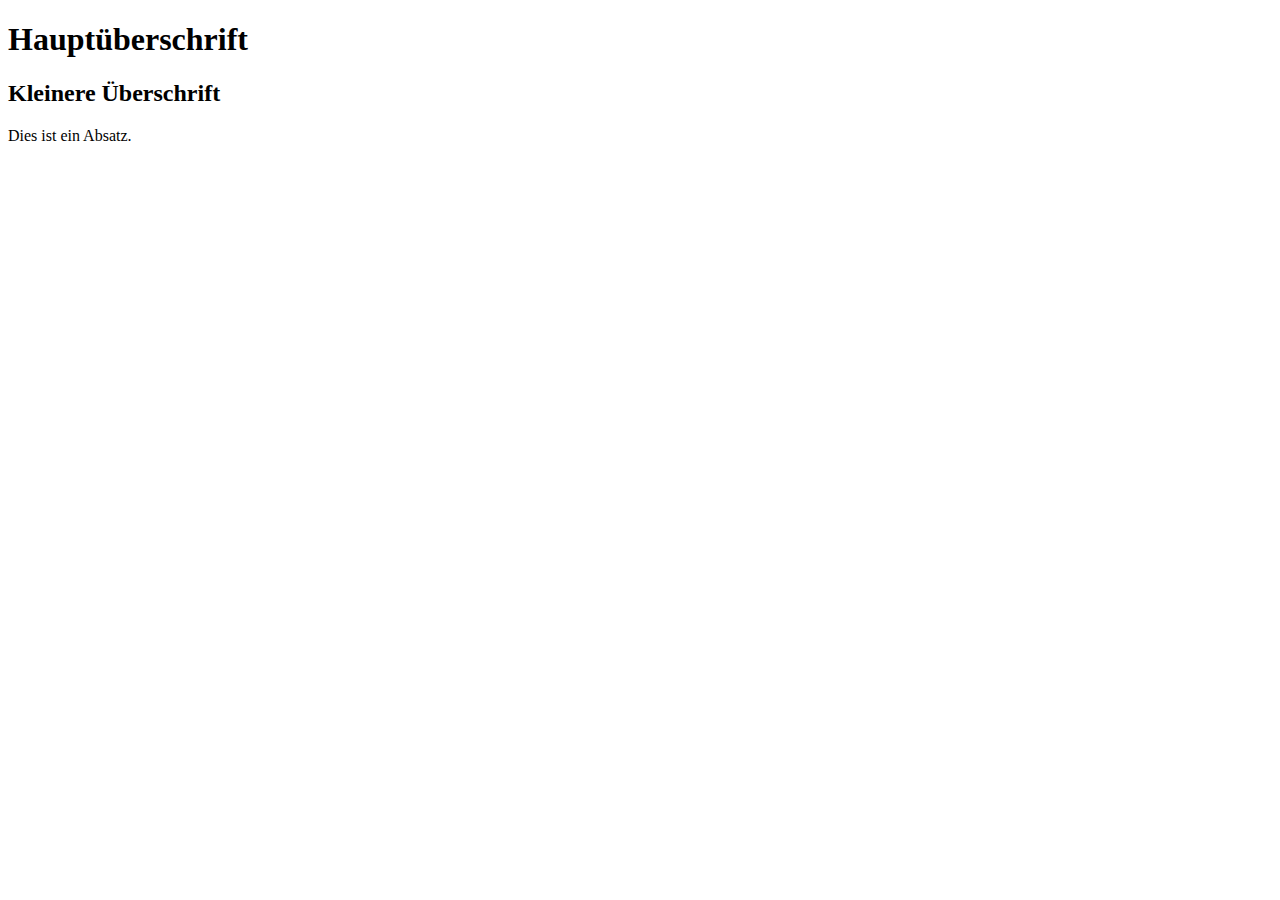
==== hauptwebseite.html @ 468aeac0 "Add files via upload" ====
<!DOCTYPE html>
<html lang="de">
  <head>
    <meta charset="utf-8">
    <link rel="stylesheet" href="stil.css">
    <title>Titel der Webseite</title>
  </head>
  <body>

      <h1>
          Hauptüberschrift
      </h1>

      <h2>
          Kleinere Überschrift
      </h2>

      <p>
          Dies ist ein Absatz.
      </p>

  </body>
</html>
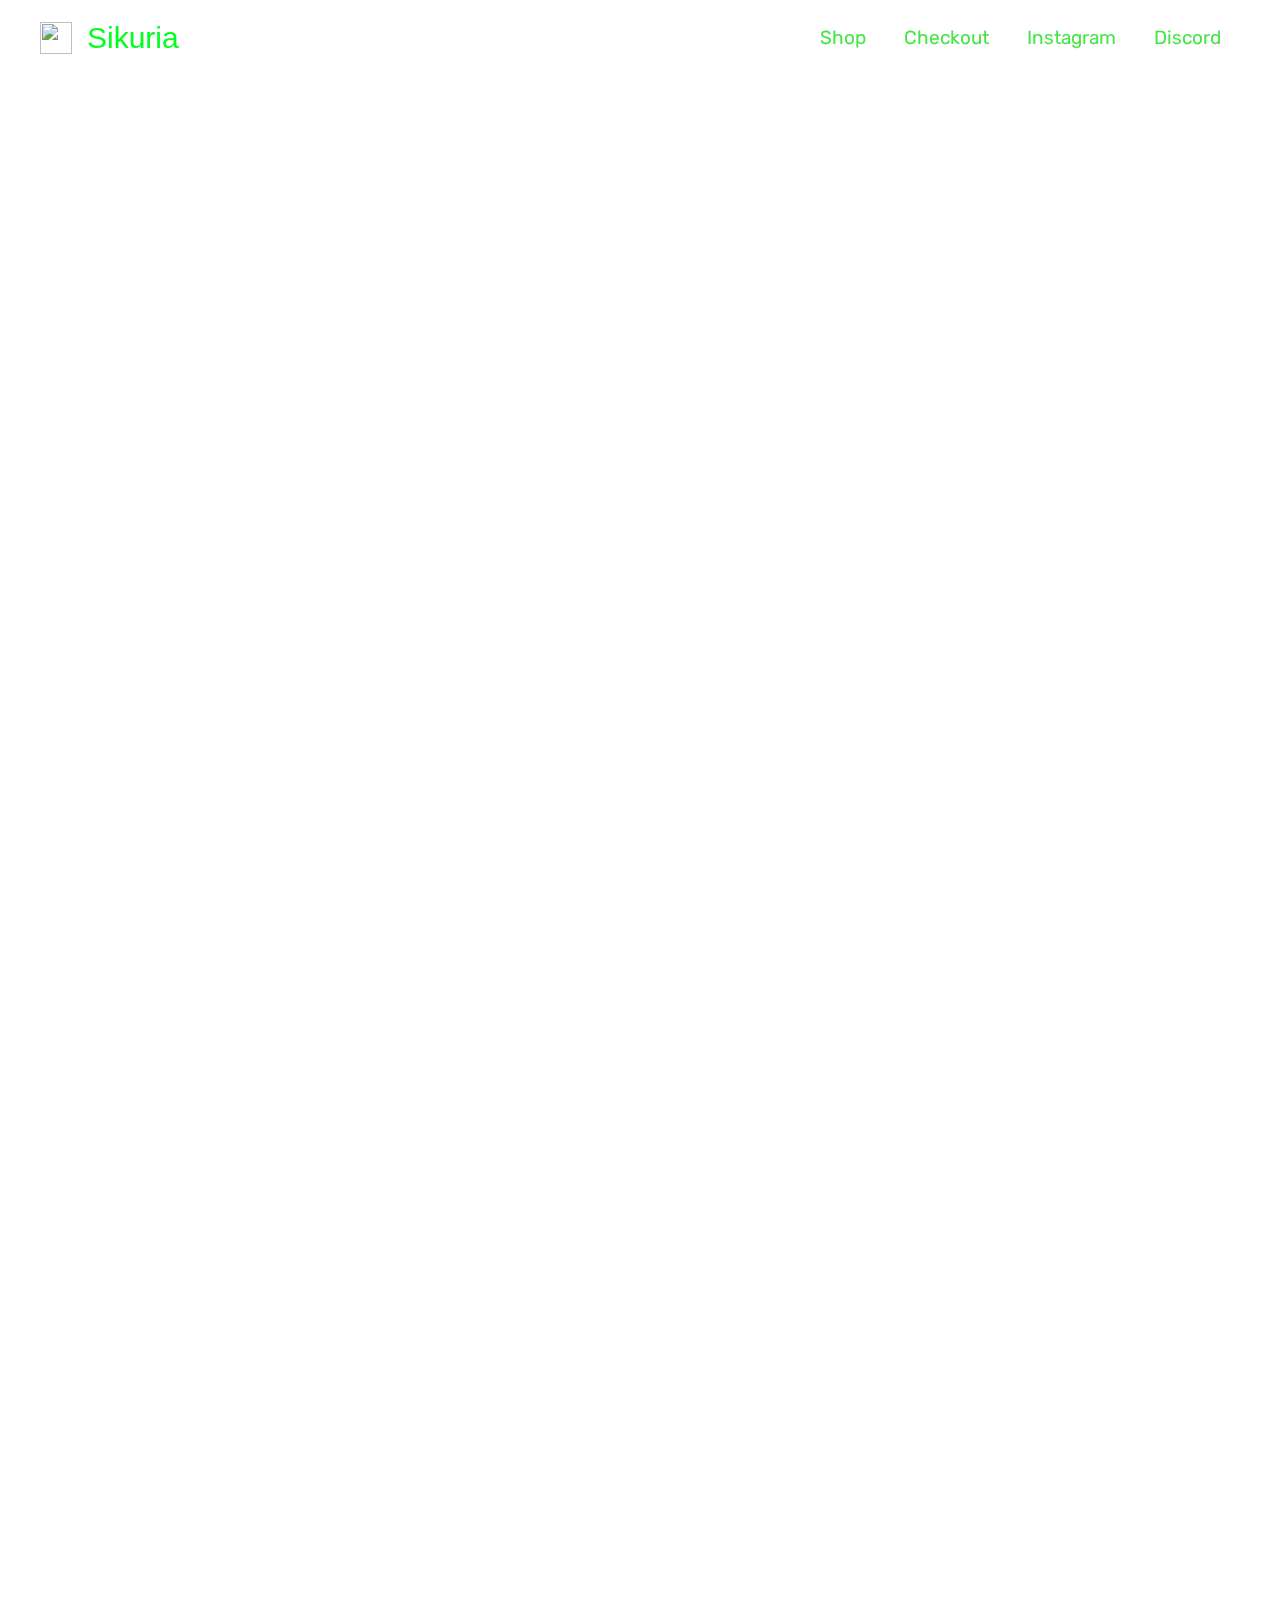
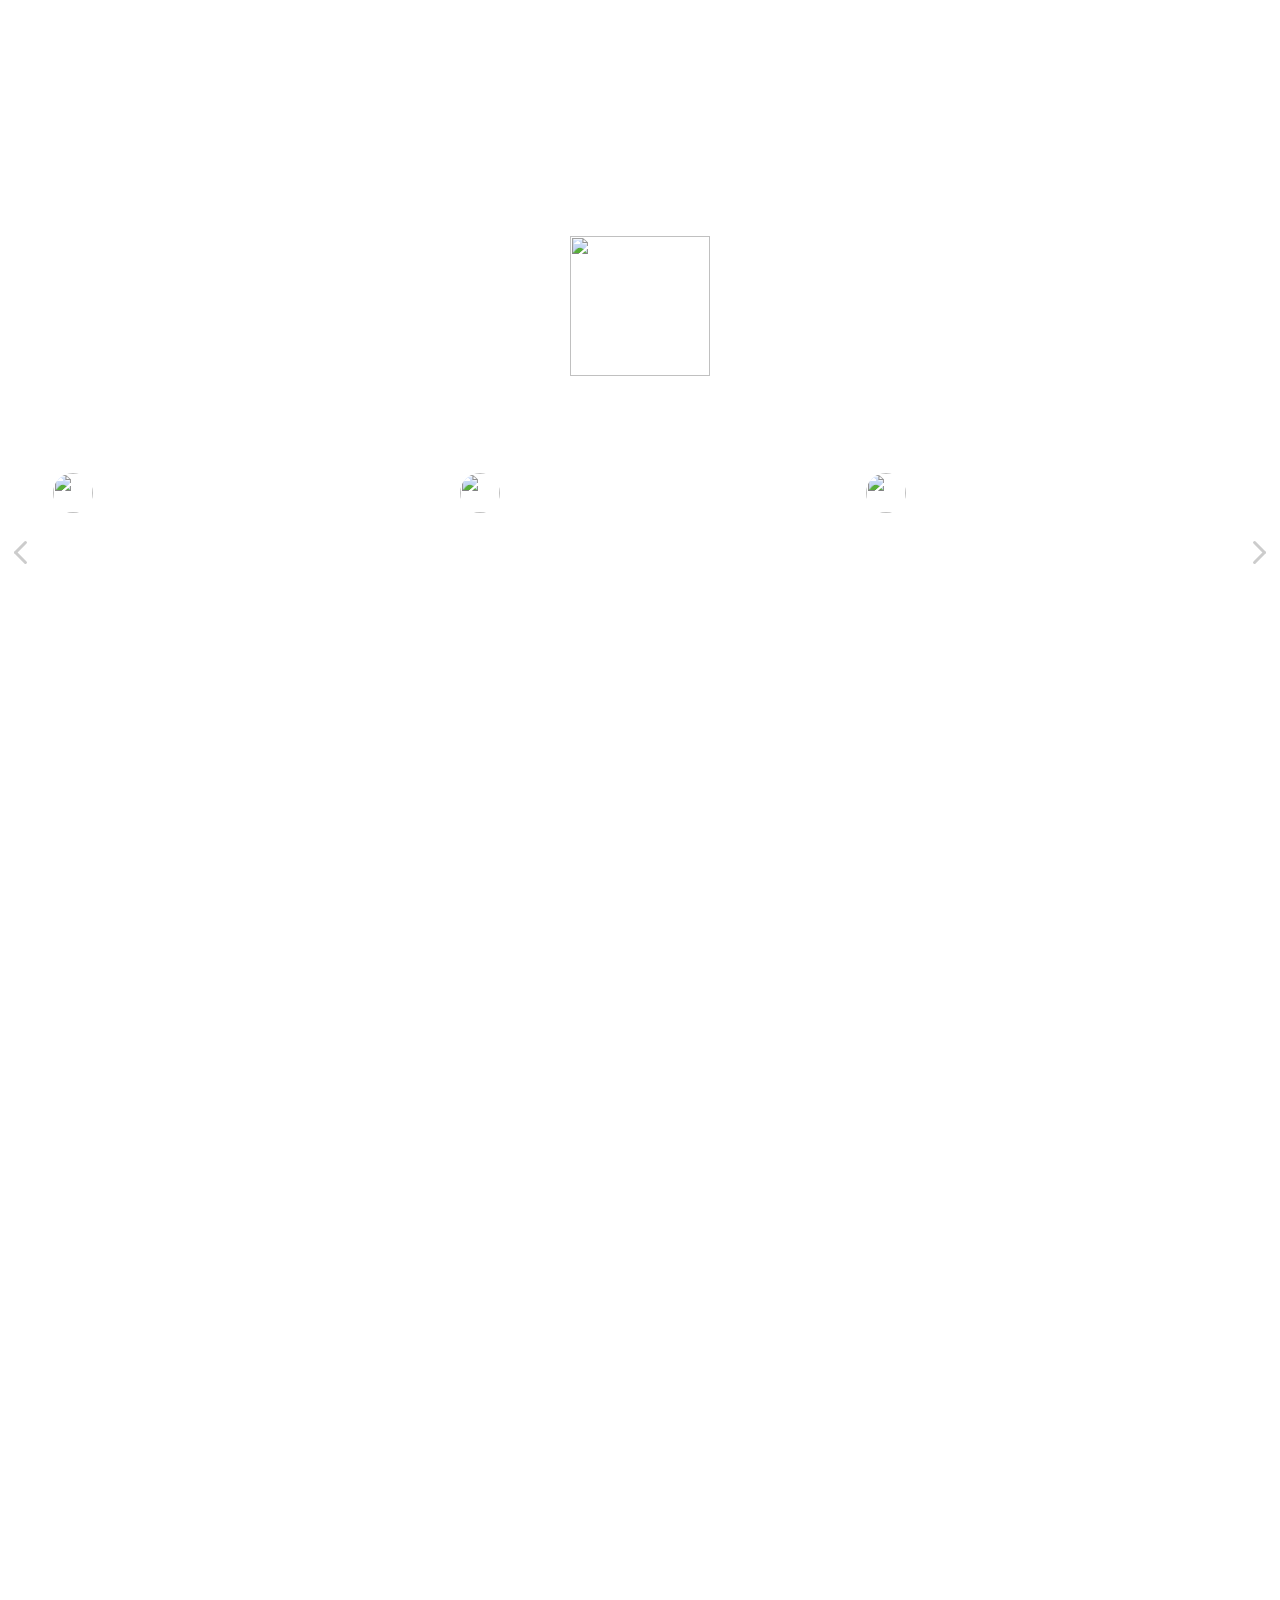
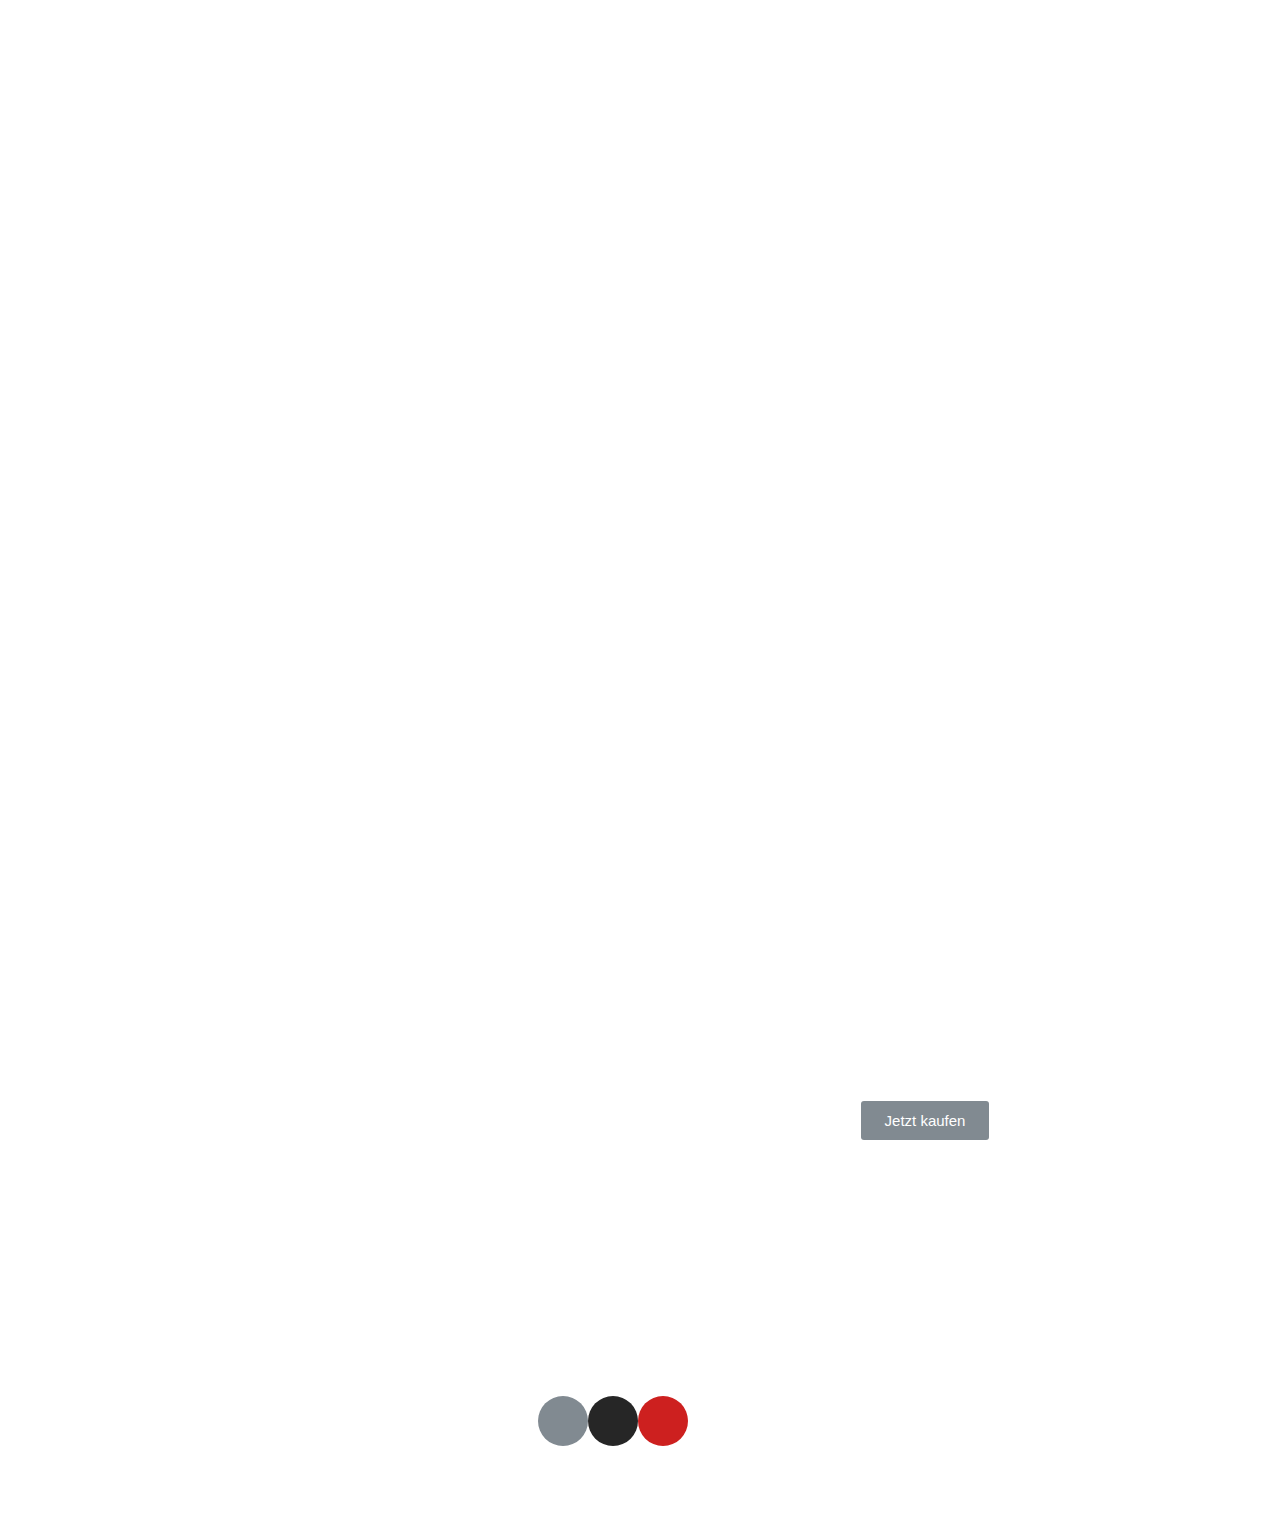
==== commit d88c45ad: "Update hauptwebseite.html" ====
--- a/hauptwebseite.html
+++ b/hauptwebseite.html
@@ -1,23 +1,759 @@
-<!DOCTYPE html>
-<html lang="de">
-  <head>
-    <meta charset="utf-8">
-    <link rel="stylesheet" href="stil.css">
-    <title>Titel der Webseite</title>
-  </head>
-  <body>
-
-      <h1>
-          Hauptüberschrift
-      </h1>
-
-      <h2>
-          Kleinere Überschrift
-      </h2>
-
-      <p>
-          Dies ist ein Absatz.
-      </p>
-
-  </body>
-</html>
+<html lang="de-DE"><head><meta charset="UTF-8"><meta name="viewport" content="width=device-width, initial-scale=1"><link rel="profile" href="https://gmpg.org/xfn/11"><meta name="google-site-verification" content="m3rKRxfQfH-Yxah_00Z8AyoeyfSwNm5pNWLx0bXLU9E" /> <style media="all">img.wp-smiley,img.emoji{display:inline !important;border:none !important;box-shadow:none !important;height:1em !important;width:1em !important;margin:0 .07em !important;vertical-align:-.1em !important;background:0 0 !important;padding:0 !important}
+@charset "UTF-8";a,abbr,acronym,address,applet,big,blockquote,body,caption,cite,code,dd,del,dfn,div,dl,dt,em,fieldset,font,form,h1,h2,h3,h4,h5,h6,html,iframe,ins,kbd,label,legend,li,object,ol,p,pre,q,s,samp,small,span,strike,strong,sub,sup,table,tbody,td,tfoot,th,thead,tr,tt,ul,var{border:0;font-size:100%;font-style:inherit;font-weight:inherit;margin:0;outline:0;padding:0;vertical-align:baseline}html{-webkit-text-size-adjust:100%;-ms-text-size-adjust:100%}body{margin:0}article,aside,details,figcaption,figure,footer,header,main,menu,nav,section,summary{display:block}audio,canvas,progress,video{display:inline-block;vertical-align:baseline}audio:not([controls]){display:none;height:0}[hidden],template{display:none}a{background-color:transparent}a:active{outline:0}a,a:focus,a:hover,a:visited{text-decoration:none}abbr[title]{border-bottom:1px dotted}b,strong{font-weight:700}dfn{font-style:italic}mark{background:#ff0;color:#000}small{font-size:80%}sub,sup{font-size:75%;line-height:0;position:relative;vertical-align:baseline}sup{top:-.5em}sub{bottom:-.25em}img{border:0}svg:not(:root){overflow:hidden}figure{margin:0}hr{box-sizing:content-box;height:0}pre{overflow:auto}code,kbd,pre,samp{font-size:1em}button,input,optgroup,select,textarea{color:inherit;font:inherit;margin:0}button{overflow:visible}button,select{text-transform:none}button,html input[type=button],input[type=reset],input[type=submit]{-webkit-appearance:button;cursor:pointer}button[disabled],html input[disabled]{cursor:default}button::-moz-focus-inner,input::-moz-focus-inner{border:0;padding:0}input{line-height:normal}input[type=checkbox],input[type=radio]{box-sizing:border-box;padding:0}input[type=number]::-webkit-inner-spin-button,input[type=number]::-webkit-outer-spin-button{height:auto}input[type=search]{-webkit-appearance:textfield;box-sizing:content-box}#comments .submit,.search .search-submit{padding:10px 15px;border-radius:2px;line-height:1.85714285714286;border:0}input[type=search]::-webkit-search-cancel-button,input[type=search]::-webkit-search-decoration{-webkit-appearance:none}fieldset{border:1px solid #eaeaea;margin:0 0;padding:.35em .625em .75em}legend{border:0;padding:0}fieldset legend{margin-bottom:1.5em;padding:0 .5em}textarea{overflow:auto}optgroup{font-weight:700}table{border-collapse:collapse;border-spacing:0}td,th{padding:0}/*!
+ * Bootstrap v4.0.0-alpha.2 (https://getbootstrap.com)
+ */.ast-container{margin-left:auto;margin-right:auto;padding-left:20px;padding-right:20px}.ast-container::after{content:"";display:table;clear:both}@media (min-width:544px){.ast-container{max-width:100%}}@media (min-width:768px){.ast-container{max-width:100%}}@media (min-width:992px){.ast-container{max-width:100%}}@media (min-width:1200px){.ast-container{max-width:100%}}.ast-container-fluid{margin-left:auto;margin-right:auto;padding-left:20px;padding-right:20px}.ast-container-fluid::after{content:"";display:table;clear:both}.ast-row{margin-left:-20px;margin-right:-20px}.ast-row::after{content:"";display:table;clear:both}.ast-col-lg-1,.ast-col-lg-10,.ast-col-lg-11,.ast-col-lg-12,.ast-col-lg-2,.ast-col-lg-3,.ast-col-lg-4,.ast-col-lg-5,.ast-col-lg-6,.ast-col-lg-7,.ast-col-lg-8,.ast-col-lg-9,.ast-col-md-1,.ast-col-md-10,.ast-col-md-11,.ast-col-md-12,.ast-col-md-2,.ast-col-md-3,.ast-col-md-4,.ast-col-md-5,.ast-col-md-6,.ast-col-md-7,.ast-col-md-8,.ast-col-md-9,.ast-col-sm-1,.ast-col-sm-10,.ast-col-sm-11,.ast-col-sm-12,.ast-col-sm-2,.ast-col-sm-3,.ast-col-sm-4,.ast-col-sm-5,.ast-col-sm-6,.ast-col-sm-7,.ast-col-sm-8,.ast-col-sm-9,.ast-col-xl-1,.ast-col-xl-10,.ast-col-xl-11,.ast-col-xl-12,.ast-col-xl-2,.ast-col-xl-3,.ast-col-xl-4,.ast-col-xl-5,.ast-col-xl-6,.ast-col-xl-7,.ast-col-xl-8,.ast-col-xl-9,.ast-col-xs-1,.ast-col-xs-10,.ast-col-xs-11,.ast-col-xs-12,.ast-col-xs-2,.ast-col-xs-3,.ast-col-xs-4,.ast-col-xs-5,.ast-col-xs-6,.ast-col-xs-7,.ast-col-xs-8,.ast-col-xs-9{position:relative;min-height:1px;padding-left:20px;padding-right:20px}.ast-col-xs-1,.ast-col-xs-10,.ast-col-xs-11,.ast-col-xs-12,.ast-col-xs-2,.ast-col-xs-3,.ast-col-xs-4,.ast-col-xs-5,.ast-col-xs-6,.ast-col-xs-7,.ast-col-xs-8,.ast-col-xs-9{float:left}.ast-col-xs-1{width:8.3333333333%}.ast-col-xs-2{width:16.6666666667%}.ast-col-xs-3{width:25%}.ast-col-xs-4{width:33.3333333333%}.ast-col-xs-5{width:41.6666666667%}.ast-col-xs-6{width:50%}.ast-col-xs-7{width:58.3333333333%}.ast-col-xs-8{width:66.6666666667%}.ast-col-xs-9{width:75%}.ast-col-xs-10{width:83.3333333333%}.ast-col-xs-11{width:91.6666666667%}.ast-col-xs-12{width:100%}.ast-col-xs-pull-0{right:auto}.ast-col-xs-pull-1{right:8.3333333333%}.ast-col-xs-pull-2{right:16.6666666667%}.ast-col-xs-pull-3{right:25%}.ast-col-xs-pull-4{right:33.3333333333%}.ast-col-xs-pull-5{right:41.6666666667%}.ast-col-xs-pull-6{right:50%}.ast-col-xs-pull-7{right:58.3333333333%}.ast-col-xs-pull-8{right:66.6666666667%}.ast-col-xs-pull-9{right:75%}.ast-col-xs-pull-10{right:83.3333333333%}.ast-col-xs-pull-11{right:91.6666666667%}.ast-col-xs-pull-12{right:100%}.ast-col-xs-push-0{left:auto}.ast-col-xs-push-1{left:8.3333333333%}.ast-col-xs-push-2{left:16.6666666667%}.ast-col-xs-push-3{left:25%}.ast-col-xs-push-4{left:33.3333333333%}.ast-col-xs-push-5{left:41.6666666667%}.ast-col-xs-push-6{left:50%}.ast-col-xs-push-7{left:58.3333333333%}.ast-col-xs-push-8{left:66.6666666667%}.ast-col-xs-push-9{left:75%}.ast-col-xs-push-10{left:83.3333333333%}.ast-col-xs-push-11{left:91.6666666667%}.ast-col-xs-push-12{left:100%}.ast-col-xs-offset-0{margin-left:0}.ast-col-xs-offset-1{margin-left:8.3333333333%}.ast-col-xs-offset-2{margin-left:16.6666666667%}.ast-col-xs-offset-3{margin-left:25%}.ast-col-xs-offset-4{margin-left:33.3333333333%}.ast-col-xs-offset-5{margin-left:41.6666666667%}.ast-col-xs-offset-6{margin-left:50%}.ast-col-xs-offset-7{margin-left:58.3333333333%}.ast-col-xs-offset-8{margin-left:66.6666666667%}.ast-col-xs-offset-9{margin-left:75%}.ast-col-xs-offset-10{margin-left:83.3333333333%}.ast-col-xs-offset-11{margin-left:91.6666666667%}.ast-col-xs-offset-12{margin-left:100%}@media (min-width:544px){.ast-col-sm-1,.ast-col-sm-10,.ast-col-sm-11,.ast-col-sm-12,.ast-col-sm-2,.ast-col-sm-3,.ast-col-sm-4,.ast-col-sm-5,.ast-col-sm-6,.ast-col-sm-7,.ast-col-sm-8,.ast-col-sm-9{float:left}.ast-col-sm-1{width:8.3333333333%}.ast-col-sm-2{width:16.6666666667%}.ast-col-sm-3{width:25%}.ast-col-sm-4{width:33.3333333333%}.ast-col-sm-5{width:41.6666666667%}.ast-col-sm-6{width:50%}.ast-col-sm-7{width:58.3333333333%}.ast-col-sm-8{width:66.6666666667%}.ast-col-sm-9{width:75%}.ast-col-sm-10{width:83.3333333333%}.ast-col-sm-11{width:91.6666666667%}.ast-col-sm-12{width:100%}.ast-col-sm-pull-0{right:auto}.ast-col-sm-pull-1{right:8.3333333333%}.ast-col-sm-pull-2{right:16.6666666667%}.ast-col-sm-pull-3{right:25%}.ast-col-sm-pull-4{right:33.3333333333%}.ast-col-sm-pull-5{right:41.6666666667%}.ast-col-sm-pull-6{right:50%}.ast-col-sm-pull-7{right:58.3333333333%}.ast-col-sm-pull-8{right:66.6666666667%}.ast-col-sm-pull-9{right:75%}.ast-col-sm-pull-10{right:83.3333333333%}.ast-col-sm-pull-11{right:91.6666666667%}.ast-col-sm-pull-12{right:100%}.ast-col-sm-push-0{left:auto}.ast-col-sm-push-1{left:8.3333333333%}.ast-col-sm-push-2{left:16.6666666667%}.ast-col-sm-push-3{left:25%}.ast-col-sm-push-4{left:33.3333333333%}.ast-col-sm-push-5{left:41.6666666667%}.ast-col-sm-push-6{left:50%}.ast-col-sm-push-7{left:58.3333333333%}.ast-col-sm-push-8{left:66.6666666667%}.ast-col-sm-push-9{left:75%}.ast-col-sm-push-10{left:83.3333333333%}.ast-col-sm-push-11{left:91.6666666667%}.ast-col-sm-push-12{left:100%}.ast-col-sm-offset-0{margin-left:0}.ast-col-sm-offset-1{margin-left:8.3333333333%}.ast-col-sm-offset-2{margin-left:16.6666666667%}.ast-col-sm-offset-3{margin-left:25%}.ast-col-sm-offset-4{margin-left:33.3333333333%}.ast-col-sm-offset-5{margin-left:41.6666666667%}.ast-col-sm-offset-6{margin-left:50%}.ast-col-sm-offset-7{margin-left:58.3333333333%}.ast-col-sm-offset-8{margin-left:66.6666666667%}.ast-col-sm-offset-9{margin-left:75%}.ast-col-sm-offset-10{margin-left:83.3333333333%}.ast-col-sm-offset-11{margin-left:91.6666666667%}.ast-col-sm-offset-12{margin-left:100%}}@media (min-width:768px){.ast-col-md-1,.ast-col-md-10,.ast-col-md-11,.ast-col-md-12,.ast-col-md-2,.ast-col-md-3,.ast-col-md-4,.ast-col-md-5,.ast-col-md-6,.ast-col-md-7,.ast-col-md-8,.ast-col-md-9{float:left}.ast-col-md-1{width:8.3333333333%}.ast-col-md-2{width:16.6666666667%}.ast-col-md-3{width:25%}.ast-col-md-4{width:33.3333333333%}.ast-col-md-5{width:41.6666666667%}.ast-col-md-6{width:50%}.ast-col-md-7{width:58.3333333333%}.ast-col-md-8{width:66.6666666667%}.ast-col-md-9{width:75%}.ast-col-md-10{width:83.3333333333%}.ast-col-md-11{width:91.6666666667%}.ast-col-md-12{width:100%}.ast-col-md-pull-0{right:auto}.ast-col-md-pull-1{right:8.3333333333%}.ast-col-md-pull-2{right:16.6666666667%}.ast-col-md-pull-3{right:25%}.ast-col-md-pull-4{right:33.3333333333%}.ast-col-md-pull-5{right:41.6666666667%}.ast-col-md-pull-6{right:50%}.ast-col-md-pull-7{right:58.3333333333%}.ast-col-md-pull-8{right:66.6666666667%}.ast-col-md-pull-9{right:75%}.ast-col-md-pull-10{right:83.3333333333%}.ast-col-md-pull-11{right:91.6666666667%}.ast-col-md-pull-12{right:100%}.ast-col-md-push-0{left:auto}.ast-col-md-push-1{left:8.3333333333%}.ast-col-md-push-2{left:16.6666666667%}.ast-col-md-push-3{left:25%}.ast-col-md-push-4{left:33.3333333333%}.ast-col-md-push-5{left:41.6666666667%}.ast-col-md-push-6{left:50%}.ast-col-md-push-7{left:58.3333333333%}.ast-col-md-push-8{left:66.6666666667%}.ast-col-md-push-9{left:75%}.ast-col-md-push-10{left:83.3333333333%}.ast-col-md-push-11{left:91.6666666667%}.ast-col-md-push-12{left:100%}.ast-col-md-offset-0{margin-left:0}.ast-col-md-offset-1{margin-left:8.3333333333%}.ast-col-md-offset-2{margin-left:16.6666666667%}.ast-col-md-offset-3{margin-left:25%}.ast-col-md-offset-4{margin-left:33.3333333333%}.ast-col-md-offset-5{margin-left:41.6666666667%}.ast-col-md-offset-6{margin-left:50%}.ast-col-md-offset-7{margin-left:58.3333333333%}.ast-col-md-offset-8{margin-left:66.6666666667%}.ast-col-md-offset-9{margin-left:75%}.ast-col-md-offset-10{margin-left:83.3333333333%}.ast-col-md-offset-11{margin-left:91.6666666667%}.ast-col-md-offset-12{margin-left:100%}}@media (min-width:992px){.ast-col-lg-1,.ast-col-lg-10,.ast-col-lg-11,.ast-col-lg-12,.ast-col-lg-2,.ast-col-lg-3,.ast-col-lg-4,.ast-col-lg-5,.ast-col-lg-6,.ast-col-lg-7,.ast-col-lg-8,.ast-col-lg-9{float:left}.ast-col-lg-1{width:8.3333333333%}.ast-col-lg-2{width:16.6666666667%}.ast-col-lg-3{width:25%}.ast-col-lg-4{width:33.3333333333%}.ast-col-lg-5{width:41.6666666667%}.ast-col-lg-6{width:50%}.ast-col-lg-7{width:58.3333333333%}.ast-col-lg-8{width:66.6666666667%}.ast-col-lg-9{width:75%}.ast-col-lg-10{width:83.3333333333%}.ast-col-lg-11{width:91.6666666667%}.ast-col-lg-12{width:100%}.ast-col-lg-pull-0{right:auto}.ast-col-lg-pull-1{right:8.3333333333%}.ast-col-lg-pull-2{right:16.6666666667%}.ast-col-lg-pull-3{right:25%}.ast-col-lg-pull-4{right:33.3333333333%}.ast-col-lg-pull-5{right:41.6666666667%}.ast-col-lg-pull-6{right:50%}.ast-col-lg-pull-7{right:58.3333333333%}.ast-col-lg-pull-8{right:66.6666666667%}.ast-col-lg-pull-9{right:75%}.ast-col-lg-pull-10{right:83.3333333333%}.ast-col-lg-pull-11{right:91.6666666667%}.ast-col-lg-pull-12{right:100%}.ast-col-lg-push-0{left:auto}.ast-col-lg-push-1{left:8.3333333333%}.ast-col-lg-push-2{left:16.6666666667%}.ast-col-lg-push-3{left:25%}.ast-col-lg-push-4{left:33.3333333333%}.ast-col-lg-push-5{left:41.6666666667%}.ast-col-lg-push-6{left:50%}.ast-col-lg-push-7{left:58.3333333333%}.ast-col-lg-push-8{left:66.6666666667%}.ast-col-lg-push-9{left:75%}.ast-col-lg-push-10{left:83.3333333333%}.ast-col-lg-push-11{left:91.6666666667%}.ast-col-lg-push-12{left:100%}.ast-col-lg-offset-0{margin-left:0}.ast-col-lg-offset-1{margin-left:8.3333333333%}.ast-col-lg-offset-2{margin-left:16.6666666667%}.ast-col-lg-offset-3{margin-left:25%}.ast-col-lg-offset-4{margin-left:33.3333333333%}.ast-col-lg-offset-5{margin-left:41.6666666667%}.ast-col-lg-offset-6{margin-left:50%}.ast-col-lg-offset-7{margin-left:58.3333333333%}.ast-col-lg-offset-8{margin-left:66.6666666667%}.ast-col-lg-offset-9{margin-left:75%}.ast-col-lg-offset-10{margin-left:83.3333333333%}.ast-col-lg-offset-11{margin-left:91.6666666667%}.ast-col-lg-offset-12{margin-left:100%}}@media (min-width:1200px){.ast-col-xl-1,.ast-col-xl-10,.ast-col-xl-11,.ast-col-xl-12,.ast-col-xl-2,.ast-col-xl-3,.ast-col-xl-4,.ast-col-xl-5,.ast-col-xl-6,.ast-col-xl-7,.ast-col-xl-8,.ast-col-xl-9{float:left}.ast-col-xl-1{width:8.3333333333%}.ast-col-xl-2{width:16.6666666667%}.ast-col-xl-3{width:25%}.ast-col-xl-4{width:33.3333333333%}.ast-col-xl-5{width:41.6666666667%}.ast-col-xl-6{width:50%}.ast-col-xl-7{width:58.3333333333%}.ast-col-xl-8{width:66.6666666667%}.ast-col-xl-9{width:75%}.ast-col-xl-10{width:83.3333333333%}.ast-col-xl-11{width:91.6666666667%}.ast-col-xl-12{width:100%}.ast-col-xl-pull-0{right:auto}.ast-col-xl-pull-1{right:8.3333333333%}.ast-col-xl-pull-2{right:16.6666666667%}.ast-col-xl-pull-3{right:25%}.ast-col-xl-pull-4{right:33.3333333333%}.ast-col-xl-pull-5{right:41.6666666667%}.ast-col-xl-pull-6{right:50%}.ast-col-xl-pull-7{right:58.3333333333%}.ast-col-xl-pull-8{right:66.6666666667%}.ast-col-xl-pull-9{right:75%}.ast-col-xl-pull-10{right:83.3333333333%}.ast-col-xl-pull-11{right:91.6666666667%}.ast-col-xl-pull-12{right:100%}.ast-col-xl-push-0{left:auto}.ast-col-xl-push-1{left:8.3333333333%}.ast-col-xl-push-2{left:16.6666666667%}.ast-col-xl-push-3{left:25%}.ast-col-xl-push-4{left:33.3333333333%}.ast-col-xl-push-5{left:41.6666666667%}.ast-col-xl-push-6{left:50%}.ast-col-xl-push-7{left:58.3333333333%}.ast-col-xl-push-8{left:66.6666666667%}.ast-col-xl-push-9{left:75%}.ast-col-xl-push-10{left:83.3333333333%}.ast-col-xl-push-11{left:91.6666666667%}.ast-col-xl-push-12{left:100%}.ast-col-xl-offset-0{margin-left:0}.ast-col-xl-offset-1{margin-left:8.3333333333%}.ast-col-xl-offset-2{margin-left:16.6666666667%}.ast-col-xl-offset-3{margin-left:25%}.ast-col-xl-offset-4{margin-left:33.3333333333%}.ast-col-xl-offset-5{margin-left:41.6666666667%}.ast-col-xl-offset-6{margin-left:50%}.ast-col-xl-offset-7{margin-left:58.3333333333%}.ast-col-xl-offset-8{margin-left:66.6666666667%}.ast-col-xl-offset-9{margin-left:75%}.ast-col-xl-offset-10{margin-left:83.3333333333%}.ast-col-xl-offset-11{margin-left:91.6666666667%}.ast-col-xl-offset-12{margin-left:100%}}h1,h2,h3,h4,h5,h6{clear:both}.entry-content h1,h1{color:#808285;font-size:2em;line-height:1.2}.entry-content h2,h2{color:#808285;font-size:1.7em;line-height:1.3}.entry-content h3,h3{color:#808285;font-size:1.5em;line-height:1.4}.entry-content h4,h4{color:#808285;line-height:1.5;font-size:1.3em}.entry-content h5,h5{color:#808285;line-height:1.6;font-size:1.2em}.entry-content h6,h6{color:#808285;line-height:1.7;font-size:1.1em}html{box-sizing:border-box}*,:after,:before{box-sizing:inherit}body{color:#808285;background:#fff;font-style:normal}ol,ul{margin:0 0 1.5em 3em}ul{list-style:disc}ol{list-style:decimal}li>ol,li>ul{margin-bottom:0;margin-left:1.5em}dt{font-weight:700}dd{margin:0 1.5em 1.5em}b,strong{font-weight:700}cite,dfn,em,i{font-style:italic}blockquote,q{quotes:"" ""}blockquote:after,blockquote:before,q:after,q:before{content:""}blockquote{border-left:5px solid rgba(0,0,0,.05);padding:20px;font-size:1.2em;font-style:italic;margin:0 0 1.5em;position:relative}blockquote p:last-child{margin:0}address{margin:0 0 1.5em}abbr,acronym{border-bottom:1px dotted #666;cursor:help}pre{background:#eee;font-family:"Courier 10 Pitch",Courier,monospace;margin-bottom:1.6em;overflow:auto;max-width:100%;padding:1.6em}code,kbd,tt,var{font:15px Monaco,Consolas,"Andale Mono","DejaVu Sans Mono",monospace}img{height:auto;max-width:100%}hr{background-color:#ccc;border:0;height:1px;margin-bottom:1.5em}.ast-button,.button,button,input,select,textarea{color:#808285;font-weight:400;font-size:100%;margin:0;vertical-align:baseline}button,input{line-height:normal}big{font-size:125%}ins,mark{background:0 0;text-decoration:none}ol,ul{margin:0 0 1.5em 3em}ul{list-style:disc}ol{list-style:decimal}li>ol,li>ul{margin-bottom:0;margin-left:1.5em}dt{font-weight:700}dd{margin:0 1.5em 1.5em}table,td,th{border:1px solid rgba(0,0,0,.1)}table{border-collapse:separate;border-spacing:0;border-width:1px 0 0 1px;margin:0 0 1.5em;width:100%}th{font-weight:700}td,th{padding:8px;text-align:left;border-width:0 1px 1px 0}.ast-button,.button,button,input[type=button],input[type=reset],input[type=submit]{border:1px solid;border-color:#eaeaea;border-radius:2px;background:#e6e6e6;padding:.6em 1em .4em;color:#fff}.ast-button:focus,.ast-button:hover,.button:focus,.button:hover,button:focus,button:hover,input[type=button]:focus,input[type=button]:hover,input[type=reset]:focus,input[type=reset]:hover,input[type=submit]:focus,input[type=submit]:hover{color:#fff;border-color:#eaeaea}.ast-button:active,.ast-button:focus,.button:active,.button:focus,button:active,button:focus,input[type=button]:active,input[type=button]:focus,input[type=reset]:active,input[type=reset]:focus,input[type=submit]:active,input[type=submit]:focus{border-color:#eaeaea;outline:0}input[type=email],input[type=password],input[type=search],input[type=tel],input[type=text],input[type=url],textarea{color:#666;border:1px solid #ccc;border-radius:2px;-webkit-appearance:none}input[type=email]:focus,input[type=password]:focus,input[type=search]:focus,input[type=tel]:focus,input[type=text]:focus,input[type=url]:focus,textarea:focus{color:#111}textarea{padding-left:3px;width:100%}a{color:#4169e1}a:focus,a:hover{color:#191970}a:focus{outline:thin dotted}a:hover{outline:0}.screen-reader-text{border:0;clip:rect(1px,1px,1px,1px);height:1px;margin:-1px;overflow:hidden;padding:0;position:absolute;width:1px;word-wrap:normal!important}.screen-reader-text:focus{background-color:#f1f1f1;border-radius:2px;box-shadow:0 0 2px 2px rgba(0,0,0,.6);clip:auto!important;color:#21759b;display:block;font-size:12.25px;font-size:.875rem;height:auto;left:5px;line-height:normal;padding:15px 23px 14px;text-decoration:none;top:5px;width:auto;z-index:100000}.alignleft{display:inline;float:left;margin-right:1.5em}.alignright{display:inline;float:right;margin-left:1.5em}.aligncenter{clear:both;text-align:center;display:block;margin-left:auto;margin-right:auto}#primary:after,#primary:before,#secondary:after,#secondary:before,.ast-container:after,.ast-container:before,.ast-row:after,.ast-row:before,.clear:after,.clear:before,.sidebar-main:after,.sidebar-main:before,.site-content:after,.site-content:before,.site-footer:after,.site-footer:before,.site-header:after,.site-header:before,.site-main:after,.site-main:before{content:"";display:table}#primary:after,#secondary:after,.ast-container:after,.ast-row:after,.clear:after,.sidebar-main:after,.site-content:after,.site-footer:after,.site-header:after,.site-main:after{clear:both}.comment-content .wp-smiley,.entry-content .wp-smiley,.page-content .wp-smiley{border:none;margin-bottom:0;margin-top:0;padding:0}embed,iframe,object{max-width:100%}.wp-caption{margin-bottom:1.5em;max-width:100%}.wp-caption img[class*=wp-image-]{display:block;margin-left:auto;margin-right:auto}.wp-caption .wp-caption-text{margin:.8075em 0}.wp-caption-text{text-align:center}.gallery-item{display:inline-block;text-align:center;vertical-align:top;width:100%}.gallery-columns-2 .gallery-item{max-width:50%}.gallery-columns-3 .gallery-item{max-width:33.33%}.gallery-columns-4 .gallery-item{max-width:25%}.gallery-columns-5 .gallery-item{max-width:20%}.gallery-columns-6 .gallery-item{max-width:16.66%}.gallery-columns-7 .gallery-item{max-width:14.28%}.gallery-columns-8 .gallery-item{max-width:12.5%}.gallery-columns-9 .gallery-item{max-width:11.11%}.gallery-caption{display:block}::selection{color:#fff;background:#0274be}body{-webkit-font-smoothing:antialiased;-moz-osx-font-smoothing:grayscale}body:not(.logged-in){position:relative}#page{position:relative}a,a:focus{text-decoration:none}.secondary a *,.site-footer a *,.site-header a *,a{transition:all .2s linear}.capitalize{text-transform:uppercase}img{vertical-align:middle}.entry-content h1,.entry-content h2,.entry-content h3,.entry-content h4,.entry-content h5,.entry-content h6{margin-bottom:20px}p{margin-bottom:1.75em}blockquote{margin:1.5em 1em 1.5em 3em;padding:1.2em;font-size:1.1em;line-height:inherit;position:relative}.ast-button,.button,input[type=button],input[type=submit]{border-radius:0;padding:18px 30px;border:0;box-shadow:none;text-shadow:none}.ast-button:hover,.button:hover,input[type=button]:hover,input[type=submit]:hover{box-shadow:none}.ast-button:active,.ast-button:focus,.button:active,.button:focus,input[type=button]:active,input[type=button]:focus,input[type=submit]:active,input[type=submit]:focus{box-shadow:none}.site-title{font-weight:400}.site-description,.site-title{margin-bottom:0}.site-description a,.site-description:focus a,.site-description:hover a,.site-title a,.site-title:focus a,.site-title:hover a{transition:all .2s linear}.site-title a,.site-title a:focus,.site-title a:hover,.site-title a:visited{color:#222}.site-description a,.site-description a:focus,.site-description a:hover,.site-description a:visited{color:#999}.search-form .search-field{outline:0}.ast-search-menu-icon{position:relative}.ast-header-break-point.ast-header-custom-item-outside .main-header-bar .ast-search-icon{margin-right:1em}.ast-header-break-point.ast-header-custom-item-inside .main-header-bar .main-header-bar-navigation .ast-search-icon{display:none}.ast-header-break-point.ast-header-custom-item-inside .main-header-bar .ast-search-menu-icon .search-field,.ast-header-break-point.ast-header-custom-item-inside .main-header-bar .ast-search-menu-icon.ast-inline-search .search-field{width:100%;padding-right:5.5em}.ast-header-break-point.ast-header-custom-item-inside .main-header-bar .ast-search-menu-icon .search-submit{display:block;position:absolute;height:100%;top:0;right:0;padding:0 1em;border-radius:0}.ast-header-break-point.ast-header-custom-item-inside .main-header-bar .ast-search-menu-icon .search-form{padding:0;display:block;overflow:hidden}.site .skip-link{background-color:#f1f1f1;box-shadow:0 0 1px 1px rgba(0,0,0,.2);color:#21759b;display:block;font-family:Montserrat,"Helvetica Neue",sans-serif;font-size:14px;font-weight:700;left:-9999em;outline:0;padding:15px 23px 14px;text-decoration:none;text-transform:none;top:-9999em}.site .skip-link:focus{clip:auto;height:auto;left:6px;top:7px;width:auto;z-index:100000;outline:thin dotted}.logged-in .site .skip-link{box-shadow:0 0 2px 2px rgba(0,0,0,.2);font-family:"Open Sans",sans-serif}.astra-icon-down_arrow::after{content:"\e900";font-family:Astra}.astra-icon-close::after{content:"\e5cd";font-family:Astra}.astra-icon-drag_handle::after{content:"\e25d";font-family:Astra}.astra-icon-format_align_justify::after{content:"\e235";font-family:Astra}.astra-icon-menu::after{content:"\e5d2";font-family:Astra}.astra-icon-reorder::after{content:"\e8fe";font-family:Astra}.astra-icon-search::after{content:"\e8b6";font-family:Astra}.astra-icon-zoom_in::after{content:"\e56b";font-family:Astra}.astra-icon-check-circle::after{content:"\e901";font-family:Astra}.astra-icon-shopping-cart::after{content:"\f07a";font-family:Astra}.astra-icon-shopping-bag::after{content:"\f290";font-family:Astra}.astra-icon-shopping-basket::after{content:"\f291";font-family:Astra}.astra-icon-circle-o::after{content:"\e903";font-family:Astra}.astra-icon-certificate::after{content:"\e902";font-family:Astra}input,select{line-height:1}.ast-button,.ast-custom-button,body,button,input[type=button],input[type=submit],textarea{line-height:1.85714285714286}.site-title a{line-height:1.2}.site-header .site-description{line-height:1.5}.ast-single-post .entry-title,.ast-single-post .entry-title a{line-height:1.2}.entry-title,.entry-title a{font-weight:400}.ast-social-icons{list-style-type:none;margin:0}.ast-social-icons li{display:inline-block;padding-right:15px}.ast-social-icons li:last-child{padding-right:0}.ast-social-icons a{display:block}.ast-social-icons i{font-style:normal;font-family:fontawesome;font-weight:400}.ast-social-icons i:before{font-weight:400}.single .entry-content .gallery{margin-left:-10px;margin-right:-10px}.gallery-caption{color:#000;padding:10px;border-radius:0 0 2px 2px;border:1px solid #eaeaea;border-top:none;font-size:.9em}.gallery-icon{border-bottom:0;border-radius:2px 2px 0 0;border:1px solid #eaeaea;overflow:hidden}.gallery-item{margin:0;padding:10px;border-radius:2px}.gallery-item:last-child{margin-bottom:2em}.elementor-image-gallery .gallery-icon{border:none}.ast-oembed-container{position:relative;padding-top:56.25%;height:0;overflow:hidden;max-width:100%;height:auto}.ast-oembed-container embed,.ast-oembed-container iframe,.ast-oembed-container object{position:absolute;top:0;left:0;width:100%;height:100%}body .ast-oembed-container *{position:absolute;top:0;left:0;width:100%;height:100%}.ast-hidden{display:none!important}body{background-color:#fff}#page{display:block}#primary,#secondary{display:block;position:relative;float:left;width:100%}#primary{margin:4em 0}#secondary{margin:4em 0 2.5em;word-break:break-word;line-height:2}#secondary li{margin-bottom:.25em}#secondary li:last-child{margin-bottom:0}.ast-separate-container{background-color:#f5f5f5}.ast-separate-container #primary{padding:4em 0;margin:0;border:0}.ast-separate-container .site-main>.ast-row{margin-left:0;margin-right:0}.ast-separate-container .ast-article-post,.ast-separate-container .ast-article-single{background-color:#fff;border-bottom:1px solid #eee;margin:0;padding:5.34em 6.67em}.ast-separate-container .blog-layout-1{padding:0;border-bottom:0}.ast-separate-container .ast-article-single{border-bottom:0}@media (max-width:1200px){.ast-separate-container .ast-article-post,.ast-separate-container .ast-article-single{margin:0;padding:3.34em 2.4em}}.ast-page-builder-template .hentry{margin:0}.ast-page-builder-template .site-content>.ast-container{max-width:100%;padding:0}.ast-page-builder-template .site-content #primary{padding:0;margin:0}.ast-page-builder-template .no-results{text-align:center;margin:4em auto}.ast-page-builder-template .ast-pagination{padding:2em}.ast-page-builder-template .entry-header{margin-top:4em;margin-left:auto;margin-right:auto;padding-left:20px;padding-right:20px}.ast-page-builder-template .entry-header.ast-no-title.ast-no-thumbnail{margin-top:0}.ast-page-builder-template .entry-header.ast-header-without-markup{margin-top:0;margin-bottom:0}.ast-page-builder-template .entry-header.ast-no-title.ast-no-meta{margin-bottom:0}.ast-page-builder-template.ast-left-sidebar #secondary{padding-left:20px}.ast-page-builder-template.ast-right-sidebar #secondary{padding-right:20px}.ast-page-builder-template.single .post-navigation{padding-bottom:2em}.ast-page-builder-template .ast-archive-description{margin-top:4em;margin-left:auto;margin-right:auto;padding-left:20px;padding-right:20px}@media (min-width:993px){.ast-separate-container #primary,.ast-separate-container.ast-left-sidebar #primary,.ast-separate-container.ast-right-sidebar #primary{margin:4em 0;padding:0}.ast-right-sidebar #primary{padding-right:60px}.ast-right-sidebar #secondary{padding-left:60px}.ast-left-sidebar #primary{padding-left:60px}.ast-left-sidebar #secondary{padding-right:60px}}@media (max-width:992px){.ast-separate-container #primary,.ast-separate-container.ast-left-sidebar #primary,.ast-separate-container.ast-right-sidebar #primary{padding-left:0;padding-right:0}.ast-right-sidebar #primary{padding-right:30px}.ast-right-sidebar #secondary{padding-left:30px}.ast-left-sidebar #primary{padding-left:30px}.ast-left-sidebar #secondary{padding-right:30px}}.astra-search-icon::before{content:"\e8b6";font-family:Astra;font-style:normal;font-weight:400;text-decoration:inherit;text-align:center;-webkit-font-smoothing:antialiased;-moz-osx-font-smoothing:grayscale}.ast-search-icon .astra-search-icon{font-size:1.3em}.main-navigation{-js-display:inline-flex;display:inline-flex;height:100%}.main-navigation ul{list-style:none;margin:0;padding-left:0;position:relative}.main-header-menu .menu-link,.main-header-menu a{text-decoration:none;padding:0 1em;display:inline-block;transition:all .2s linear}.main-header-menu .menu-item{position:relative}.main-header-menu .menu-item.focus>.sub-menu,.main-header-menu .menu-item:hover>.sub-menu{right:auto;left:0}.main-header-menu .ast-left-align-sub-menu.focus>.sub-menu,.main-header-menu .ast-left-align-sub-menu:hover>.sub-menu{right:0;left:auto}@media (min-width:769px){.main-header-menu .ast-sub-menu-goes-outside.focus>.sub-menu,.main-header-menu .ast-sub-menu-goes-outside:hover>.sub-menu{left:-100%}.main-header-menu .ast-left-align-sub-menu .sub-menu .menu-item.focus>.sub-menu,.main-header-menu .ast-left-align-sub-menu .sub-menu .menu-item:hover>.sub-menu{left:-100%}}.main-header-menu .sub-menu{width:240px;background:#fff;left:-999em;position:absolute;top:100%;z-index:99999}@media (min-width:769px){.main-header-menu .sub-menu .menu-item.focus>.sub-menu,.main-header-menu .sub-menu .menu-item:hover>.sub-menu{left:100%;right:auto}.main-header-menu .sub-menu .ast-left-align-sub-menu.focus>.sub-menu,.main-header-menu .sub-menu .ast-left-align-sub-menu:focus * .sub-menu,.main-header-menu .sub-menu .ast-left-align-sub-menu:hover * .sub-menu,.main-header-menu .sub-menu .ast-left-align-sub-menu:hover>.sub-menu{left:-100%}.main-header-menu .sub-menu .main-header-menu .ast-sub-menu-goes-outside.focus>.sub-menu,.main-header-menu .sub-menu .main-header-menu .ast-sub-menu-goes-outside:hover>.sub-menu{left:-100%}}.main-header-menu .sub-menu .menu-link{padding:.9em 1em;display:block;word-wrap:break-word}.main-header-menu .sub-menu .menu-item.menu-item-has-children>.menu-link:after{position:absolute;right:1em;top:50%;transform:translate(0,-50%) rotate(270deg)}.main-header-menu .sub-menu .sub-menu{top:0}.submenu-with-border .sub-menu{border-width:1px;border-style:solid}.submenu-with-border .sub-menu .menu-link{border-width:0 0 1px;border-style:solid}.submenu-with-border .sub-menu .sub-menu{top:-1px}.ast-desktop .submenu-with-border .sub-menu>.menu-item:last-child>.menu-link{border-bottom-width:0}.ast-header-break-point .main-navigation{padding-left:0}.ast-header-break-point .main-navigation ul .menu-item .menu-link{padding:0 20px;display:inline-block;width:100%;border-bottom-width:1px;border-style:solid;border-color:#eaeaea}.ast-header-break-point .main-navigation ul .button-custom-menu-item .menu-link{padding:0 20px;display:inline-block;width:100%;border-bottom-width:1px;border-style:solid;border-color:#eaeaea}.ast-header-break-point .main-navigation ul.sub-menu .menu-item .menu-link:before{content:"\e900";font-family:Astra;font-size:.65em;text-decoration:inherit;display:inline-block;transform:translate(0,-2px) rotateZ(270deg);margin-right:5px}.ast-header-break-point .main-navigation .sub-menu .menu-item .menu-link{padding-left:30px}.ast-header-break-point .main-navigation .sub-menu .menu-item .menu-item .menu-link{padding-left:40px}.ast-header-break-point .main-navigation .sub-menu .menu-item .menu-item .menu-item .menu-link{padding-left:50px}.ast-header-break-point .main-navigation .sub-menu .menu-item .menu-item .menu-item .menu-item .menu-link{padding-left:60px}.ast-header-break-point .ast-header-custom-item,.ast-header-break-point .main-header-menu{background-color:#f9f9f9}.ast-header-break-point .main-header-menu .sub-menu{background-color:#f9f9f9;position:static;opacity:1;visibility:visible;border:0;width:auto}.ast-header-break-point .main-header-menu .sub-menu .ast-left-align-sub-menu.focus>.sub-menu,.ast-header-break-point .main-header-menu .sub-menu .ast-left-align-sub-menu:hover>.sub-menu{left:0}.ast-header-break-point .main-header-menu .ast-sub-menu-goes-outside.focus>.sub-menu,.ast-header-break-point .main-header-menu .ast-sub-menu-goes-outside:hover>.sub-menu{left:0}.ast-header-break-point .submenu-with-border .sub-menu{border:0}.ast-mobile-menu-buttons{display:none}.ast-button-wrap{display:inline-block}.ast-button-wrap button{box-shadow:none;border:none}.ast-button-wrap .menu-toggle{padding:0;width:2.2em;height:2.1em;font-size:1.5em;font-weight:400;border-radius:2px;-webkit-font-smoothing:antialiased;-moz-osx-font-smoothing:grayscale;border-radius:2px;vertical-align:middle;line-height:1.85714285714286}.ast-button-wrap .menu-toggle.main-header-menu-toggle{padding:0 .5em;width:auto;text-align:center}.ast-button-wrap .menu-toggle.main-header-menu-toggle .mobile-menu{font-size:15px;font-size:1rem;font-weight:600}.ast-button-wrap .menu-toggle .menu-toggle-icon{font-style:normal;display:inline-block;vertical-align:middle;line-height:2.05}.ast-button-wrap .menu-toggle .menu-toggle-icon:before{content:"\e5d2";font-family:Astra;text-decoration:inherit}.ast-button-wrap .menu-toggle.toggled .menu-toggle-icon:before{content:"\e5cd"}.ast-button-wrap .menu-toggle .mobile-menu-wrap{display:inline-block}.ast-button-wrap .menu-toggle:focus{outline:thin dotted}.main-header-bar-navigation{flex:1}.header-main-layout-1 .ast-main-header-bar-alignment{margin-left:auto}.header-main-layout-3 .ast-main-header-bar-alignment{margin-right:auto}#site-navigation{height:100%}.ast-header-break-point .user-select{clear:both}.ast-header-break-point .ast-mobile-menu-buttons{display:block;align-self:center}.ast-header-break-point .main-header-bar-navigation{flex:auto}.ast-header-break-point .ast-main-header-bar-alignment{display:block;width:100%;flex:auto;order:4}.site-main .comment-navigation,.site-main .post-navigation,.site-main .posts-navigation{margin:0 0 1.5em;overflow:hidden}.comment-navigation .nav-next,.comment-navigation .nav-previous,.post-navigation .nav-next,.post-navigation .nav-previous,.posts-navigation .nav-next,.posts-navigation .nav-previous{width:50%;display:inline-block}.comment-navigation .nav-next,.post-navigation .nav-next,.posts-navigation .nav-next{text-align:right}.main-header-bar{z-index:1}.header-main-layout-1.ast-primary-menu-disabled .ast-masthead-custom-menu-items{text-align:right}.header-main-layout-1 .main-header-bar-navigation{text-align:right}.header-main-layout-1 .main-header-bar-navigation .sub-menu{text-align:left}.header-main-layout-1 .main-navigation{padding-left:15px;vertical-align:top}.header-main-layout-1 .main-header-container{align-items:stretch}.header-main-layout-2 .main-header-container{display:block}.header-main-layout-2 .site-branding{text-align:center;padding-bottom:1em}.header-main-layout-2 .site-title{justify-content:center}.header-main-layout-2 .main-navigation ul{justify-content:center}.header-main-layout-2 .main-header-bar-navigation{text-align:center}.header-main-layout-2 .main-header-bar-navigation .sub-menu{text-align:left}.header-main-layout-2 .ast-header-custom-item{justify-content:center;line-height:1.85714285714286}.header-main-layout-2 .ast-masthead-custom-menu-items{position:relative}.header-main-layout-2 .widget{text-align:center}.ast-header-custom-item-outside .header-main-layout-2 .main-header-container{-js-display:flex;display:flex;justify-content:center}.ast-header-custom-item-outside .header-main-layout-2 .site-branding{flex:0 0 100%}.header-main-layout-3 .ast-site-identity{text-align:right}.header-main-layout-3 .main-header-container{flex-direction:row-reverse;align-items:stretch}.header-main-layout-3 .main-navigation{padding-right:15px}.header-main-layout-3 .main-navigation ul{justify-content:flex-start}.header-main-layout-3 .main-header-bar-navigation{text-align:left}.header-main-layout-3 .ast-header-custom-item{justify-content:flex-start}.header-main-layout-3 .ast-masthead-custom-menu-items{position:relative}.header-main-layout-3 li .ast-search-icon{padding-left:.5em}.header-main-layout-3 .ast-search-menu-icon{left:0;right:0}.header-main-layout-3 li .ast-search-menu-icon{left:1em;right:0}.header-main-layout-3 .main-header-bar .ast-search-menu-icon .search-form{padding:0 0 0 3em}.header-main-layout-3 .main-header-bar .ast-search-menu-icon.slide-search .search-form{left:-1em;right:auto}.ast-header-break-point .header-main-layout-1 .site-branding{padding-right:1em}.ast-header-break-point .header-main-layout-1 .main-header-bar-navigation{text-align:left}.ast-header-break-point .header-main-layout-1 .main-navigation{padding-left:0}.ast-header-break-point .ast-mobile-header-stack .ast-masthead-custom-menu-items{flex:1 1 100%}.ast-header-break-point .ast-mobile-header-stack .site-branding{padding-left:0;padding-right:0;padding-bottom:1em;flex:1 1 100%}.ast-header-break-point .ast-mobile-header-stack .ast-masthead-custom-menu-items,.ast-header-break-point .ast-mobile-header-stack .ast-site-identity,.ast-header-break-point .ast-mobile-header-stack .site-branding,.ast-header-break-point .ast-mobile-header-stack .site-title{justify-content:center;text-align:center}.ast-header-break-point .ast-mobile-header-stack.ast-logo-title-inline .site-title{text-align:left}.ast-header-break-point .ast-mobile-header-stack .ast-mobile-menu-buttons{flex:1 1 100%;text-align:center;justify-content:center}.ast-header-break-point .ast-mobile-header-stack.header-main-layout-3 .main-header-container{flex-direction:initial}.ast-header-break-point .header-main-layout-2 .ast-mobile-menu-buttons{-js-display:flex;display:flex;justify-content:center}.ast-header-break-point .header-main-layout-2 .main-header-bar-navigation,.ast-header-break-point .header-main-layout-2 .widget{text-align:left}.ast-header-break-point.ast-header-custom-item-outside .header-main-layout-3 .main-header-bar .ast-search-icon{margin-right:auto;margin-left:1em}.ast-header-break-point .header-main-layout-3 .main-header-bar .ast-search-menu-icon.slide-search .search-form{right:auto;left:0}.ast-header-break-point .header-main-layout-3.ast-mobile-header-inline .ast-mobile-menu-buttons{justify-content:flex-start}.ast-header-break-point .header-main-layout-3 li .ast-search-menu-icon{left:0}.ast-header-break-point .header-main-layout-3 .site-branding{padding-left:1em;justify-content:flex-end}.ast-header-break-point .header-main-layout-3 .main-navigation{padding-right:0}.ast-logo-title-inline .ast-site-identity{-js-display:inline-flex;display:inline-flex;vertical-align:middle;align-items:center}.ast-logo-title-inline .site-logo-img{padding-right:1em}.ast-logo-title-inline.header-main-layout-2 .site-logo-img+.ast-site-title-wrap .site-title{justify-content:flex-start}@media (max-width:544px){.site-branding img,.site-header .site-logo-img .custom-logo-link img{max-width:100%}.ast-header-custom-item-outside .ast-mobile-header-stack .site-branding{padding-right:0}.ast-header-custom-item-outside .ast-mobile-header-stack .site-title{justify-content:center;text-align:center}.ast-header-break-point .ast-mobile-header-stack .ast-mobile-menu-buttons,.ast-header-break-point .ast-mobile-header-stack .site-branding{justify-content:center;text-align:center;padding-bottom:0}}.ast-header-break-point.ast-header-custom-item-outside .ast-mobile-header-inline .site-branding{text-align:left}.ast-header-break-point.ast-header-custom-item-outside .ast-mobile-header-inline .site-title{justify-content:left}.ast-header-break-point.ast-header-custom-item-outside .header-main-layout-2 .ast-mobile-menu-buttons{padding-bottom:1em}.ast-header-break-point .ast-mobile-header-inline .main-header-container,.ast-header-break-point .ast-mobile-header-stack .main-header-container{-js-display:flex;display:flex}.site-header{z-index:99;position:relative}.main-header-container{position:relative}.main-header-bar-wrap{position:relative}.main-header-bar-wrap .nav-fallback-text{float:right}.main-header-bar{background-color:#fff;border-bottom-color:#eaeaea;border-bottom-style:solid}.ast-header-break-point .main-header-bar{border:0}.ast-header-break-point .nav-fallback-text{float:none}.ast-header-break-point .main-header-bar{border-bottom-color:#eaeaea;border-bottom-style:solid}.ast-header-break-point .ast-header-custom-item .ast-masthead-custom-menu-items{padding-left:20px;padding-right:20px;margin-bottom:1em;margin-top:1em}.ast-header-break-point .ast-header-custom-item .widget:last-child{margin-bottom:1em}.main-header-bar{margin-left:auto;margin-right:auto}.site-logo-img img{transition:all .2s linear}.ast-header-widget-area{line-height:1.65}.ast-header-widget-area .no-widget-text,.ast-header-widget-area .widget-title{margin-bottom:0}.ast-header-widget-area .widget{margin:.5em;display:inline-block;vertical-align:middle}.ast-header-widget-area .widget p{margin-bottom:0}.ast-header-widget-area .widget ul{position:static;border:0;width:auto}.ast-header-widget-area .widget ul a{border:0}.ast-header-widget-area .widget.widget_search .search-field,.ast-header-widget-area .widget.widget_search .search-field:focus{padding:10px 45px 10px 15px}.ast-header-widget-area .widget:last-child{margin-bottom:.5em;margin-right:0}.submenu-with-border .ast-header-widget-area .widget ul{position:static;border:0;width:auto}.submenu-with-border .ast-header-widget-area .widget ul a{border:0}.ast-header-break-point .ast-header-widget-area .widget{margin:.5em 0;display:block}.ast-header-custom-item .widget{margin:.5em;display:inline-block;vertical-align:middle}.ast-header-custom-item .widget p{margin-bottom:0}.ast-header-custom-item .widget li{width:auto}.ast-desktop .main-header-menu .astra-full-megamenu-wrapper .sub-menu{box-shadow:none}.ast-desktop .main-header-menu .astra-megamenu .sub-menu{box-shadow:none}.ast-desktop .main-header-menu .sub-menu{box-shadow:0 4px 10px -2px rgba(0,0,0,.1)}.ast-desktop .main-header-menu .astra-full-megamenu-wrapper{box-shadow:0 4px 10px -2px rgba(0,0,0,.1)}.ast-header-custom-item-inside .button-custom-menu-item .menu-link{display:none}.ast-header-custom-item-inside.ast-header-break-point .button-custom-menu-item{padding-left:0;padding-right:0;margin-top:0;margin-bottom:0}.ast-header-custom-item-inside.ast-header-break-point .button-custom-menu-item .ast-custom-button-link{display:none}.ast-header-custom-item-inside.ast-header-break-point .button-custom-menu-item .menu-link{display:block}.button-custom-menu-item .ast-custom-button-link .ast-custom-button{font-size:inherit;font-family:inherit;font-weight:inherit}.button-custom-menu-item .ast-custom-button-link .ast-custom-button:hover{transition:all .1s ease-in-out}.nav-style{display:block;padding:0 15px}.site-branding{line-height:1;align-self:center}.ast-no-menu-items .main-navigation{display:none}.ast-menu-toggle{display:none;background:0 0;color:inherit;border-style:dotted;border-color:transparent}.ast-menu-toggle:focus,.ast-menu-toggle:hover{background:0 0;border-color:inherit;color:inherit}.ast-menu-toggle:focus{outline:thin dotted}.socil-font{float:left;margin-right:10px}.ast-main-header-nav-open .main-header-bar{padding-bottom:0}.main-header-bar{z-index:4;position:relative;line-height:4}.main-header-bar .main-header-bar-navigation{height:100%}.main-header-bar .main-header-bar-navigation:empty{padding:0}.main-header-bar .main-header-bar-navigation .sub-menu{line-height:1.45}.main-header-bar .main-header-bar-navigation .menu-item-has-children>.menu-link:after{content:"\e900";display:inline-block;font-family:Astra;font-size:9px;font-size:.6rem;font-weight:700;text-rendering:auto;-webkit-font-smoothing:antialiased;-moz-osx-font-smoothing:grayscale;margin-left:10px;line-height:normal}.main-header-bar .main-header-bar-navigation .ast-search-icon{display:block;z-index:4;position:relative}.main-header-bar .main-header-bar-navigation.toggle-on{padding-top:1em}.main-header-bar .ast-search-menu-icon .search-form{background-color:#fff}.ast-primary-menu-disabled .main-header-bar .main-header-bar-navigation.toggle-on{padding-top:0}.ast-flyout-menu-enable .main-header-bar .ast-masthead-custom-menu-items .ast-custom-button-link{border:none}.ast-header-break-point.ast-header-custom-item-inside .main-header-bar .ast-search-menu-icon .search-form{visibility:visible;opacity:1;position:relative;right:auto;top:auto;transform:none}.ast-above-header-section .user-select .ast-dropdown-active .slide-search.astra-search-icon,.ast-masthead-custom-menu-items .ast-dropdown-active .slide-search.astra-search-icon,.below-header-user-select .ast-dropdown-active .slide-search.astra-search-icon{color:#757575}.ast-search-menu-icon.slide-search .search-form{-webkit-backface-visibility:visible;backface-visibility:visible;visibility:hidden;opacity:0;transition:all .2s;position:absolute;z-index:3;right:-1em;top:50%;transform:translateY(-50%)}.ast-search-menu-icon.ast-dropdown-active.slide-search .search-form{visibility:visible;opacity:1}.ast-search-menu-icon .search-form{border:1px solid #e7e7e7;line-height:normal;padding:0 3em 0 0;border-radius:2px;display:inline-block;-webkit-backface-visibility:hidden;backface-visibility:hidden;position:relative;color:inherit;background-color:#fff}.ast-search-menu-icon .astra-search-icon{-js-display:flex;display:flex;line-height:normal}.ast-search-menu-icon .astra-search-icon:focus{outline:0}.ast-search-menu-icon .search-field{border:none;background-color:transparent;transition:width .2s;border-radius:inherit;color:inherit;font-size:inherit;width:0;color:#757575}.ast-search-menu-icon .search-submit{display:none;background:0 0;border:none;font-size:1.3em;color:#757575}.ast-search-menu-icon.ast-dropdown-active{visibility:visible;opacity:1;position:relative}.ast-search-menu-icon.ast-dropdown-active .search-field{width:235px}li.ast-masthead-custom-menu-items{padding:0 1em}li.ast-masthead-custom-menu-items a{padding-left:0;padding-right:0;vertical-align:middle}li.ast-masthead-custom-menu-items a,li.ast-masthead-custom-menu-items a:focus,li.ast-masthead-custom-menu-items a:hover{background:0 0}li.ast-masthead-custom-menu-items .ast-search-icon .astra-search-icon{line-height:1}.ast-search-icon{z-index:4;position:relative;line-height:normal}.ast-primary-menu-disabled.ast-mobile-header-inline .ast-masthead-custom-menu-items{text-align:right}.ast-primary-menu-disabled .ast-masthead-custom-menu-items{flex:1}.ast-primary-menu-disabled.header-main-layout-2 .ast-masthead-custom-menu-items{text-align:center}.ast-primary-menu-disabled.header-main-layout-3 .ast-masthead-custom-menu-items{text-align:left}.ast-masthead-custom-menu-items{padding:0 1em}.search-custom-menu-item{position:relative}.custom-mobile-logo-link{display:none}.ast-site-identity{padding:1em 0}.ast-header-break-point .ast-mobile-header-stack .site-description{text-align:center}.ast-header-break-point .ast-mobile-header-stack.ast-logo-title-inline .site-description{text-align:left}.ast-header-break-point.ast-header-custom-item-outside .ast-primary-menu-disabled .ast-mobile-menu-buttons{display:none}.ast-header-break-point .ast-hide-custom-menu-mobile .ast-masthead-custom-menu-items{display:none}.ast-header-break-point .ast-mobile-header-inline .site-branding{text-align:left;padding-bottom:0}.ast-header-break-point .ast-mobile-header-inline.header-main-layout-3 .site-branding{text-align:right}.ast-header-break-point .site-header .main-header-bar-wrap .site-branding{-js-display:flex;display:flex;flex:1;align-self:center}.ast-header-break-point ul li.ast-masthead-custom-menu-items a{padding:0;display:inline-block;width:auto;border:0}.ast-header-break-point li.ast-masthead-custom-menu-items{padding-left:20px;padding-right:20px;margin-bottom:1em;margin-top:1em}.ast-header-break-point .ast-site-identity{width:100%}.ast-header-break-point .main-header-bar-navigation .menu-item-has-children>.menu-link:after{display:none}.ast-header-break-point .main-header-bar{display:block;line-height:3}.ast-header-break-point .main-header-bar .main-header-bar-navigation{line-height:3;display:none}.ast-header-break-point .main-header-bar .main-header-bar-navigation .sub-menu{line-height:3}.ast-header-break-point .main-header-bar .main-header-bar-navigation .menu-item-has-children .sub-menu{display:none}.ast-header-break-point .main-header-bar .main-header-bar-navigation .menu-item-has-children>.ast-menu-toggle{display:inline-block;position:absolute;font-size:inherit;top:-1px;right:20px;cursor:pointer;-webkit-font-smoothing:antialiased;-moz-osx-font-smoothing:grayscale;padding:0 .907em;font-weight:400;line-height:inherit;transition:all .2s}.ast-header-break-point .main-header-bar .main-header-bar-navigation .menu-item-has-children>.ast-menu-toggle::before{font-weight:700;content:"\e900";font-family:Astra;text-decoration:inherit;display:inline-block}.ast-header-break-point .main-header-bar .main-header-bar-navigation .ast-submenu-expanded>.ast-menu-toggle::before{transform:rotateX(180deg)}.ast-header-break-point .main-header-bar .main-header-bar-navigation .main-header-menu{border-top-width:1px;border-style:solid;border-color:#eaeaea}.ast-header-break-point.ast-header-custom-item-inside .ast-search-menu-icon{position:relative;display:block;right:auto;transform:none}.ast-header-break-point .main-navigation{display:block;width:100%}.ast-header-break-point .main-navigation ul>.menu-item:first-child{border-top:0}.ast-header-break-point .main-navigation ul ul{left:auto;right:auto}.ast-header-break-point .main-navigation li{width:100%}.ast-header-break-point .main-navigation .widget{margin-bottom:1em}.ast-header-break-point .main-navigation .widget li{width:auto}.ast-header-break-point .main-navigation .widget:last-child{margin-bottom:0}.ast-header-break-point .main-header-bar-navigation{width:calc(100% + 40px);margin:0 -20px}.ast-header-break-point .main-header-menu ul ul{top:0}.ast-header-break-point .ast-has-mobile-header-logo .custom-logo-link{display:none}.ast-header-break-point .ast-has-mobile-header-logo .custom-mobile-logo-link{display:inline-block}.ast-header-break-point.ast-mobile-inherit-site-logo .ast-has-mobile-header-logo .astra-logo-svg,.ast-header-break-point.ast-mobile-inherit-site-logo .ast-has-mobile-header-logo .custom-logo-link{display:block}.ast-header-break-point.ast-header-custom-item-outside .ast-mobile-menu-buttons{order:2}.ast-header-break-point.ast-header-custom-item-outside .main-header-bar-navigation{order:3}.ast-header-break-point.ast-header-custom-item-outside .ast-masthead-custom-menu-items{order:1}.ast-header-break-point.ast-header-custom-item-outside .header-main-layout-2 .ast-masthead-custom-menu-items{text-align:center}.ast-header-break-point.ast-header-custom-item-outside .ast-mobile-header-inline .ast-mobile-menu-buttons,.ast-header-break-point.ast-header-custom-item-outside .ast-mobile-header-inline .site-branding{-js-display:flex;display:flex}.ast-header-break-point.ast-header-custom-item-outside.ast-header-custom-item-outside .header-main-layout-2 .ast-mobile-menu-buttons{padding-bottom:0}.ast-header-break-point.ast-header-custom-item-outside .ast-mobile-header-inline .ast-site-identity{width:100%}.ast-header-break-point.ast-header-custom-item-outside .ast-mobile-header-inline.header-main-layout-3 .ast-site-identity{width:auto}.ast-header-break-point.ast-header-custom-item-outside .ast-mobile-header-inline.header-main-layout-2 .site-branding{flex:1 1 auto}@media (max-width:544px){.ast-header-break-point .ast-mobile-header-stack .ast-mobile-menu-buttons{width:100%}.ast-header-break-point .ast-mobile-header-stack .ast-mobile-menu-buttons,.ast-header-break-point .ast-mobile-header-stack .site-branding{justify-content:center}.ast-header-break-point .ast-mobile-header-stack .main-header-bar-wrap .site-branding{flex:1 1 auto}.ast-header-break-point .ast-mobile-header-stack .ast-mobile-menu-buttons{padding-top:.8em}.ast-header-break-point .ast-mobile-header-stack.header-main-layout-2 .ast-mobile-menu-buttons{padding-top:.8em}.ast-header-break-point .ast-mobile-header-stack.header-main-layout-1 .site-branding{padding-bottom:0}.ast-header-custom-item-outside.ast-header-break-point .ast-mobile-header-stack .ast-masthead-custom-menu-items{padding:.8em 1em 0 1em;text-align:center;width:100%}.ast-header-custom-item-outside.ast-header-break-point .ast-mobile-header-stack.header-main-layout-3 .ast-masthead-custom-menu-items,.ast-header-custom-item-outside.ast-header-break-point .ast-mobile-header-stack.header-main-layout-3 .ast-mobile-menu-buttons{padding-top:.8em}}.customize-partial-edit-shortcut-blogname button.customize-partial-edit-shortcut-button{display:none}.ast-site-title-wrap:hover .customize-partial-edit-shortcut-blogname button.customize-partial-edit-shortcut-button{display:inline-block}.customize-partial-edit-shortcut-blogdescription button.customize-partial-edit-shortcut-button{display:none}.ast-site-title-wrap:hover .customize-partial-edit-shortcut-blogdescription button.customize-partial-edit-shortcut-button{display:inline-block}.customize-partial-edit-shortcut-astra-settings-display-site-title button.customize-partial-edit-shortcut-button{display:none}.customize-partial-edit-shortcut-astra-settings-display-site-tagline button.customize-partial-edit-shortcut-button{display:none}.customize-partial-edit-shortcut-custom_logo button.customize-partial-edit-shortcut-button{display:none}.site-logo-img:hover .customize-partial-edit-shortcut-custom_logo button.customize-partial-edit-shortcut-button{display:inline-block}.customize-partial-edit-shortcut-astra-settings-disable-primary-nav button.customize-partial-edit-shortcut-button{display:none}.main-navigation:hover .customize-partial-edit-shortcut-astra-settings-disable-primary-nav button.customize-partial-edit-shortcut-button{display:inline-block}.ast-primary-sticky-header-active .customize-partial-edit-shortcut-astra-settings-header-main-stick .customize-partial-edit-shortcut-button{left:100px}.ast-primary-sticky-header-active.ast-full-width-header .customize-partial-edit-shortcut-astra-settings-header-main-stick .customize-partial-edit-shortcut-button{left:5px}.customize-partial-edit-shortcut-astra-settings-disable-primary-nav .customize-partial-edit-shortcut-button{top:15px}.ast-masthead-custom-menu-items.search-custom-menu-item .customize-partial-edit-shortcut-astra-settings-header-main-rt-section .customize-partial-edit-shortcut-button{left:-30px;top:-7px;display:none}.ast-masthead-custom-menu-items.search-custom-menu-item:hover .customize-partial-edit-shortcut-astra-settings-header-main-rt-section .customize-partial-edit-shortcut-button{display:block}.ast-masthead-custom-menu-items.button-custom-menu-item .customize-partial-edit-shortcut-astra-settings-header-main-rt-section-button-text .customize-partial-edit-shortcut-button{top:-14px;display:none}.ast-masthead-custom-menu-items.button-custom-menu-item:hover .customize-partial-edit-shortcut-astra-settings-header-main-rt-section-button-text .customize-partial-edit-shortcut-button{display:block}.ast-masthead-custom-menu-items.text-html-custom-menu-item .customize-partial-edit-shortcut-astra-settings-header-main-rt-section-html .customize-partial-edit-shortcut-button{left:-30px;top:15px;display:none}.ast-masthead-custom-menu-items.text-html-custom-menu-item:hover .customize-partial-edit-shortcut-astra-settings-header-main-rt-section-html .customize-partial-edit-shortcut-button{display:block}.ast-masthead-custom-menu-items.widget-custom-menu-item{text-align:left}.ast-masthead-custom-menu-items.widget-custom-menu-item .customize-partial-edit-shortcut .customize-partial-edit-shortcut-button{left:-25px;top:-8px;display:none}.ast-masthead-custom-menu-items.widget-custom-menu-item:hover .customize-partial-edit-shortcut .customize-partial-edit-shortcut-button{display:block}.ast-masthead-custom-menu-items.woocommerce-custom-menu-item .customize-partial-edit-shortcut-astra-settings-header-main-rt-section .customize-partial-edit-shortcut-button{top:-20px;left:-25px;display:none}.ast-masthead-custom-menu-items.woocommerce-custom-menu-item:hover .customize-partial-edit-shortcut-astra-settings-header-main-rt-section .customize-partial-edit-shortcut-button{display:block}.ast-below-header .below-header-user-select .ast-search-menu-icon,.ast-below-header .below-header-user-select .ast-site-header-cart,.ast-below-header .below-header-user-select.below-header-widget{text-align:left}.ast-below-header .customize-partial-edit-shortcut{top:1em}.ast-above-header-section .user-select .ast-search-menu-icon{text-align:left}.ast-above-header .customize-partial-edit-shortcut{top:.3em}.ast-above-header-section-1 .ast-above-header-navigation .customize-partial-edit-shortcut-astra-settings-above-header-section-1 .customize-partial-edit-shortcut-button{left:-14px}.ast-above-header-section-1 .ast-search-menu-icon .customize-partial-edit-shortcut-astra-settings-above-header-section-1-search-box-type .customize-partial-edit-shortcut-button{left:-25px;top:-10px}.ast-above-header-section-1.woocommerce-above-header .customize-partial-edit-shortcut-astra-settings-above-header-section-1 .customize-partial-edit-shortcut-button{left:-25px;top:-15px}.ast-above-header-section-1 .customize-partial-edit-shortcut-astra-settings-above-header-section-1-html .customize-partial-edit-shortcut-button{left:-25px}.ast-above-header-section-2 .ast-above-header-navigation .customize-partial-edit-shortcut-astra-settings-above-header-section-2 .customize-partial-edit-shortcut-button{left:-14px}.ast-above-header-section-2 .ast-search-menu-icon .customize-partial-edit-shortcut-astra-settings-above-header-section-2-search-box-type .customize-partial-edit-shortcut-button{top:-10px;left:-25px}.ast-above-header-section-2.woocommerce-above-header .customize-partial-edit-shortcut-astra-settings-above-header-section-2 .customize-partial-edit-shortcut-button{left:-25px}.below-header-section-1.ast-below-header-navigation .customize-partial-edit-shortcut-astra-settings-below-header-section-1 .customize-partial-edit-shortcut-button{left:-14px}.below-header-section-1 .ast-search-menu-icon .customize-partial-edit-shortcut-astra-settings-below-header-section-1-search-box-type .customize-partial-edit-shortcut-button{top:-10px;left:-25px}.below-header-section-1 .ast-site-header-cart .customize-partial-edit-shortcut-astra-settings-below-header-section-1 .customize-partial-edit-shortcut-button{left:-25px}.below-header-section-1 .customize-partial-edit-shortcut-astra-settings-below-header-section-1-html .customize-partial-edit-shortcut-button{left:-25px}.below-header-section-2.ast-below-header-navigation .customize-partial-edit-shortcut-astra-settings-below-header-section-2 .customize-partial-edit-shortcut-button{left:-14px}.below-header-section-2 .ast-search-menu-icon .customize-partial-edit-shortcut-astra-settings-below-header-section-2-search-box-type .customize-partial-edit-shortcut-button{top:-10px;left:-25px}.below-header-section-2 .ast-site-header-cart .customize-partial-edit-shortcut-astra-settings-below-header-section-2 .customize-partial-edit-shortcut-button{left:-25px}.below-header-section-2 .customize-partial-edit-shortcut-astra-settings-below-header-section-2-html .customize-partial-edit-shortcut-button{left:-25px}.customize-partial-edit-shortcut-astra-settings-above-header-layout .customize-partial-edit-shortcut-button,.customize-partial-edit-shortcut-astra-settings-below-header-layout .customize-partial-edit-shortcut-button{left:-60px}.ast-header-break-point .ast-mobile-menu-buttons{text-align:right;-js-display:flex;display:flex;justify-content:flex-end}.ast-header-break-point .ast-mobile-menu-buttons .ast-button-wrap .ast-mobile-menu-buttons-minimal{font-size:1.7em}.sticky{display:block}.hentry{margin:0 0 1.5em}.byline,.updated:not(.published){display:none}.group-blog .byline,.single .byline{display:inline}.page-links{clear:both;margin-top:1em}.page-links a{display:inline-block}.page-links a .page-link{border-color:#eaeaea;background:0 0}.page-links .page-link{padding:0;margin:0 0 .3em .3em;border:2px solid #eaeaea;color:#000;background:0 0;font-size:.8em;width:2.5em;height:2.5em;line-height:calc(2.5em - 4px);display:inline-block;text-align:center;transition:all .2s linear}.page-links .page-link:focus,.page-links .page-link:hover{color:#000}@media (max-width:768px){.page-links .page-link{margin-bottom:6px}}.entry-content>:last-child,.entry-summary>:last-child,.page-content>:last-child{margin-bottom:0}.comment-content a{word-wrap:break-word}.bypostauthor{display:block}.ast-no-sidebar .entry-content .alignfull{margin-left:calc(-50vw + 50%);margin-right:calc(-50vw + 50%);max-width:100vw;width:100vw}.ast-no-sidebar .entry-content .alignfull .alignfull,.ast-no-sidebar .entry-content .alignfull .alignwide{width:100%;margin-left:auto;margin-right:auto}.ast-no-sidebar .entry-content .alignwide{margin-left:-100px;margin-right:-100px;max-width:unset;width:unset}.ast-no-sidebar .entry-content .alignwide .alignfull,.ast-no-sidebar .entry-content .alignwide .alignwide{width:100%;margin-left:auto;margin-right:auto}.ast-no-sidebar .entry-content .wp-block-column .alignfull,.ast-no-sidebar .entry-content .wp-block-column .alignwide{margin-left:auto;margin-right:auto;width:100%}.ast-no-sidebar.ast-separate-container .entry-content .alignfull{margin-left:-6.67em;margin-right:-6.67em;width:auto}@media (max-width:1200px){.ast-no-sidebar.ast-separate-container .entry-content .alignfull{margin-left:-2.4em;margin-right:-2.4em}}@media (max-width:768px){.ast-no-sidebar.ast-separate-container .entry-content .alignfull{margin-left:-2.14em;margin-right:-2.14em}}@media (max-width:544px){.ast-no-sidebar.ast-separate-container .entry-content .alignfull{margin-left:-1em;margin-right:-1em}}.ast-no-sidebar.ast-separate-container .entry-content .alignwide{margin-left:-20px;margin-right:-20px}.ast-no-sidebar.ast-separate-container .entry-content .wp-block-column .alignfull,.ast-no-sidebar.ast-separate-container .entry-content .wp-block-column .alignwide{margin-left:auto;margin-right:auto;width:100%}.blocks-gallery-grid,.wp-block-gallery{margin:0}.wp-block-separator{max-width:100px}.wp-block-separator.is-style-wide{max-width:none}.entry-content .has-2-columns .wp-block-column:first-child{padding-right:10px}.entry-content .has-2-columns .wp-block-column:last-child{padding-left:10px}@media (max-width:782px){.entry-content .wp-block-columns .wp-block-column{flex-basis:100%}.entry-content .has-2-columns .wp-block-column:first-child{padding-right:0}.entry-content .has-2-columns .wp-block-column:last-child{padding-left:0}}body{overflow-x:hidden}body .entry-content .wp-block-latest-posts{margin-left:0}body .entry-content .wp-block-latest-posts li{list-style:none}.ast-no-sidebar .ast-container .entry-content .wp-block-latest-posts{margin-left:0}.ast-header-break-point .entry-content .alignwide{margin-left:auto;margin-right:auto}.entry-content .blocks-gallery-item img{margin-bottom:auto}.wp-block-pullquote{border-top:4px solid #555d66;border-bottom:4px solid #555d66;color:#40464d}.ast-page-builder-template.ast-no-sidebar .entry-content .alignwide{margin-left:0;margin-right:0}.widget-title{font-weight:400;margin-bottom:1em;line-height:1.5}.widget{margin:0 0 2.8em 0}.widget:last-child{margin-bottom:0}.widget select{max-width:100%}.widget ul{margin:0;list-style-type:none}.widget_nav_menu ul ul.sub-menu{margin-top:.25em}.widget_nav_menu ul ul.sub-menu li{padding-left:20px}.widget_nav_menu ul ul.sub-menu a:after{left:-20px}.widget_nav_menu ul ul.sub-menu ul a:after{left:-40px}.widget_nav_menu ul ul.sub-menu ul ul a:after{left:-60px}.widget_nav_menu li{transition:all .2s linear}.widget_search .search-form{position:relative;padding:0;background:initial;color:inherit}.widget_search .search-form:after{font-family:Astra;font-size:1.2em;font-weight:400;content:"\e8b6";position:absolute;top:50%;right:15px;transform:translate(0,-50%)}.widget_search .search-form>label{position:relative}.widget_search .search-form input[type=submit],.widget_search .search-form input[type=submit]:focus,.widget_search .search-form input[type=submit]:hover{padding:13px 20px;border-radius:2px;border:none;top:0;right:0;position:absolute;color:transparent;background:0 0;max-width:45px;z-index:2}.widget_search .search-form .search-field{background:#fafafa;border-width:1px;border-color:#eaeaea;border-radius:2px}.widget_search .search-field,.widget_search .search-field:focus{width:100%;padding:16px 45px 16px 15px}.widget_archive ul.children,.widget_categories ul.children,.widget_pages ul.children{position:relative;margin-top:5px;width:100%}.widget_archive ul.children li,.widget_categories ul.children li,.widget_pages ul.children li{padding-left:20px}.widget_archive li ul.children a:after,.widget_categories li ul.children a:after,.widget_pages li ul.children a:after{left:-20px}.widget_archive li ul.children ul a:after,.widget_categories li ul.children ul a:after,.widget_pages li ul.children ul a:after{left:-40px}.widget_tag_cloud .tagcloud{margin-top:10px;display:inline-block}.widget_tag_cloud .tagcloud a{border:1px solid #e2e2e2;padding:.5em .9em;display:inline-block;margin-bottom:4px;font-size:14px;margin-right:4px;line-height:1.5;transition:all .2s linear}.widget_calendar table,.widget_calendar td,.widget_calendar th{padding:0;text-align:center}.widget_calendar table,.widget_calendar th{border:none}.widget_calendar td{border-right:none;border-left:none}.widget_calendar caption{line-height:2.7em}.widget_calendar thead{line-height:2.5em}.widget_calendar thead a{color:#0274be;font-size:1rem;vertical-align:middle}.widget_calendar thead td{vertical-align:middle;font-weight:700}.widget_calendar thead>tr>th{line-height:2.5em;border-bottom:2px solid #eaeaea;border-top:2px solid #eaeaea}.widget_calendar tbody{line-height:2.1em;text-align:center}.widget_calendar tbody>tr>td{width:14.2857%}.widget_calendar tbody>tr:first-child>td{padding-top:3px}.widget_calendar #today{background:#0274be}.ast-separate-container.ast-two-container #secondary .widget{background-color:#fff;padding:2em;margin-bottom:2em}.ast-footer-overlay{background-color:#3a3a3a;padding-top:2em;padding-bottom:2em}@media (min-width:769px){.ast-footer-overlay{padding-top:2.66666em;padding-bottom:2.66666em}}.ast-small-footer{line-height:1.85714285714286;position:relative}.ast-small-footer .nav-menu a{padding:0 .5em}.ast-small-footer .no-widget-text,.ast-small-footer .widget-title{margin-bottom:0}.ast-small-footer .widget{margin-bottom:1em}.ast-small-footer .widget ul{position:static;border:0;width:auto}.ast-small-footer .widget ul a{border:0}.ast-small-footer .widget:last-child{margin-bottom:0}@media (min-width:769px){.ast-small-footer .nav-menu li{margin:0}.ast-small-footer .nav-menu li:first-child a{padding-left:0}.ast-small-footer .nav-menu li:last-child a{padding-right:0}}.ast-footer-site-title .customize-partial-edit-shortcut-button{display:none}.footer-sml-layout-1{text-align:center}.footer-sml-layout-1 .ast-small-footer-section-2{margin-top:1em}.footer-sml-layout-2 .ast-small-footer-section-1,.footer-sml-layout-2 .ast-small-footer-section-2{text-align:center}@media (min-width:769px){.footer-sml-layout-2 .ast-small-footer-section-1{text-align:left}.footer-sml-layout-2 .ast-small-footer-section-1 .menu-item .menu-link{padding:0 1em 0 0}.footer-sml-layout-2 .ast-small-footer-section-2{text-align:right}.footer-sml-layout-2 .ast-small-footer-section-2 .menu-item .menu-link{padding:0 0 0 1em}}@media (max-width:768px){.ast-header-break-point .footer-sml-layout-2 .ast-small-footer-section-2{margin-top:1em}}@media screen and (min-color-index:0) and (-webkit-min-device-pixel-ratio:0){.ast-small-footer-wrap .ast-row:before{display:block}}.site-footer{color:#fff}.site-footer .widget-title{color:#eaeaea}.site-footer a{color:#eaeaea}.site-footer a:focus,.site-footer a:hover{color:#fff}.site-footer ul{margin:0;list-style-type:none}.site-footer .nav-menu li{display:inline-block}.footer-adv-overlay{background-color:#3a3a3a;padding-top:70px;padding-bottom:70px}.footer-adv p:last-child{margin-bottom:0}.footer-adv .widget_calendar table{margin-bottom:0}@media all and (max-width:768px){.footer-adv-widget-1 .widget:last-child{margin:0 0 2.8em}}.footer-adv .ast-no-widget-row .widget-title{text-transform:capitalize}@media all and (max-width:768px){.footer-adv-layout-4 .footer-adv-widget-2 .widget:last-child,.footer-adv-layout-4 .footer-adv-widget-3 .widget:last-child{margin:0 0 2.8em}}input[type=email],input[type=number],input[type=password],input[type=reset],input[type=search],input[type=tel],input[type=text],input[type=url],select,textarea{color:#666;padding:.75em;height:auto;border-width:1px;border-style:solid;border-color:#eaeaea;border-radius:2px;background:#fafafa;box-shadow:none;box-sizing:border-box;transition:all .2s linear}input[type=email]:focus,input[type=password]:focus,input[type=reset]:focus,input[type=search]:focus,input[type=tel]:focus,input[type=text]:focus,input[type=url]:focus,select:focus,textarea:focus{background-color:#fff;border-color:#eaeaea;box-shadow:none}input[type=button],input[type=button]:focus,input[type=button]:hover,input[type=reset],input[type=reset]:focus,input[type=reset]:hover,input[type=submit],input[type=submit]:focus,input[type=submit]:hover{box-shadow:none}textarea{width:100%}input[type=search]:focus{outline:thin dotted}input[type=range]{-webkit-appearance:none;width:100%;margin:5.7px 0;padding:0;border:none}input[type=range]:focus{outline:0}input[type=range]::-webkit-slider-runnable-track{width:100%;height:8.6px;cursor:pointer;box-shadow:2.6px 2.6px .4px #ccc,0 0 2.6px #d9d9d9;background:rgba(255,255,255,.2);border-radius:13.6px;border:0 solid #fff}input[type=range]::-webkit-slider-thumb{box-shadow:0 0 0 rgba(255,221,0,.37),0 0 0 rgba(255,224,26,.37);border:7.9px solid #0274be;height:20px;width:20px;border-radius:50px;background:#0274be;cursor:pointer;-webkit-appearance:none;margin-top:-5.7px}input[type=range]:focus::-webkit-slider-runnable-track{background:rgba(255,255,255,.2)}input[type=range]::-moz-range-track{width:100%;height:8.6px;cursor:pointer;box-shadow:2.6px 2.6px .4px #ccc,0 0 2.6px #d9d9d9;background:rgba(255,255,255,.2);border-radius:13.6px;border:0 solid #fff}input[type=range]::-moz-range-thumb{box-shadow:0 0 0 rgba(255,221,0,.37),0 0 0 rgba(255,224,26,.37);border:7.9px solid #0274be;height:20px;width:20px;border-radius:50px;background:#0274be;cursor:pointer}input[type=range]::-ms-track{width:100%;height:8.6px;cursor:pointer;background:0 0;border-color:transparent;color:transparent}input[type=range]::-ms-fill-lower{background:rgba(199,199,199,.2);border:0 solid #fff;border-radius:27.2px;box-shadow:2.6px 2.6px .4px #ccc,0 0 2.6px #d9d9d9}input[type=range]::-ms-fill-upper{background:rgba(255,255,255,.2);border:0 solid #fff;border-radius:27.2px;box-shadow:2.6px 2.6px .4px #ccc,0 0 2.6px #d9d9d9}input[type=range]::-ms-thumb{box-shadow:0 0 0 rgba(255,221,0,.37),0 0 0 rgba(255,224,26,.37);border:7.9px solid #0274be;height:20px;width:20px;border-radius:50px;background:#0274be;cursor:pointer;height:8.6px}input[type=range]:focus::-ms-fill-lower{background:rgba(255,255,255,.2)}input[type=range]:focus::-ms-fill-upper{background:rgba(255,255,255,.2)}input[type=color]{border:none;width:100px;padding:0;height:30px;cursor:pointer}input[type=color]::-webkit-color-swatch-wrapper{padding:0;border:none}input[type=color]::-webkit-color-swatch{border:none}.page .entry-header{margin-bottom:1.5em}.search .entry-header{margin-bottom:1em}.ast-single-post .entry-header.ast-header-without-markup,.ast-single-post .entry-header.ast-no-title.ast-no-thumbnail{margin-bottom:0}.entry-header{margin-bottom:1em;word-wrap:break-word}.entry-header+.ast-blog-featured-section{margin-top:.5em}.entry-content{word-wrap:break-word}.entry-content p{margin-bottom:1.6em}.read-more{margin-bottom:0}.read-more .ast-right-arrow{font-size:1em}.ast-no-thumb .ast-blog-featured-section{margin-bottom:0}.ast-no-thumb .entry-header+.ast-blog-featured-section{margin-top:0}.ast-blog-featured-section{margin-bottom:1.5em}.ast-blog-featured-section .gallery{margin-bottom:0}.error404 .page-header{margin-bottom:1.5em}.error404 .page-header .page-title{margin-bottom:0}.archive .entry-title,.blog .entry-title,.search .entry-title{line-height:1.3}.archive .format-aside .entry-title,.archive .format-status .entry-title,.blog .format-aside .entry-title,.blog .format-status .entry-title{display:none}.page-title{margin-bottom:1em;font-weight:400}.entry-title{margin-bottom:.2em}.ast-article-post{margin-bottom:2.5em}.ast-article-post:last-child{margin-bottom:0;border-bottom:0}.search .site-content .content-area .search-form{margin-bottom:3em}.blog-layout-1 .post-thumb{padding-left:0;padding-right:0;position:relative}.blog .posted-on{z-index:1}.ast-blog-featured-section .posted-on{width:5.714285714em;height:5.714285714em;padding:.7em}.ast-blog-featured-section .posted-on .date-month,.ast-blog-featured-section .posted-on .date-year{font-size:.8571428571em;line-height:1em}.ast-blog-featured-section .posted-on .date-day{font-size:2.5em;line-height:.9em;font-weight:900;margin:.1em 0}.ast-author-box img.avatar{border-radius:50%;margin:0 0 0 20px}.ast-archive-description{margin-bottom:2.5em;padding-bottom:1.3333em;border-bottom:1px solid #eee}.ast-archive-description .ast-archive-title{margin-bottom:4px;font-size:40px;font-size:2.85714rem;font-weight:300}.ast-archive-description p{margin-bottom:0;font-size:20px;font-size:1.42857rem;line-height:1.65;font-weight:300}.ast-separate-container .ast-archive-description,.ast-separate-container .ast-author-box{background-color:#eee;padding-bottom:0;border-bottom:0}@media (max-width:1200px){.ast-separate-container .ast-archive-description{margin:0;padding:3.34em 2.4em}}@media (max-width:992px){.ast-separate-container .ast-archive-description{padding:2.14em}}@media (min-width:1201px){.ast-separate-container .ast-archive-description,.ast-separate-container .ast-author-box{margin:0;padding:5em 6.67em 3.33333em}}.single .entry-header{margin-bottom:2em}.single .post-navigation{margin:0;padding:2em 0 0;border-top:1px solid #eee}@media (max-width:768px){.single .post-navigation{padding-top:1.5em}}.single .post-navigation a{margin:2px;display:inline-block;text-align:center;color:#000}@media (min-width:421px){.single .post-navigation .nav-links{-js-display:flex;display:flex}.single .post-navigation .nav-next,.single .post-navigation .nav-previous{flex:auto}}@media (max-width:420px){.single .post-navigation .ast-left-arrow,.single .post-navigation .ast-right-arrow{display:none}.single .post-navigation .nav-next,.single .post-navigation .nav-previous{width:100%}.single .post-navigation .nav-next a,.single .post-navigation .nav-previous a{width:100%}.single .post-navigation .nav-previous{margin-bottom:1em}}.single.ast-page-builder-template .entry-header{padding-left:20px;padding-right:20px}.single .entry-header .ast-single-post-order+.post-thumb img{margin-top:2em;margin-bottom:0}.single .entry-header.ast-no-title .post-thumb+.ast-single-post-order{margin-top:0}.single .entry-header .post-thumb+.ast-single-post-order{margin-top:2em}.single .entry-header .post-thumb img{margin-top:0;margin-bottom:0}.page .has-post-thumbnail .post-thumb img{margin-bottom:1.5em}.post-password-form{text-align:center}@media (max-width:420px){.post-password-form input[type=password]{display:block;margin:10px auto}}.post-password-form input[type=submit]{padding:10px 20px;border-radius:2px}.ast-separate-container .post-navigation{border-top:0;padding-left:3.33333em;padding-right:3.33333em}@media (max-width:420px){.ast-separate-container .post-navigation{padding-left:0;padding-right:0}}@media (max-width:768px){.ast-separate-container .entry-header{margin-bottom:1em}}.ast-page-builder-template.single-post .site-content>.ast-container{max-width:100%}.comments-count-wrapper{padding:2em 0}.comments-count-wrapper .comments-title{font-weight:400;word-wrap:break-word}.ast-comment-list{margin:0;word-wrap:break-word;padding-bottom:.5em;list-style:none}.ast-comment-list li{list-style:none}.ast-comment-list li.depth-1 .ast-comment,.ast-comment-list li.depth-2 .ast-comment{border-bottom:1px solid #eee}.ast-comment-list .children{margin-left:2em}@media (max-width:992px){.ast-comment-list .children{margin-left:1em}}.ast-comment-list .comment-respond{padding:1em 0;border-bottom:1px solid #eee}.ast-comment-list .comment-respond .comment-reply-title{margin-top:0;padding-top:0}.ast-comment-list .comment-respond p{margin-bottom:.5em}.ast-comment-list #cancel-comment-reply-link{white-space:nowrap;font-size:15px;font-size:1rem;margin-left:1em}.ast-comment-list .ast-comment-edit-reply-wrap{-js-display:flex;display:flex;justify-content:flex-end}.ast-comment-list .ast-edit-link{flex:1}.ast-comment-list .comment-awaiting-moderation{margin-bottom:0}.ast-comment{padding:1em 0}.ast-comment-avatar-wrap{float:left;clear:right;margin-right:1.33333em}.ast-comment-avatar-wrap img{border-radius:50%}.ast-comment-meta-wrap{float:left;clear:right;padding:0 0 1.33333em}.ast-comment-content{clear:both}.ast-comment-cite-wrap{text-align:left}.ast-comment-cite-wrap cite{font-style:normal}.comment-reply-title{padding-top:1em;font-weight:400;line-height:1.65}.ast-comment-meta{margin-bottom:.5em}.ast-comment-time .reply,.ast-comment-time .timendate{margin-right:.5em}.comments-area{border-top:1px solid #eee;margin-top:2em}.comments-area .comment-form-comment{width:100%;border:none;margin:0;padding:0}.comments-area .comment-notes,.comments-area .comment-textarea,.comments-area .form-allowed-tags{margin-bottom:1.5em}.comments-area .form-submit{margin-bottom:0}.comments-area .ast-comment-formwrap input[type=text],.comments-area textarea#comment{width:100%;border-radius:0;vertical-align:middle;margin-bottom:10px}.comments-area .no-comments{margin-top:.5em;margin-bottom:.5em}.comments-area p.logged-in-as{margin-bottom:1em}.comments-area #wp-comment-cookies-consent{margin-right:10px}.ast-separate-container .comments-count-wrapper{background-color:#fff;padding:2em 6.67em 0}@media (max-width:1200px){.ast-separate-container .comments-count-wrapper{padding:2em 3.34em}}.ast-separate-container .comments-area{border-top:0}.ast-separate-container .ast-comment-list{padding-bottom:0}.ast-separate-container .ast-comment-list li{background-color:#fff}.ast-separate-container .ast-comment-list li.depth-1{padding:4em 6.67em;margin-bottom:2em}@media (max-width:1200px){.ast-separate-container .ast-comment-list li.depth-1{padding:3em 3.34em}}.ast-separate-container .ast-comment-list li.depth-1 .ast-comment{border-bottom:0}.ast-separate-container .ast-comment-list li.depth-1 .children li{padding-bottom:0;padding-top:0;margin-bottom:0}.ast-separate-container .ast-comment-list li.depth-1 .ast-comment,.ast-separate-container .ast-comment-list li.depth-2 .ast-comment{border-bottom:0}.ast-separate-container .ast-comment-list .comment-respond{padding-top:0;padding-bottom:1em;background-color:transparent}.ast-separate-container .ast-comment-list .pingback p{margin-bottom:0}.ast-separate-container .ast-comment-list .bypostauthor{padding:2em;margin-bottom:1em}.ast-separate-container .ast-comment-list .bypostauthor .bypostauthor{background:0 0;margin-bottom:0;padding-right:0;padding-bottom:0;padding-top:0}.ast-separate-container .ast-comment-list .bypostauthor li{background:0 0;margin-bottom:0;padding:0 0 0 2em}.ast-separate-container .comment-respond{background-color:#fff;padding:4em 6.67em;border-bottom:0}@media (max-width:1200px){.ast-separate-container .comment-respond{padding:3em 2.34em}}.ast-separate-container .comment-reply-title{padding-top:0}.ast-page-builder-template .comments-area{padding-left:20px;padding-right:20px;margin-top:2em;margin-bottom:2em}.ast-pagination .next.page-numbers,.ast-pagination .prev.page-numbers,.post-navigation a{padding:0 1.5em;height:2.33333em;line-height:calc(2.33333em - 3px)}.post-navigation a{background:0 0;font-size:16px;font-size:1.06666rem}.ast-pagination{display:inline-block;width:100%;padding-top:2em}@media (min-width:993px){.ast-pagination{padding-left:3.33333em;padding-right:3.33333em}}.ast-pagination .page-numbers{display:inline-block;width:2.33333em;height:2.33333em;font-size:16px;font-size:1.06666rem;line-height:calc(2.33333em - 3px);text-align:center}.ast-pagination .nav-links{display:inline-block;width:100%}@media (max-width:420px){.ast-pagination .next.page-numbers,.ast-pagination .prev.page-numbers{width:100%;text-align:center;margin:0}}.ast-pagination .next.page-numbers,.ast-pagination .next.page-numbers:focus,.ast-pagination .next.page-numbers:visited,.ast-pagination .prev.page-numbers,.ast-pagination .prev.page-numbers:focus,.ast-pagination .prev.page-numbers:visited{display:inline-block;width:auto}@media (min-width:769px){.ast-pagination .next.page-numbers.next,.ast-pagination .next.page-numbers:focus.next,.ast-pagination .next.page-numbers:visited.next,.ast-pagination .prev.page-numbers.next,.ast-pagination .prev.page-numbers:focus.next,.ast-pagination .prev.page-numbers:visited.next{margin-right:0}}.ast-pagination .next.page-numbers.dots,.ast-pagination .next.page-numbers.dots:focus,.ast-pagination .next.page-numbers.dots:hover,.ast-pagination .next.page-numbers:focus.dots,.ast-pagination .next.page-numbers:focus.dots:focus,.ast-pagination .next.page-numbers:focus.dots:hover,.ast-pagination .next.page-numbers:visited.dots,.ast-pagination .next.page-numbers:visited.dots:focus,.ast-pagination .next.page-numbers:visited.dots:hover,.ast-pagination .prev.page-numbers.dots,.ast-pagination .prev.page-numbers.dots:focus,.ast-pagination .prev.page-numbers.dots:hover,.ast-pagination .prev.page-numbers:focus.dots,.ast-pagination .prev.page-numbers:focus.dots:focus,.ast-pagination .prev.page-numbers:focus.dots:hover,.ast-pagination .prev.page-numbers:visited.dots,.ast-pagination .prev.page-numbers:visited.dots:focus,.ast-pagination .prev.page-numbers:visited.dots:hover{border:2px solid #eaeaea;background:0 0}.ast-pagination .next.page-numbers.dots,.ast-pagination .next.page-numbers:focus.dots,.ast-pagination .next.page-numbers:visited.dots,.ast-pagination .prev.page-numbers.dots,.ast-pagination .prev.page-numbers:focus.dots,.ast-pagination .prev.page-numbers:visited.dots{cursor:default}.ast-pagination .next.page-numbers{float:right;text-align:right}@media (max-width:768px){.ast-pagination .next.page-numbers .page-navigation{padding-right:0}}@media (max-width:768px){.ast-pagination .prev_next{display:inline-block;width:100%}}.ast-pagination .prev_next .next .ast-right-arrow,.ast-pagination .prev_next .prev .ast-left-arrow{font-size:1em;line-height:1em}@media (min-width:769px){.ast-pagination .prev_next{float:right}}.ast-404-layout-1{text-align:center;margin:4em auto}.ast-404-layout-1 .page-sub-title{font-size:1.5rem;font-weight:700}.ast-404-layout-1 .widget_search{padding-top:.5em}.ast-404-search{margin-top:1.5em}.ast-404-search .widget_search{max-width:370px;margin:0 auto}.ast-separate-container .error-404,.ast-separate-container .no-results{background-color:#fff}@media (max-width:1200px){.ast-separate-container .ast-404-layout-1,.ast-separate-container .no-results{margin:0;padding:3.34em 2.4em}}@media (max-width:768px){.ast-separate-container .ast-404-layout-1,.ast-separate-container .no-results{padding:1.5em 2.14em}}@media (max-width:544px){.ast-separate-container .ast-404-layout-1,.ast-separate-container .no-results{padding:1.5em 1em}}@media (min-width:1201px){.ast-separate-container .ast-404-layout-1,.ast-separate-container .no-results{margin:0;padding:5.34em 6.67em}}.blog-layout-1{width:100%;display:inline-block;padding-bottom:2em;vertical-align:middle;border-bottom:1px solid #eee}.blog-layout-1 .posted-on{left:0}.blog-layout-1 .post-content,.blog-layout-1 .post-thumb{padding-left:0;padding-right:0}.fl-builder-content{clear:both}.fl-theme-builder-archive .fl-post-column>.hentry,.fl-theme-builder-archive .fl-post-gallery-post.hentry{margin:0}.fl-theme-builder-archive h2.fl-post-feed-title{clear:initial}.ast-fluid-width-layout .fl-row-fixed-width .fl-row-fixed-width{padding-left:0;padding-right:0}.js_active .vc_row{margin-left:auto;margin-right:auto}.js_active .ast-plain-container.ast-single-post #primary,.js_active .ast-plain-container.ast-single-post .hentry{margin:0;padding-top:0;padding-bottom:0}.js_active .ast-plain-container.ast-single-post .entry-header{margin-top:4em}.js_active .ast-plain-container.ast-single-post .entry-header.ast-header-without-markup{margin-top:0;margin-bottom:0}.js_active .ast-plain-container.ast-single-post .entry-header.ast-no-title.ast-no-meta{margin-bottom:0}@media (max-width:768px){.js_active .ast-plain-container.ast-single-post .entry-header{margin-top:1.5em}}@media (max-width:768px){.js_active .ast-plain-container.ast-single-post #secondary{margin-top:1.5em}}.js_active .ast-page-builder-template.ast-left-sidebar .vc_row[data-vc-full-width],.js_active .ast-page-builder-template.ast-right-sidebar .vc_row[data-vc-full-width],.js_active .ast-plain-container.ast-left-sidebar .vc_row[data-vc-full-width],.js_active .ast-plain-container.ast-right-sidebar .vc_row[data-vc-full-width]{max-width:100%;left:0!important}.js_active .ast-left-sidebar .vc_row[data-vc-full-width],.js_active .ast-right-sidebar .vc_row[data-vc-full-width]{max-width:100%;left:0!important;padding-right:0!important;padding-left:0!important}.ast-left-sidebar .elementor-section.elementor-section-stretched,.ast-right-sidebar .elementor-section.elementor-section-stretched{max-width:100%;left:0!important}.elementor-post.elementor-grid-item.hentry{margin-bottom:0}.elementor-element .elementor-wc-products .woocommerce[class*=columns-] ul.products li.product{width:auto;margin:0;float:none}.woocommerce div.product .elementor-element.elementor-products-grid .related.products ul.products li.product{width:auto;margin:0;float:none}.ast-flex{-js-display:flex;display:flex;flex-wrap:wrap}.ast-flex-1{flex:1}.ast-flex-2{flex:2}.ast-flex-3{flex:3}.ast-flex-4{flex:4}.ast-flex-5{flex:5}.ast-inline-flex{-js-display:inline-flex;display:inline-flex;align-items:center;flex-wrap:wrap;align-content:center}.ast-flex-direction-row{flex-direction:row}.ast-flex-direction-row-reverse{flex-direction:row-reverse}.ast-flex-direction-column{flex-direction:column}.ast-flex-direction-column-reverse{flex-direction:column-reverse}.ast-flex-wrap-nowrap{flex-wrap:nowrap}.ast-flex-wrap-wrap{flex-wrap:wrap}.ast-flex-wrap-wrap-reverse{flex-wrap:wrap-reverse}.ast-justify-content-flex-start{justify-content:flex-start}.ast-justify-content-flex-end{justify-content:flex-end}.ast-justify-content-center{justify-content:center}.ast-justify-content-space-between{justify-content:space-between}.ast-justify-content-space-around{justify-content:space-around}.ast-align-items-flex-start{align-items:flex-start}.ast-align-items-flex-end{align-items:flex-end}.ast-align-items-center{align-items:center}.ast-align-items-baseline{align-items:baseline}.ast-align-items-stretch{align-items:stretch}.ast-align-content-flex-start{align-content:flex-start}.ast-align-content-flex-end{align-content:flex-end}.ast-align-content-center{align-content:center}.ast-align-content-space-between{align-content:space-between}.ast-align-content-space-around{align-content:space-around}.ast-align-content-stretch{align-content:stretch}.ast-order-1{order:1}.ast-order-2{order:2}.ast-order-3{order:3}.ast-order-4{order:4}.ast-order-5{order:5}.ast-flex-grow-1{flex-grow:1}.ast-flex-grow-2{flex-grow:2}.ast-flex-grow-3{flex-grow:3}.ast-flex-grow-4{flex-grow:4}.ast-flex-grow-5{flex-grow:5}.ast-flex-shrink-1{flex-shrink:1}.ast-flex-shrink-2{flex-shrink:2}.ast-flex-shrink-3{flex-shrink:3}.ast-flex-shrink-4{flex-shrink:4}.ast-flex-shrink-5{flex-shrink:5}.ast-align-self-auto{align-self:auto}.ast-align-self-flex-start{align-self:flex-start}.ast-align-self-flex-end{align-self:flex-end}.ast-align-self-center{align-self:center}.ast-align-self-baseline{align-self:baseline}.ast-align-self-stretch{align-self:stretch}
+html{font-size:93.75%}a,.page-title{color:#fff}a:hover,a:focus{color:#12de17}body,button,input,select,textarea,.ast-button,.ast-custom-button{font-family:-apple-system,BlinkMacSystemFont,Segoe UI,Roboto,Oxygen-Sans,Ubuntu,Cantarell,Helvetica Neue,sans-serif;font-weight:inherit;font-size:15px;font-size:1rem}blockquote{color:#b4b4b4}.site-title{font-size:30px;font-size:2rem}header .site-logo-img .custom-logo-link img{max-width:32px}.astra-logo-svg{width:32px}.ast-archive-description .ast-archive-title{font-size:40px;font-size:2.6666666666667rem}.site-header .site-description{font-size:15px;font-size:1rem}.entry-title{font-size:40px;font-size:2.6666666666667rem}.comment-reply-title{font-size:24px;font-size:1.6rem}.ast-comment-list #cancel-comment-reply-link{font-size:15px;font-size:1rem}h1,.entry-content h1{font-size:40px;font-size:2.6666666666667rem}h2,.entry-content h2{font-size:30px;font-size:2rem}h3,.entry-content h3{font-size:25px;font-size:1.6666666666667rem}h4,.entry-content h4{font-size:20px;font-size:1.3333333333333rem}h5,.entry-content h5{font-size:18px;font-size:1.2rem}h6,.entry-content h6{font-size:15px;font-size:1rem}.ast-single-post .entry-title,.page-title{font-size:30px;font-size:2rem}#secondary,#secondary button,#secondary input,#secondary select,#secondary textarea{font-size:15px;font-size:1rem}::selection{background-color:#12de17;color:#000}body,h1,.entry-title a,.entry-content h1,h2,.entry-content h2,h3,.entry-content h3,h4,.entry-content h4,h5,.entry-content h5,h6,.entry-content h6,.wc-block-grid__product-title{color:#fff}.tagcloud a:hover,.tagcloud a:focus,.tagcloud a.current-item{color:#000;border-color:#fff;background-color:#fff}.main-header-menu .menu-link,.ast-header-custom-item a{color:#fff}.main-header-menu .menu-item:hover>.menu-link,.main-header-menu .menu-item:hover>.ast-menu-toggle,.main-header-menu .ast-masthead-custom-menu-items a:hover,.main-header-menu .menu-item.focus>.menu-link,.main-header-menu .menu-item.focus>.ast-menu-toggle,.main-header-menu .current-menu-item>.menu-link,.main-header-menu .current-menu-ancestor>.menu-link,.main-header-menu .current-menu-item>.ast-menu-toggle,.main-header-menu .current-menu-ancestor>.ast-menu-toggle{color:#fff}input:focus,input[type=text]:focus,input[type=email]:focus,input[type=url]:focus,input[type=password]:focus,input[type=reset]:focus,input[type=search]:focus,textarea:focus{border-color:#fff}input[type=radio]:checked,input[type=reset],input[type=checkbox]:checked,input[type=checkbox]:hover:checked,input[type=checkbox]:focus:checked,input[type=range]::-webkit-slider-thumb{border-color:#fff;background-color:#fff;box-shadow:none}.site-footer a:hover+.post-count,.site-footer a:focus+.post-count{background:#fff;border-color:#fff}.footer-adv .footer-adv-overlay{border-top-style:solid;border-top-color:#7a7a7a}.ast-comment-meta{line-height:1.666666667;font-size:12px;font-size:.8rem}.single .nav-links .nav-previous,.single .nav-links .nav-next,.single .ast-author-details .author-title,.ast-comment-meta{color:#fff}.entry-meta,.entry-meta *{line-height:1.45;color:#fff}.entry-meta a:hover,.entry-meta a:hover *,.entry-meta a:focus,.entry-meta a:focus *{color:#12de17}.ast-404-layout-1 .ast-404-text{font-size:200px;font-size:13.333333333333rem}.widget-title{font-size:21px;font-size:1.4rem;color:#fff}#cat option,.secondary .calendar_wrap thead a,.secondary .calendar_wrap thead a:visited{color:#fff}.secondary .calendar_wrap #today,.ast-progress-val span{background:#fff}.secondary a:hover+.post-count,.secondary a:focus+.post-count{background:#fff;border-color:#fff}.calendar_wrap #today>a{color:#000}.ast-pagination a,.page-links .page-link,.single .post-navigation a{color:#fff}.ast-pagination a:hover,.ast-pagination a:focus,.ast-pagination>span:hover:not(.dots),.ast-pagination>span.current,.page-links>.page-link,.page-links .page-link:hover,.post-navigation a:hover{color:#12de17}.ast-header-break-point .ast-mobile-menu-buttons-minimal.menu-toggle{background:0 0;color:#12de17}.ast-header-break-point .ast-mobile-menu-buttons-outline.menu-toggle{background:0 0;border:1px solid #12de17;color:#12de17}.ast-header-break-point .ast-mobile-menu-buttons-fill.menu-toggle{background:#12de17}@media (min-width:1200px){.ast-separate-container.ast-right-sidebar .entry-content .wp-block-image.alignfull,.ast-separate-container.ast-left-sidebar .entry-content .wp-block-image.alignfull,.ast-separate-container.ast-right-sidebar .entry-content .wp-block-cover.alignfull,.ast-separate-container.ast-left-sidebar .entry-content .wp-block-cover.alignfull{margin-left:-6.67em;margin-right:-6.67em;max-width:unset;width:unset}.ast-separate-container.ast-right-sidebar .entry-content .wp-block-image.alignwide,.ast-separate-container.ast-left-sidebar .entry-content .wp-block-image.alignwide,.ast-separate-container.ast-right-sidebar .entry-content .wp-block-cover.alignwide,.ast-separate-container.ast-left-sidebar .entry-content .wp-block-cover.alignwide{margin-left:-20px;margin-right:-20px;max-width:unset;width:unset}.wp-block-group .has-background{padding:20px}}@media (min-width:1200px){.ast-separate-container.ast-right-sidebar .entry-content .wp-block-group.alignwide,.ast-separate-container.ast-left-sidebar .entry-content .wp-block-group.alignwide,.ast-separate-container.ast-right-sidebar .entry-content .wp-block-cover.alignwide,.ast-separate-container.ast-left-sidebar .entry-content .wp-block-cover.alignwide,.ast-no-sidebar.ast-separate-container .entry-content .wp-block-group.alignwide,.ast-no-sidebar.ast-separate-container .entry-content .wp-block-cover.alignwide{margin-left:-20px;margin-right:-20px;padding-left:20px;padding-right:20px}.ast-separate-container.ast-right-sidebar .entry-content .wp-block-group.alignfull,.ast-separate-container.ast-left-sidebar .entry-content .wp-block-group.alignfull,.ast-no-sidebar.ast-separate-container .entry-content .wp-block-group.alignfull,.ast-separate-container.ast-right-sidebar .entry-content .wp-block-cover.alignfull,.ast-separate-container.ast-left-sidebar .entry-content .wp-block-cover.alignfull,.ast-no-sidebar.ast-separate-container .entry-content .wp-block-cover.alignfull{margin-left:-6.67em;margin-right:-6.67em;padding-left:6.67em;padding-right:6.67em}.ast-plain-container.ast-right-sidebar .entry-content .wp-block-group.alignwide,.ast-plain-container.ast-left-sidebar .entry-content .wp-block-group.alignwide,.ast-plain-container.ast-right-sidebar .entry-content .wp-block-group.alignfull,.ast-plain-container.ast-left-sidebar .entry-content .wp-block-group.alignfull{padding-left:20px;padding-right:20px}.ast-plain-container.ast-no-sidebar .entry-content .alignwide .wp-block-group__inner-container,.ast-plain-container.ast-no-sidebar .entry-content .alignfull .wp-block-group__inner-container,.ast-plain-container.ast-no-sidebar .entry-content .alignwide .wp-block-cover__inner-container,.ast-plain-container.ast-no-sidebar .entry-content .alignfull .wp-block-cover__inner-container{max-width:1240px;margin-left:auto;margin-right:auto;padding-left:20px;padding-right:20px}.ast-page-builder-template.ast-no-sidebar .entry-content .wp-block-group.alignwide,.ast-page-builder-template.ast-no-sidebar .entry-content .wp-block-group.alignfull{margin-left:0;margin-right:0}.wp-block-cover-image.alignwide .wp-block-cover__inner-container,.wp-block-cover.alignwide .wp-block-cover__inner-container,.wp-block-cover-image.alignfull .wp-block-cover__inner-container,.wp-block-cover.alignfull .wp-block-cover__inner-container{width:100%}.ast-page-builder-template.ast-no-sidebar .entry-content .wp-block-cover.alignwide,.ast-page-builder-template.ast-left-sidebar .entry-content .wp-block-cover.alignwide,.ast-page-builder-template.ast-right-sidebar .entry-content .wp-block-cover.alignwide,.ast-page-builder-template.ast-no-sidebar .entry-content .wp-block-cover.alignfull,.ast-page-builder-template.ast-left-sidebar .entry-content .wp-block-cover.alignfull,.ast-page-builder-template.ast-right-sidebar .entry-content .wp-block-cover.alignful{padding-right:0;padding-left:0}}.ast-plain-container.ast-no-sidebar #primary{margin-top:0;margin-bottom:0}@media (max-width:921px){.ast-theme-transparent-header #primary,.ast-theme-transparent-header #secondary{padding:0}}.wp-block-columns{margin-bottom:unset}.wp-block-image.size-full{margin:2rem 0}.wp-block-separator.has-background{padding:0}.wp-block-gallery{margin-bottom:1.6em}.wp-block-group{padding-top:4em;padding-bottom:4em}.wp-block-group__inner-container .wp-block-columns:last-child,.wp-block-group__inner-container :last-child,.wp-block-table table{margin-bottom:0}.blocks-gallery-grid{width:100%}.wp-block-navigation-link__content{padding:5px 0}.wp-block-group .wp-block-group .has-text-align-center,.wp-block-group .wp-block-column .has-text-align-center{max-width:100%}.has-text-align-center{margin:0 auto}@media (min-width:1200px){.wp-block-cover__inner-container,.alignwide .wp-block-group__inner-container,.alignfull .wp-block-group__inner-container{max-width:1200px;margin:0 auto}.wp-block-group.alignnone,.wp-block-group.aligncenter,.wp-block-group.alignleft,.wp-block-group.alignright,.wp-block-group.alignwide,.wp-block-columns.alignwide{margin:2rem 0 1rem}}@media (max-width:1200px){.wp-block-group{padding:3em}.wp-block-group .wp-block-group{padding:1.5em}.wp-block-columns,.wp-block-column{margin:1rem 0}}@media (min-width:921px){.wp-block-columns .wp-block-group{padding:2em}}@media (max-width:544px){.wp-block-media-text .wp-block-media-text__content{padding:3em 2em}.wp-block-cover-image .wp-block-cover__inner-container,.wp-block-cover .wp-block-cover__inner-container{width:unset}.wp-block-cover,.wp-block-cover-image{padding:2em 0}.wp-block-group,.wp-block-cover{padding:2em}.wp-block-media-text__media img,.wp-block-media-text__media video{width:unset;max-width:100%}.wp-block-media-text.has-background .wp-block-media-text__content{padding:1em}}@media (max-width:921px){#secondary.secondary{padding-top:0}.ast-separate-container .ast-article-post,.ast-separate-container .ast-article-single{padding:1.5em 2.14em}.ast-separate-container #primary,.ast-separate-container #secondary{padding:1.5em 0}.ast-separate-container.ast-right-sidebar #secondary{padding-left:1em;padding-right:1em}.ast-separate-container.ast-two-container #secondary{padding-left:0;padding-right:0}.ast-page-builder-template .entry-header #secondary{margin-top:1.5em}.ast-page-builder-template #secondary{margin-top:1.5em}#primary,#secondary{padding:1.5em 0;margin:0}.ast-left-sidebar #content>.ast-container{display:flex;flex-direction:column-reverse;width:100%}.ast-author-box img.avatar{margin:20px 0 0}.ast-pagination{padding-top:1.5em;text-align:center}.ast-pagination .next.page-numbers{display:inherit;float:none}}@media (max-width:921px){.ast-page-builder-template.ast-left-sidebar #secondary{padding-right:20px}.ast-page-builder-template.ast-right-sidebar #secondary{padding-left:20px}.ast-right-sidebar #primary{padding-right:0}.ast-right-sidebar #secondary{padding-left:0}.ast-left-sidebar #primary{padding-left:0}.ast-left-sidebar #secondary{padding-right:0}.ast-pagination .prev.page-numbers{padding-left:.5em}.ast-pagination .next.page-numbers{padding-right:.5em}}@media (min-width:922px){.ast-separate-container.ast-right-sidebar #primary,.ast-separate-container.ast-left-sidebar #primary{border:0}.ast-separate-container.ast-right-sidebar #secondary,.ast-separate-container.ast-left-sidebar #secondary{border:0;margin-left:auto;margin-right:auto}.ast-separate-container.ast-two-container #secondary .widget:last-child{margin-bottom:0}.ast-separate-container .ast-comment-list li .comment-respond{padding-left:2.66666em;padding-right:2.66666em}.ast-author-box{-js-display:flex;display:flex}.ast-author-bio{flex:1}.error404.ast-separate-container #primary,.search-no-results.ast-separate-container #primary{margin-bottom:4em}}@media (min-width:922px){.ast-right-sidebar #primary{border-right:1px solid #eee}.ast-right-sidebar #secondary{border-left:1px solid #eee;margin-left:-1px}.ast-left-sidebar #primary{border-left:1px solid #eee}.ast-left-sidebar #secondary{border-right:1px solid #eee;margin-right:-1px}.ast-separate-container.ast-two-container.ast-right-sidebar #secondary{padding-left:30px;padding-right:0}.ast-separate-container.ast-two-container.ast-left-sidebar #secondary{padding-right:30px;padding-left:0}}.wp-block-button .wp-block-button__link,{color:#000}.wp-block-button .wp-block-button__link{border-style:solid;border-top-width:0;border-right-width:0;border-left-width:0;border-bottom-width:0;border-color:#12de17;background-color:#12de17;color:#000;font-family:inherit;font-weight:inherit;line-height:1;border-radius:2px;padding-top:10px;padding-right:40px;padding-bottom:10px;padding-left:40px}.wp-block-button .wp-block-button__link:hover,.wp-block-button .wp-block-button__link:focus{color:#000;background-color:#12de17;border-color:#12de17}.menu-toggle,button,.ast-button,.ast-custom-button,.button,input#submit,input[type=button],input[type=submit],input[type=reset]{border-style:solid;border-top-width:0;border-right-width:0;border-left-width:0;border-bottom-width:0;color:#000;border-color:#12de17;background-color:#12de17;border-radius:2px;padding-top:10px;padding-right:40px;padding-bottom:10px;padding-left:40px;font-family:inherit;font-weight:inherit;line-height:1}button:focus,.menu-toggle:hover,button:hover,.ast-button:hover,.button:hover,input[type=reset]:hover,input[type=reset]:focus,input#submit:hover,input#submit:focus,input[type=button]:hover,input[type=button]:focus,input[type=submit]:hover,input[type=submit]:focus{color:#000;background-color:#12de17;border-color:#12de17}@media (min-width:921px){.ast-container{max-width:100%}}@media (min-width:544px){.ast-container{max-width:100%}}@media (max-width:544px){.ast-separate-container .ast-article-post,.ast-separate-container .ast-article-single{padding:1.5em 1em}.ast-separate-container #content .ast-container{padding-left:.54em;padding-right:.54em}.ast-separate-container #secondary{padding-top:0}.ast-separate-container.ast-two-container #secondary .widget{margin-bottom:1.5em;padding-left:1em;padding-right:1em}.ast-separate-container .comments-count-wrapper{padding:1.5em 1em}.ast-separate-container .ast-comment-list li.depth-1{padding:1.5em 1em;margin-bottom:1.5em}.ast-separate-container .ast-comment-list .bypostauthor{padding:.5em}.ast-separate-container .ast-archive-description{padding:1.5em 1em}.ast-search-menu-icon.ast-dropdown-active .search-field{width:170px}.ast-separate-container .comment-respond{padding:1.5em 1em}}@media (max-width:544px){.ast-comment-list .children{margin-left:.66666em}.ast-separate-container .ast-comment-list .bypostauthor li{padding:0 0 0 .5em}}@media (max-width:921px){.ast-mobile-header-stack .main-header-bar .ast-search-menu-icon{display:inline-block}.ast-header-break-point.ast-header-custom-item-outside .ast-mobile-header-stack .main-header-bar .ast-search-icon{margin:0}.ast-comment-avatar-wrap img{max-width:2.5em}.comments-area{margin-top:1.5em}.ast-separate-container .comments-count-wrapper{padding:2em 2.14em}.ast-separate-container .ast-comment-list li.depth-1{padding:1.5em 2.14em}.ast-separate-container .comment-respond{padding:2em 2.14em}}@media (max-width:921px){.ast-header-break-point .main-header-bar .ast-search-menu-icon.slide-search .search-form{right:0}.ast-header-break-point .ast-mobile-header-stack .main-header-bar .ast-search-menu-icon.slide-search .search-form{right:-1em}.ast-comment-avatar-wrap{margin-right:.5em}}@media (min-width:545px){.ast-page-builder-template .comments-area,.single.ast-page-builder-template .entry-header,.single.ast-page-builder-template .post-navigation{max-width:1240px;margin-left:auto;margin-right:auto}}@media (max-width:921px){.ast-archive-description .ast-archive-title{font-size:40px}.entry-title{font-size:30px}h1,.entry-content h1{font-size:30px}h2,.entry-content h2{font-size:25px}h3,.entry-content h3{font-size:20px}.ast-single-post .entry-title,.page-title{font-size:30px}}@media (max-width:544px){.ast-archive-description .ast-archive-title{font-size:40px}.entry-title{font-size:30px}h1,.entry-content h1{font-size:30px}h2,.entry-content h2{font-size:25px}h3,.entry-content h3{font-size:20px}.ast-single-post .entry-title,.page-title{font-size:30px}}@media (max-width:921px){html{font-size:85.5%}}@media (max-width:544px){html{font-size:85.5%}}@media (min-width:922px){.ast-container{max-width:1240px}}@font-face{font-family:"Astra";src:url(http://sikuria.com/wp-content/themes/astra/assets/fonts/astra.woff) format("woff"),url(http://sikuria.com/wp-content/themes/astra/assets/fonts/astra.ttf) format("truetype"),url(http://sikuria.com/wp-content/themes/astra/assets/fonts/astra.svg#astra) format("svg");font-weight:400;font-style:normal;font-display:fallback}@media (max-width:921px){.main-header-bar .main-header-bar-navigation{display:none}}.ast-desktop .main-header-menu.submenu-with-border .sub-menu,.ast-desktop .main-header-menu.submenu-with-border .astra-full-megamenu-wrapper{border-color:#12de17}.ast-desktop .main-header-menu.submenu-with-border .sub-menu{border-top-width:2px;border-right-width:0;border-left-width:0;border-bottom-width:0;border-style:solid}.ast-desktop .main-header-menu.submenu-with-border .sub-menu .sub-menu{top:-2px}.ast-desktop .main-header-menu.submenu-with-border .sub-menu .menu-link,.ast-desktop .main-header-menu.submenu-with-border .children .menu-link{border-bottom-width:0;border-style:solid;border-color:#eaeaea}@media (min-width:922px){.main-header-menu .sub-menu .menu-item.ast-left-align-sub-menu:hover>.sub-menu,.main-header-menu .sub-menu .menu-item.ast-left-align-sub-menu.focus>.sub-menu{margin-left:0}}@media (max-width:920px){.ast-404-layout-1 .ast-404-text{font-size:100px;font-size:6.6666666666667rem}}@media (min-width:922px){.ast-theme-transparent-header #masthead{position:absolute;left:0;right:0}.ast-theme-transparent-header .main-header-bar,.ast-theme-transparent-header.ast-header-break-point .main-header-bar{background:0 0}body.elementor-editor-active.ast-theme-transparent-header #masthead,.fl-builder-edit .ast-theme-transparent-header #masthead,body.vc_editor.ast-theme-transparent-header #masthead,body.brz-ed.ast-theme-transparent-header #masthead{z-index:0}.ast-header-break-point.ast-replace-site-logo-transparent.ast-theme-transparent-header .custom-mobile-logo-link{display:none}.ast-header-break-point.ast-replace-site-logo-transparent.ast-theme-transparent-header .transparent-custom-logo{display:inline-block}.ast-theme-transparent-header .ast-above-header{background-image:none;background-color:transparent}.ast-theme-transparent-header .ast-below-header{background-image:none;background-color:transparent}}.ast-theme-transparent-header .site-title a,.ast-theme-transparent-header .site-title a:focus,.ast-theme-transparent-header .site-title a:hover,.ast-theme-transparent-header .site-title a:visited{color:#00ff1e}.ast-theme-transparent-header .site-header .site-description{color:#00ff1e}.ast-theme-transparent-header .main-header-menu,.ast-theme-transparent-header .main-header-menu .menu-link,.ast-theme-transparent-header .ast-masthead-custom-menu-items,.ast-theme-transparent-header .ast-masthead-custom-menu-items a,.ast-theme-transparent-header .main-header-menu .menu-item>.ast-menu-toggle,.ast-theme-transparent-header .main-header-menu .menu-item>.ast-menu-toggle{color:#44e544}.ast-theme-transparent-header .main-header-menu .menu-item:hover>.menu-link,.ast-theme-transparent-header .main-header-menu .menu-item:hover>.ast-menu-toggle,.ast-theme-transparent-header .main-header-menu .ast-masthead-custom-menu-items a:hover,.ast-theme-transparent-header .main-header-menu .focus>.menu-link,.ast-theme-transparent-header .main-header-menu .focus>.ast-menu-toggle,.ast-theme-transparent-header .main-header-menu .current-menu-item>.menu-link,.ast-theme-transparent-header .main-header-menu .current-menu-ancestor>.menu-link,.ast-theme-transparent-header .main-header-menu .current-menu-item>.ast-menu-toggle,.ast-theme-transparent-header .main-header-menu .current-menu-ancestor>.ast-menu-toggle{color:#fff}@media (max-width:921px){.ast-theme-transparent-header #masthead{position:absolute;left:0;right:0}.ast-theme-transparent-header .main-header-bar,.ast-theme-transparent-header.ast-header-break-point .main-header-bar{background:0 0}body.elementor-editor-active.ast-theme-transparent-header #masthead,.fl-builder-edit .ast-theme-transparent-header #masthead,body.vc_editor.ast-theme-transparent-header #masthead,body.brz-ed.ast-theme-transparent-header #masthead{z-index:0}.ast-header-break-point.ast-replace-site-logo-transparent.ast-theme-transparent-header .custom-mobile-logo-link{display:none}.ast-header-break-point.ast-replace-site-logo-transparent.ast-theme-transparent-header .transparent-custom-logo{display:inline-block}.ast-theme-transparent-header .ast-above-header{background-image:none;background-color:transparent}.ast-theme-transparent-header .ast-below-header{background-image:none;background-color:transparent}}@media (max-width:544px){.ast-theme-transparent-header .main-header-bar,.ast-theme-transparent-header.ast-header-break-point .main-header-bar-wrap .main-header-menu,.ast-theme-transparent-header.ast-header-break-point .main-header-bar-wrap .main-header-bar{background-color:#141319}.ast-theme-transparent-header .main-header-bar .ast-search-menu-icon form{background-color:#141319}.ast-theme-transparent-header .ast-above-header,.ast-theme-transparent-header .ast-below-header,.ast-header-break-point.ast-theme-transparent-header .ast-above-header,.ast-header-break-point.ast-theme-transparent-header .ast-below-header{background-color:#141319}.ast-theme-transparent-header .site-title a,.ast-theme-transparent-header .site-title a:focus,.ast-theme-transparent-header .site-title a:hover,.ast-theme-transparent-header .site-title a:visited{color:#44e544}.ast-theme-transparent-header .site-header .site-description{color:#44e544}.ast-theme-transparent-header .main-header-menu,.ast-theme-transparent-header .main-header-menu .menu-link,.ast-theme-transparent-header .ast-masthead-custom-menu-items,.ast-theme-transparent-header .ast-masthead-custom-menu-items a,.ast-theme-transparent-header .main-header-menu .menu-item>.ast-menu-toggle,.ast-theme-transparent-header .main-header-menu .menu-item>.ast-menu-toggle{color:#44e544}}.ast-theme-transparent-header .main-header-bar,.ast-theme-transparent-header.ast-header-break-point .main-header-bar{border-bottom-width:0;border-bottom-style:solid}.ast-breadcrumbs .trail-browse,.ast-breadcrumbs .trail-items,.ast-breadcrumbs .trail-items li{display:inline-block;margin:0;padding:0;border:none;background:inherit;text-indent:0}.ast-breadcrumbs .trail-browse{font-size:inherit;font-style:inherit;font-weight:inherit;color:inherit}.ast-breadcrumbs .trail-items{list-style:none}.trail-items li:after{padding:0 .3em;content:"\00bb"}.trail-items li:last-of-type:after{display:none}h1,.entry-content h1,h2,.entry-content h2,h3,.entry-content h3,h4,.entry-content h4,h5,.entry-content h5,h6,.entry-content h6{color:#fff}.elementor-widget-heading .elementor-heading-title{margin:0}.ast-header-break-point .main-header-bar{border-bottom-width:1px}@media (min-width:922px){.main-header-bar{border-bottom-width:1px}}.ast-safari-browser-less-than-11 .main-header-menu .menu-item,.ast-safari-browser-less-than-11 .main-header-bar .ast-masthead-custom-menu-items{display:block}.main-header-menu .menu-item,.main-header-bar .ast-masthead-custom-menu-items{-js-display:flex;display:flex;-webkit-box-pack:center;-webkit-justify-content:center;-moz-box-pack:center;-ms-flex-pack:center;justify-content:center;-webkit-box-orient:vertical;-webkit-box-direction:normal;-webkit-flex-direction:column;-moz-box-orient:vertical;-moz-box-direction:normal;-ms-flex-direction:column;flex-direction:column}.main-header-menu>.menu-item>.menu-link{height:100%;-webkit-box-align:center;-webkit-align-items:center;-moz-box-align:center;-ms-flex-align:center;align-items:center;-js-display:flex;display:flex}.ast-primary-menu-disabled .main-header-bar .ast-masthead-custom-menu-items{flex:unset}
+.ast-desktop .astra-menu-animation-slide-up>.menu-item>.astra-full-megamenu-wrapper,.ast-desktop .astra-menu-animation-slide-up>.menu-item>.sub-menu,.ast-desktop .astra-menu-animation-slide-up>.menu-item>.sub-menu .sub-menu{opacity:0;visibility:hidden;transform:translateY(.5em);transition:visibility .2s ease,transform .2s ease}.ast-desktop .astra-menu-animation-slide-up>.menu-item .menu-item.focus>.sub-menu,.ast-desktop .astra-menu-animation-slide-up>.menu-item .menu-item:hover>.sub-menu,.ast-desktop .astra-menu-animation-slide-up>.menu-item.focus>.astra-full-megamenu-wrapper,.ast-desktop .astra-menu-animation-slide-up>.menu-item.focus>.sub-menu,.ast-desktop .astra-menu-animation-slide-up>.menu-item:hover>.astra-full-megamenu-wrapper,.ast-desktop .astra-menu-animation-slide-up>.menu-item:hover>.sub-menu{opacity:1;visibility:visible;transform:translateY(0);transition:opacity .2s ease,visibility .2s ease,transform .2s ease}.ast-desktop .astra-menu-animation-slide-up>.full-width-mega.menu-item.focus>.astra-full-megamenu-wrapper,.ast-desktop .astra-menu-animation-slide-up>.full-width-mega.menu-item:hover>.astra-full-megamenu-wrapper{-js-display:flex;display:flex}.ast-desktop .astra-menu-animation-slide-down>.menu-item>.astra-full-megamenu-wrapper,.ast-desktop .astra-menu-animation-slide-down>.menu-item>.sub-menu,.ast-desktop .astra-menu-animation-slide-down>.menu-item>.sub-menu .sub-menu{opacity:0;visibility:hidden;transform:translateY(-.5em);transition:visibility .2s ease,transform .2s ease}.ast-desktop .astra-menu-animation-slide-down>.menu-item .menu-item.focus>.sub-menu,.ast-desktop .astra-menu-animation-slide-down>.menu-item .menu-item:hover>.sub-menu,.ast-desktop .astra-menu-animation-slide-down>.menu-item.focus>.astra-full-megamenu-wrapper,.ast-desktop .astra-menu-animation-slide-down>.menu-item.focus>.sub-menu,.ast-desktop .astra-menu-animation-slide-down>.menu-item:hover>.astra-full-megamenu-wrapper,.ast-desktop .astra-menu-animation-slide-down>.menu-item:hover>.sub-menu{opacity:1;visibility:visible;transform:translateY(0);transition:opacity .2s ease,visibility .2s ease,transform .2s ease}.ast-desktop .astra-menu-animation-slide-down>.full-width-mega.menu-item.focus>.astra-full-megamenu-wrapper,.ast-desktop .astra-menu-animation-slide-down>.full-width-mega.menu-item:hover>.astra-full-megamenu-wrapper{-js-display:flex;display:flex}.ast-desktop .astra-menu-animation-fade>.menu-item>.astra-full-megamenu-wrapper,.ast-desktop .astra-menu-animation-fade>.menu-item>.sub-menu,.ast-desktop .astra-menu-animation-fade>.menu-item>.sub-menu .sub-menu{opacity:0;visibility:hidden;transition:opacity ease-in-out .3s}.ast-desktop .astra-menu-animation-fade>.menu-item .menu-item.focus>.sub-menu,.ast-desktop .astra-menu-animation-fade>.menu-item .menu-item:hover>.sub-menu,.ast-desktop .astra-menu-animation-fade>.menu-item.focus>.astra-full-megamenu-wrapper,.ast-desktop .astra-menu-animation-fade>.menu-item.focus>.sub-menu,.ast-desktop .astra-menu-animation-fade>.menu-item:hover>.astra-full-megamenu-wrapper,.ast-desktop .astra-menu-animation-fade>.menu-item:hover>.sub-menu{opacity:1;visibility:visible;transition:opacity ease-in-out .3s}.ast-desktop .astra-menu-animation-fade>.full-width-mega.menu-item.focus>.astra-full-megamenu-wrapper,.ast-desktop .astra-menu-animation-fade>.full-width-mega.menu-item:hover>.astra-full-megamenu-wrapper{-js-display:flex;display:flex}
+:root{--wp-admin-theme-color:#007cba;--wp-admin-theme-color-darker-10:#006ba1;--wp-admin-theme-color-darker-20:#005a87}#start-resizable-editor-section{display:none}.wp-block-audio figcaption{margin-top:.5em;margin-bottom:1em}.wp-block-audio audio{width:100%;min-width:300px}.wp-block-button__link{color:#fff;background-color:#32373c;border:none;border-radius:1.55em;box-shadow:none;cursor:pointer;display:inline-block;font-size:1.125em;padding:.667em 1.333em;text-align:center;text-decoration:none;overflow-wrap:break-word}.wp-block-button__link:active,.wp-block-button__link:focus,.wp-block-button__link:hover,.wp-block-button__link:visited{color:#fff}.wp-block-button__link.aligncenter{text-align:center}.wp-block-button__link.alignright{text-align:right}.wp-block-button.is-style-squared,.wp-block-button__link.wp-block-button.is-style-squared{border-radius:0}.wp-block-button.no-border-radius,.wp-block-button__link.no-border-radius{border-radius:0!important}.is-style-outline>.wp-block-button__link,.wp-block-button__link.is-style-outline{border:2px solid}.is-style-outline>.wp-block-button__link:not(.has-text-color),.wp-block-button__link.is-style-outline:not(.has-text-color){color:#32373c}.is-style-outline>.wp-block-button__link:not(.has-background),.wp-block-button__link.is-style-outline:not(.has-background){background-color:transparent}.wp-block-buttons .wp-block-button{display:inline-block;margin-right:.5em;margin-bottom:.5em}.wp-block-buttons .wp-block-button:last-child{margin-right:0}.wp-block-buttons.alignright .wp-block-button{margin-right:0;margin-left:.5em}.wp-block-buttons.alignright .wp-block-button:first-child{margin-left:0}.wp-block-buttons.alignleft .wp-block-button{margin-left:0;margin-right:.5em}.wp-block-buttons.alignleft .wp-block-button:last-child{margin-right:0}.wp-block-button.aligncenter,.wp-block-buttons.aligncenter,.wp-block-calendar{text-align:center}.wp-block-calendar tbody td,.wp-block-calendar th{padding:.25em;border:1px solid #ddd}.wp-block-calendar tfoot td{border:none}.wp-block-calendar table{width:100%;border-collapse:collapse}.wp-block-calendar table th{font-weight:400;background:#ddd}.wp-block-calendar a{text-decoration:underline}.wp-block-calendar table caption,.wp-block-calendar table tbody{color:#40464d}.wp-block-categories.alignleft{margin-right:2em}.wp-block-categories.alignright{margin-left:2em}.wp-block-code code{white-space:pre-wrap;overflow-wrap:break-word}.wp-block-columns{display:flex;margin-bottom:1.75em;flex-wrap:wrap}@media (min-width:782px){.wp-block-columns{flex-wrap:nowrap}}.wp-block-columns.has-background{padding:1.25em 2.375em}.wp-block-columns.are-vertically-aligned-top{align-items:flex-start}.wp-block-columns.are-vertically-aligned-center{align-items:center}.wp-block-columns.are-vertically-aligned-bottom{align-items:flex-end}.wp-block-column{flex-grow:1;min-width:0;word-break:break-word;overflow-wrap:break-word}@media (max-width:599px){.wp-block-column{flex-basis:100%!important}}@media (min-width:600px) and (max-width:781px){.wp-block-column:not(:only-child){flex-basis:calc(50% - 1em)!important;flex-grow:0}.wp-block-column:nth-child(2n){margin-left:2em}}@media (min-width:782px){.wp-block-column{flex-basis:0;flex-grow:1}.wp-block-column[style*=flex-basis]{flex-grow:0}.wp-block-column:not(:first-child){margin-left:2em}}.wp-block-column.is-vertically-aligned-top{align-self:flex-start}.wp-block-column.is-vertically-aligned-center{-ms-grid-row-align:center;align-self:center}.wp-block-column.is-vertically-aligned-bottom{align-self:flex-end}.wp-block-column.is-vertically-aligned-bottom,.wp-block-column.is-vertically-aligned-center,.wp-block-column.is-vertically-aligned-top{width:100%}.wp-block-cover,.wp-block-cover-image{position:relative;background-size:cover;background-position:50%;min-height:430px;height:100%;width:100%;display:flex;justify-content:center;align-items:center;padding:1em;box-sizing:border-box}.wp-block-cover-image.has-parallax,.wp-block-cover.has-parallax{background-attachment:fixed}@supports (-webkit-overflow-scrolling:touch){.wp-block-cover-image.has-parallax,.wp-block-cover.has-parallax{background-attachment:scroll}}@media (prefers-reduced-motion:reduce){.wp-block-cover-image.has-parallax,.wp-block-cover.has-parallax{background-attachment:scroll}}.wp-block-cover-image.is-repeated,.wp-block-cover.is-repeated{background-repeat:repeat;background-size:auto}.wp-block-cover-image.has-background-dim:not([class*=-background-color]),.wp-block-cover.has-background-dim:not([class*=-background-color]){background-color:#000}.wp-block-cover-image.has-background-dim:before,.wp-block-cover.has-background-dim:before{content:"";background-color:inherit}.wp-block-cover-image.has-background-dim:not(.has-background-gradient):before,.wp-block-cover-image .wp-block-cover__gradient-background,.wp-block-cover.has-background-dim:not(.has-background-gradient):before,.wp-block-cover .wp-block-cover__gradient-background{position:absolute;top:0;left:0;bottom:0;right:0;z-index:1;opacity:.5}.wp-block-cover-image.has-background-dim.has-background-dim-10 .wp-block-cover__gradient-background,.wp-block-cover-image.has-background-dim.has-background-dim-10:not(.has-background-gradient):before,.wp-block-cover.has-background-dim.has-background-dim-10 .wp-block-cover__gradient-background,.wp-block-cover.has-background-dim.has-background-dim-10:not(.has-background-gradient):before{opacity:.1}.wp-block-cover-image.has-background-dim.has-background-dim-20 .wp-block-cover__gradient-background,.wp-block-cover-image.has-background-dim.has-background-dim-20:not(.has-background-gradient):before,.wp-block-cover.has-background-dim.has-background-dim-20 .wp-block-cover__gradient-background,.wp-block-cover.has-background-dim.has-background-dim-20:not(.has-background-gradient):before{opacity:.2}.wp-block-cover-image.has-background-dim.has-background-dim-30 .wp-block-cover__gradient-background,.wp-block-cover-image.has-background-dim.has-background-dim-30:not(.has-background-gradient):before,.wp-block-cover.has-background-dim.has-background-dim-30 .wp-block-cover__gradient-background,.wp-block-cover.has-background-dim.has-background-dim-30:not(.has-background-gradient):before{opacity:.3}.wp-block-cover-image.has-background-dim.has-background-dim-40 .wp-block-cover__gradient-background,.wp-block-cover-image.has-background-dim.has-background-dim-40:not(.has-background-gradient):before,.wp-block-cover.has-background-dim.has-background-dim-40 .wp-block-cover__gradient-background,.wp-block-cover.has-background-dim.has-background-dim-40:not(.has-background-gradient):before{opacity:.4}.wp-block-cover-image.has-background-dim.has-background-dim-50 .wp-block-cover__gradient-background,.wp-block-cover-image.has-background-dim.has-background-dim-50:not(.has-background-gradient):before,.wp-block-cover.has-background-dim.has-background-dim-50 .wp-block-cover__gradient-background,.wp-block-cover.has-background-dim.has-background-dim-50:not(.has-background-gradient):before{opacity:.5}.wp-block-cover-image.has-background-dim.has-background-dim-60 .wp-block-cover__gradient-background,.wp-block-cover-image.has-background-dim.has-background-dim-60:not(.has-background-gradient):before,.wp-block-cover.has-background-dim.has-background-dim-60 .wp-block-cover__gradient-background,.wp-block-cover.has-background-dim.has-background-dim-60:not(.has-background-gradient):before{opacity:.6}.wp-block-cover-image.has-background-dim.has-background-dim-70 .wp-block-cover__gradient-background,.wp-block-cover-image.has-background-dim.has-background-dim-70:not(.has-background-gradient):before,.wp-block-cover.has-background-dim.has-background-dim-70 .wp-block-cover__gradient-background,.wp-block-cover.has-background-dim.has-background-dim-70:not(.has-background-gradient):before{opacity:.7}.wp-block-cover-image.has-background-dim.has-background-dim-80 .wp-block-cover__gradient-background,.wp-block-cover-image.has-background-dim.has-background-dim-80:not(.has-background-gradient):before,.wp-block-cover.has-background-dim.has-background-dim-80 .wp-block-cover__gradient-background,.wp-block-cover.has-background-dim.has-background-dim-80:not(.has-background-gradient):before{opacity:.8}.wp-block-cover-image.has-background-dim.has-background-dim-90 .wp-block-cover__gradient-background,.wp-block-cover-image.has-background-dim.has-background-dim-90:not(.has-background-gradient):before,.wp-block-cover.has-background-dim.has-background-dim-90 .wp-block-cover__gradient-background,.wp-block-cover.has-background-dim.has-background-dim-90:not(.has-background-gradient):before{opacity:.9}.wp-block-cover-image.has-background-dim.has-background-dim-100 .wp-block-cover__gradient-background,.wp-block-cover-image.has-background-dim.has-background-dim-100:not(.has-background-gradient):before,.wp-block-cover.has-background-dim.has-background-dim-100 .wp-block-cover__gradient-background,.wp-block-cover.has-background-dim.has-background-dim-100:not(.has-background-gradient):before{opacity:1}.wp-block-cover-image.alignleft,.wp-block-cover-image.alignright,.wp-block-cover.alignleft,.wp-block-cover.alignright{max-width:290px;width:100%}.wp-block-cover-image:after,.wp-block-cover:after{display:block;content:"";font-size:0;min-height:inherit}@supports ((position:-webkit-sticky) or (position:sticky)){.wp-block-cover-image:after,.wp-block-cover:after{content:none}}.wp-block-cover-image.aligncenter,.wp-block-cover-image.alignleft,.wp-block-cover-image.alignright,.wp-block-cover.aligncenter,.wp-block-cover.alignleft,.wp-block-cover.alignright{display:flex}.wp-block-cover-image .wp-block-cover__inner-container,.wp-block-cover .wp-block-cover__inner-container{width:100%;z-index:1;color:#fff}.wp-block-cover-image .wp-block-subhead:not(.has-text-color),.wp-block-cover-image h1:not(.has-text-color),.wp-block-cover-image h2:not(.has-text-color),.wp-block-cover-image h3:not(.has-text-color),.wp-block-cover-image h4:not(.has-text-color),.wp-block-cover-image h5:not(.has-text-color),.wp-block-cover-image h6:not(.has-text-color),.wp-block-cover-image p:not(.has-text-color),.wp-block-cover .wp-block-subhead:not(.has-text-color),.wp-block-cover h1:not(.has-text-color),.wp-block-cover h2:not(.has-text-color),.wp-block-cover h3:not(.has-text-color),.wp-block-cover h4:not(.has-text-color),.wp-block-cover h5:not(.has-text-color),.wp-block-cover h6:not(.has-text-color),.wp-block-cover p:not(.has-text-color){color:inherit}.wp-block-cover-image.is-position-top-left,.wp-block-cover.is-position-top-left{align-items:flex-start;justify-content:flex-start}.wp-block-cover-image.is-position-top-center,.wp-block-cover.is-position-top-center{align-items:flex-start;justify-content:center}.wp-block-cover-image.is-position-top-right,.wp-block-cover.is-position-top-right{align-items:flex-start;justify-content:flex-end}.wp-block-cover-image.is-position-center-left,.wp-block-cover.is-position-center-left{align-items:center;justify-content:flex-start}.wp-block-cover-image.is-position-center-center,.wp-block-cover.is-position-center-center{align-items:center;justify-content:center}.wp-block-cover-image.is-position-center-right,.wp-block-cover.is-position-center-right{align-items:center;justify-content:flex-end}.wp-block-cover-image.is-position-bottom-left,.wp-block-cover.is-position-bottom-left{align-items:flex-end;justify-content:flex-start}.wp-block-cover-image.is-position-bottom-center,.wp-block-cover.is-position-bottom-center{align-items:flex-end;justify-content:center}.wp-block-cover-image.is-position-bottom-right,.wp-block-cover.is-position-bottom-right{align-items:flex-end;justify-content:flex-end}.wp-block-cover-image.has-custom-content-position.has-custom-content-position .wp-block-cover__inner-container,.wp-block-cover.has-custom-content-position.has-custom-content-position .wp-block-cover__inner-container{margin:0;width:auto}.wp-block-cover__video-background{position:absolute;top:50%;left:50%;transform:translateX(-50%) translateY(-50%);width:100%;height:100%;z-index:0;object-fit:cover}.wp-block-cover-image-text,.wp-block-cover-text,section.wp-block-cover-image h2{color:#fff}.wp-block-cover-image-text a,.wp-block-cover-image-text a:active,.wp-block-cover-image-text a:focus,.wp-block-cover-image-text a:hover,.wp-block-cover-text a,.wp-block-cover-text a:active,.wp-block-cover-text a:focus,.wp-block-cover-text a:hover,section.wp-block-cover-image h2 a,section.wp-block-cover-image h2 a:active,section.wp-block-cover-image h2 a:focus,section.wp-block-cover-image h2 a:hover{color:#fff}.wp-block-cover-image .wp-block-cover.has-left-content{justify-content:flex-start}.wp-block-cover-image .wp-block-cover.has-right-content{justify-content:flex-end}.wp-block-cover-image.has-left-content .wp-block-cover-image-text,.wp-block-cover.has-left-content .wp-block-cover-text,section.wp-block-cover-image.has-left-content>h2{margin-left:0;text-align:left}.wp-block-cover-image.has-right-content .wp-block-cover-image-text,.wp-block-cover.has-right-content .wp-block-cover-text,section.wp-block-cover-image.has-right-content>h2{margin-right:0;text-align:right}.wp-block-cover-image .wp-block-cover-image-text,.wp-block-cover .wp-block-cover-text,section.wp-block-cover-image>h2{font-size:2em;line-height:1.25;z-index:1;margin-bottom:0;max-width:580px;padding:.44em;text-align:center}.wp-block-embed.alignleft,.wp-block-embed.alignright,.wp-block[data-align=left]>[data-type="core/embed"],.wp-block[data-align=right]>[data-type="core/embed"]{max-width:360px;width:100%}.wp-block-embed.alignleft .wp-block-embed__wrapper,.wp-block-embed.alignright .wp-block-embed__wrapper,.wp-block[data-align=left]>[data-type="core/embed"] .wp-block-embed__wrapper,.wp-block[data-align=right]>[data-type="core/embed"] .wp-block-embed__wrapper{min-width:280px}.wp-block-embed{margin-bottom:1em}.wp-block-embed figcaption{margin-top:.5em;margin-bottom:1em}.wp-block-embed iframe{max-width:100%}.wp-block-embed__wrapper{position:relative}.wp-embed-responsive .wp-has-aspect-ratio .wp-block-embed__wrapper:before{content:"";display:block;padding-top:50%}.wp-embed-responsive .wp-has-aspect-ratio iframe{position:absolute;top:0;right:0;bottom:0;left:0;height:100%;width:100%}.wp-embed-responsive .wp-embed-aspect-21-9 .wp-block-embed__wrapper:before{padding-top:42.85%}.wp-embed-responsive .wp-embed-aspect-18-9 .wp-block-embed__wrapper:before{padding-top:50%}.wp-embed-responsive .wp-embed-aspect-16-9 .wp-block-embed__wrapper:before{padding-top:56.25%}.wp-embed-responsive .wp-embed-aspect-4-3 .wp-block-embed__wrapper:before{padding-top:75%}.wp-embed-responsive .wp-embed-aspect-1-1 .wp-block-embed__wrapper:before{padding-top:100%}.wp-embed-responsive .wp-embed-aspect-9-16 .wp-block-embed__wrapper:before{padding-top:177.77%}.wp-embed-responsive .wp-embed-aspect-1-2 .wp-block-embed__wrapper:before{padding-top:200%}.wp-block-file{margin-bottom:1.5em}.wp-block-file.aligncenter{text-align:center}.wp-block-file.alignright{text-align:right}.wp-block-file .wp-block-file__button{background:#32373c;border-radius:2em;color:#fff;font-size:.8em;padding:.5em 1em}.wp-block-file a.wp-block-file__button{text-decoration:none}.wp-block-file a.wp-block-file__button:active,.wp-block-file a.wp-block-file__button:focus,.wp-block-file a.wp-block-file__button:hover,.wp-block-file a.wp-block-file__button:visited{box-shadow:none;color:#fff;opacity:.85;text-decoration:none}.wp-block-file *+.wp-block-file__button{margin-left:.75em}.blocks-gallery-grid,.wp-block-gallery{display:flex;flex-wrap:wrap;list-style-type:none;padding:0;margin:0}.blocks-gallery-grid .blocks-gallery-image,.blocks-gallery-grid .blocks-gallery-item,.wp-block-gallery .blocks-gallery-image,.wp-block-gallery .blocks-gallery-item{margin:0 1em 1em 0;display:flex;flex-grow:1;flex-direction:column;justify-content:center;position:relative;width:calc(50% - 1em)}.blocks-gallery-grid .blocks-gallery-image:nth-of-type(2n),.blocks-gallery-grid .blocks-gallery-item:nth-of-type(2n),.wp-block-gallery .blocks-gallery-image:nth-of-type(2n),.wp-block-gallery .blocks-gallery-item:nth-of-type(2n){margin-right:0}.blocks-gallery-grid .blocks-gallery-image figure,.blocks-gallery-grid .blocks-gallery-item figure,.wp-block-gallery .blocks-gallery-image figure,.wp-block-gallery .blocks-gallery-item figure{margin:0;height:100%}@supports ((position:-webkit-sticky) or (position:sticky)){.blocks-gallery-grid .blocks-gallery-image figure,.blocks-gallery-grid .blocks-gallery-item figure,.wp-block-gallery .blocks-gallery-image figure,.wp-block-gallery .blocks-gallery-item figure{display:flex;align-items:flex-end;justify-content:flex-start}}.blocks-gallery-grid .blocks-gallery-image img,.blocks-gallery-grid .blocks-gallery-item img,.wp-block-gallery .blocks-gallery-image img,.wp-block-gallery .blocks-gallery-item img{display:block;max-width:100%;height:auto;width:100%}@supports ((position:-webkit-sticky) or (position:sticky)){.blocks-gallery-grid .blocks-gallery-image img,.blocks-gallery-grid .blocks-gallery-item img,.wp-block-gallery .blocks-gallery-image img,.wp-block-gallery .blocks-gallery-item img{width:auto}}.blocks-gallery-grid .blocks-gallery-image figcaption,.blocks-gallery-grid .blocks-gallery-item figcaption,.wp-block-gallery .blocks-gallery-image figcaption,.wp-block-gallery .blocks-gallery-item figcaption{position:absolute;bottom:0;width:100%;max-height:100%;overflow:auto;padding:3em .77em .7em;color:#fff;text-align:center;font-size:.8em;background:linear-gradient(0deg,rgba(0,0,0,.7),rgba(0,0,0,.3) 70%,transparent);box-sizing:border-box;margin:0}.blocks-gallery-grid .blocks-gallery-image figcaption img,.blocks-gallery-grid .blocks-gallery-item figcaption img,.wp-block-gallery .blocks-gallery-image figcaption img,.wp-block-gallery .blocks-gallery-item figcaption img{display:inline}.blocks-gallery-grid figcaption,.wp-block-gallery figcaption{flex-grow:1}.blocks-gallery-grid.is-cropped .blocks-gallery-image a,.blocks-gallery-grid.is-cropped .blocks-gallery-image img,.blocks-gallery-grid.is-cropped .blocks-gallery-item a,.blocks-gallery-grid.is-cropped .blocks-gallery-item img,.wp-block-gallery.is-cropped .blocks-gallery-image a,.wp-block-gallery.is-cropped .blocks-gallery-image img,.wp-block-gallery.is-cropped .blocks-gallery-item a,.wp-block-gallery.is-cropped .blocks-gallery-item img{width:100%}@supports ((position:-webkit-sticky) or (position:sticky)){.blocks-gallery-grid.is-cropped .blocks-gallery-image a,.blocks-gallery-grid.is-cropped .blocks-gallery-image img,.blocks-gallery-grid.is-cropped .blocks-gallery-item a,.blocks-gallery-grid.is-cropped .blocks-gallery-item img,.wp-block-gallery.is-cropped .blocks-gallery-image a,.wp-block-gallery.is-cropped .blocks-gallery-image img,.wp-block-gallery.is-cropped .blocks-gallery-item a,.wp-block-gallery.is-cropped .blocks-gallery-item img{height:100%;flex:1;object-fit:cover}}.blocks-gallery-grid.columns-1 .blocks-gallery-image,.blocks-gallery-grid.columns-1 .blocks-gallery-item,.wp-block-gallery.columns-1 .blocks-gallery-image,.wp-block-gallery.columns-1 .blocks-gallery-item{width:100%;margin-right:0}@media (min-width:600px){.blocks-gallery-grid.columns-3 .blocks-gallery-image,.blocks-gallery-grid.columns-3 .blocks-gallery-item,.wp-block-gallery.columns-3 .blocks-gallery-image,.wp-block-gallery.columns-3 .blocks-gallery-item{width:calc(33.33333% - .66667em);margin-right:1em}.blocks-gallery-grid.columns-4 .blocks-gallery-image,.blocks-gallery-grid.columns-4 .blocks-gallery-item,.wp-block-gallery.columns-4 .blocks-gallery-image,.wp-block-gallery.columns-4 .blocks-gallery-item{width:calc(25% - .75em);margin-right:1em}.blocks-gallery-grid.columns-5 .blocks-gallery-image,.blocks-gallery-grid.columns-5 .blocks-gallery-item,.wp-block-gallery.columns-5 .blocks-gallery-image,.wp-block-gallery.columns-5 .blocks-gallery-item{width:calc(20% - .8em);margin-right:1em}.blocks-gallery-grid.columns-6 .blocks-gallery-image,.blocks-gallery-grid.columns-6 .blocks-gallery-item,.wp-block-gallery.columns-6 .blocks-gallery-image,.wp-block-gallery.columns-6 .blocks-gallery-item{width:calc(16.66667% - .83333em);margin-right:1em}.blocks-gallery-grid.columns-7 .blocks-gallery-image,.blocks-gallery-grid.columns-7 .blocks-gallery-item,.wp-block-gallery.columns-7 .blocks-gallery-image,.wp-block-gallery.columns-7 .blocks-gallery-item{width:calc(14.28571% - .85714em);margin-right:1em}.blocks-gallery-grid.columns-8 .blocks-gallery-image,.blocks-gallery-grid.columns-8 .blocks-gallery-item,.wp-block-gallery.columns-8 .blocks-gallery-image,.wp-block-gallery.columns-8 .blocks-gallery-item{width:calc(12.5% - .875em);margin-right:1em}.blocks-gallery-grid.columns-1 .blocks-gallery-image:nth-of-type(1n),.blocks-gallery-grid.columns-1 .blocks-gallery-item:nth-of-type(1n),.wp-block-gallery.columns-1 .blocks-gallery-image:nth-of-type(1n),.wp-block-gallery.columns-1 .blocks-gallery-item:nth-of-type(1n){margin-right:0}.blocks-gallery-grid.columns-2 .blocks-gallery-image:nth-of-type(2n),.blocks-gallery-grid.columns-2 .blocks-gallery-item:nth-of-type(2n),.wp-block-gallery.columns-2 .blocks-gallery-image:nth-of-type(2n),.wp-block-gallery.columns-2 .blocks-gallery-item:nth-of-type(2n){margin-right:0}.blocks-gallery-grid.columns-3 .blocks-gallery-image:nth-of-type(3n),.blocks-gallery-grid.columns-3 .blocks-gallery-item:nth-of-type(3n),.wp-block-gallery.columns-3 .blocks-gallery-image:nth-of-type(3n),.wp-block-gallery.columns-3 .blocks-gallery-item:nth-of-type(3n){margin-right:0}.blocks-gallery-grid.columns-4 .blocks-gallery-image:nth-of-type(4n),.blocks-gallery-grid.columns-4 .blocks-gallery-item:nth-of-type(4n),.wp-block-gallery.columns-4 .blocks-gallery-image:nth-of-type(4n),.wp-block-gallery.columns-4 .blocks-gallery-item:nth-of-type(4n){margin-right:0}.blocks-gallery-grid.columns-5 .blocks-gallery-image:nth-of-type(5n),.blocks-gallery-grid.columns-5 .blocks-gallery-item:nth-of-type(5n),.wp-block-gallery.columns-5 .blocks-gallery-image:nth-of-type(5n),.wp-block-gallery.columns-5 .blocks-gallery-item:nth-of-type(5n){margin-right:0}.blocks-gallery-grid.columns-6 .blocks-gallery-image:nth-of-type(6n),.blocks-gallery-grid.columns-6 .blocks-gallery-item:nth-of-type(6n),.wp-block-gallery.columns-6 .blocks-gallery-image:nth-of-type(6n),.wp-block-gallery.columns-6 .blocks-gallery-item:nth-of-type(6n){margin-right:0}.blocks-gallery-grid.columns-7 .blocks-gallery-image:nth-of-type(7n),.blocks-gallery-grid.columns-7 .blocks-gallery-item:nth-of-type(7n),.wp-block-gallery.columns-7 .blocks-gallery-image:nth-of-type(7n),.wp-block-gallery.columns-7 .blocks-gallery-item:nth-of-type(7n){margin-right:0}.blocks-gallery-grid.columns-8 .blocks-gallery-image:nth-of-type(8n),.blocks-gallery-grid.columns-8 .blocks-gallery-item:nth-of-type(8n),.wp-block-gallery.columns-8 .blocks-gallery-image:nth-of-type(8n),.wp-block-gallery.columns-8 .blocks-gallery-item:nth-of-type(8n){margin-right:0}}.blocks-gallery-grid .blocks-gallery-image:last-child,.blocks-gallery-grid .blocks-gallery-item:last-child,.wp-block-gallery .blocks-gallery-image:last-child,.wp-block-gallery .blocks-gallery-item:last-child{margin-right:0}.blocks-gallery-grid.alignleft,.blocks-gallery-grid.alignright,.wp-block-gallery.alignleft,.wp-block-gallery.alignright{max-width:290px;width:100%}.blocks-gallery-grid.aligncenter .blocks-gallery-item figure,.wp-block-gallery.aligncenter .blocks-gallery-item figure{justify-content:center}.wp-block-group{box-sizing:border-box}h1.has-background,h2.has-background,h3.has-background,h4.has-background,h5.has-background,h6.has-background{padding:1.25em 2.375em}.wp-block-image{margin-bottom:1em}.wp-block-image img{max-width:100%}.wp-block-image.aligncenter{text-align:center}.wp-block-image.alignfull img,.wp-block-image.alignwide img{width:100%}.wp-block-image .aligncenter,.wp-block-image .alignleft,.wp-block-image .alignright{display:table}.wp-block-image .aligncenter>figcaption,.wp-block-image .alignleft>figcaption,.wp-block-image .alignright>figcaption{display:table-caption;caption-side:bottom}.wp-block-image .alignleft{float:left;margin:.5em 1em .5em 0}.wp-block-image .alignright{float:right;margin:.5em 0 .5em 1em}.wp-block-image .aligncenter{margin-left:auto;margin-right:auto}.wp-block-image figcaption{margin-top:.5em;margin-bottom:1em}.is-style-circle-mask img,.is-style-rounded img{border-radius:9999px}@supports ((-webkit-mask-image:none) or (mask-image:none)) or (-webkit-mask-image:none){.is-style-circle-mask img{-webkit-mask-image:url('data:image/svg+xml;utf8,<svg viewBox="0 0 100 100" xmlns="http://www.w3.org/2000/svg"><circle cx="50" cy="50" r="50"/></svg>');mask-image:url('data:image/svg+xml;utf8,<svg viewBox="0 0 100 100" xmlns="http://www.w3.org/2000/svg"><circle cx="50" cy="50" r="50"/></svg>');mask-mode:alpha;-webkit-mask-repeat:no-repeat;mask-repeat:no-repeat;-webkit-mask-size:contain;mask-size:contain;-webkit-mask-position:center;mask-position:center;border-radius:0}}.wp-block-latest-comments__comment{line-height:1.1;list-style:none;margin-bottom:1em}.has-avatars .wp-block-latest-comments__comment{min-height:2.25em;list-style:none}.has-avatars .wp-block-latest-comments__comment .wp-block-latest-comments__comment-excerpt,.has-avatars .wp-block-latest-comments__comment .wp-block-latest-comments__comment-meta{margin-left:3.25em}.has-dates .wp-block-latest-comments__comment,.has-excerpts .wp-block-latest-comments__comment{line-height:1.5}.wp-block-latest-comments__comment-excerpt p{font-size:.875em;line-height:1.8;margin:.36em 0 1.4em}.wp-block-latest-comments__comment-date{display:block;font-size:.75em}.wp-block-latest-comments .avatar,.wp-block-latest-comments__comment-avatar{border-radius:1.5em;display:block;float:left;height:2.5em;margin-right:.75em;width:2.5em}.wp-block-latest-posts.alignleft{margin-right:2em}.wp-block-latest-posts.alignright{margin-left:2em}.wp-block-latest-posts.wp-block-latest-posts__list{list-style:none}.wp-block-latest-posts.wp-block-latest-posts__list li{clear:both}.wp-block-latest-posts.is-grid{display:flex;flex-wrap:wrap;padding:0}.wp-block-latest-posts.is-grid li{margin:0 1.25em 1.25em 0;width:100%}@media (min-width:600px){.wp-block-latest-posts.columns-2 li{width:calc(50% - .625em)}.wp-block-latest-posts.columns-2 li:nth-child(2n){margin-right:0}.wp-block-latest-posts.columns-3 li{width:calc(33.33333% - .83333em)}.wp-block-latest-posts.columns-3 li:nth-child(3n){margin-right:0}.wp-block-latest-posts.columns-4 li{width:calc(25% - .9375em)}.wp-block-latest-posts.columns-4 li:nth-child(4n){margin-right:0}.wp-block-latest-posts.columns-5 li{width:calc(20% - 1em)}.wp-block-latest-posts.columns-5 li:nth-child(5n){margin-right:0}.wp-block-latest-posts.columns-6 li{width:calc(16.66667% - 1.04167em)}.wp-block-latest-posts.columns-6 li:nth-child(6n){margin-right:0}}.wp-block-latest-posts__post-author,.wp-block-latest-posts__post-date{display:block;color:#555;font-size:.8125em}.wp-block-latest-posts__post-excerpt{margin-top:.5em;margin-bottom:1em}.wp-block-latest-posts__featured-image a{display:inline-block}.wp-block-latest-posts__featured-image img{height:auto;width:auto}.wp-block-latest-posts__featured-image.alignleft{margin-right:1em}.wp-block-latest-posts__featured-image.alignright{margin-left:1em}.wp-block-latest-posts__featured-image.aligncenter{margin-bottom:1em;text-align:center}.block-editor-image-alignment-control__row .components-base-control__field{display:flex;justify-content:space-between;align-items:center}.block-editor-image-alignment-control__row .components-base-control__field .components-base-control__label{margin-bottom:0}ol.has-background,ul.has-background{padding:1.25em 2.375em}.wp-block-media-text{
+  /*!rtl:begin:ignore*/direction:ltr;
+  /*!rtl:end:ignore*/display:-ms-grid;display:grid;-ms-grid-columns:50% 1fr;grid-template-columns:50% 1fr;-ms-grid-rows:auto;grid-template-rows:auto}.wp-block-media-text.has-media-on-the-right{-ms-grid-columns:1fr 50%;grid-template-columns:1fr 50%}.wp-block-media-text.is-vertically-aligned-top .wp-block-media-text__content,.wp-block-media-text.is-vertically-aligned-top .wp-block-media-text__media{-ms-grid-row-align:start;align-self:start}.wp-block-media-text.is-vertically-aligned-center .wp-block-media-text__content,.wp-block-media-text.is-vertically-aligned-center .wp-block-media-text__media,.wp-block-media-text .wp-block-media-text__content,.wp-block-media-text .wp-block-media-text__media{-ms-grid-row-align:center;align-self:center}.wp-block-media-text.is-vertically-aligned-bottom .wp-block-media-text__content,.wp-block-media-text.is-vertically-aligned-bottom .wp-block-media-text__media{-ms-grid-row-align:end;align-self:end}.wp-block-media-text .wp-block-media-text__media{
+  /*!rtl:begin:ignore*/-ms-grid-column:1;grid-column:1;-ms-grid-row:1;grid-row:1;
+  /*!rtl:end:ignore*/margin:0}.wp-block-media-text .wp-block-media-text__content{direction:ltr;
+  /*!rtl:begin:ignore*/-ms-grid-column:2;grid-column:2;-ms-grid-row:1;grid-row:1;
+  /*!rtl:end:ignore*/padding:0 8%;word-break:break-word}.wp-block-media-text.has-media-on-the-right .wp-block-media-text__media{
+  /*!rtl:begin:ignore*/-ms-grid-column:2;grid-column:2;-ms-grid-row:1;grid-row:1
+  /*!rtl:end:ignore*/}.wp-block-media-text.has-media-on-the-right .wp-block-media-text__content{
+  /*!rtl:begin:ignore*/-ms-grid-column:1;grid-column:1;-ms-grid-row:1;grid-row:1
+  /*!rtl:end:ignore*/}.wp-block-media-text__media img,.wp-block-media-text__media video{max-width:unset;width:100%;vertical-align:middle}.wp-block-media-text.is-image-fill figure.wp-block-media-text__media{height:100%;min-height:250px;background-size:cover}.wp-block-media-text.is-image-fill figure.wp-block-media-text__media>img{position:absolute;width:1px;height:1px;padding:0;margin:-1px;overflow:hidden;clip:rect(0,0,0,0);border:0}@media (max-width:600px){.wp-block-media-text.is-stacked-on-mobile{-ms-grid-columns:100%!important;grid-template-columns:100%!important}.wp-block-media-text.is-stacked-on-mobile .wp-block-media-text__media{-ms-grid-column:1;grid-column:1;-ms-grid-row:1;grid-row:1}.wp-block-media-text.is-stacked-on-mobile .wp-block-media-text__content{-ms-grid-column:1;grid-column:1;-ms-grid-row:2;grid-row:2}}.wp-block-navigation:not(.has-background) .wp-block-navigation__container .wp-block-navigation-link:not(.has-text-color){color:#1e1e1e}.wp-block-navigation:not(.has-background) .wp-block-navigation__container .wp-block-navigation__container{background-color:#fff}.items-justified-left>ul{justify-content:flex-start}.items-justified-center>ul{justify-content:center}.items-justified-right>ul{justify-content:flex-end}.wp-block-navigation-link{display:flex;align-items:center;position:relative;margin:0}.wp-block-navigation-link .wp-block-navigation__container:empty{display:none}.wp-block-navigation__container{list-style:none;margin:0;padding-left:0;display:flex;flex-wrap:wrap}.is-vertical .wp-block-navigation__container{display:block}.has-child>.wp-block-navigation-link__content{padding-right:.5em}.has-child .wp-block-navigation__container{border:1px solid rgba(0,0,0,.15);background-color:inherit;color:inherit;position:absolute;left:0;top:100%;width:-webkit-fit-content;width:-moz-fit-content;width:fit-content;z-index:2;opacity:0;transition:opacity .1s linear;visibility:hidden}.has-child .wp-block-navigation__container>.wp-block-navigation-link>.wp-block-navigation-link__content{flex-grow:1}.has-child .wp-block-navigation__container>.wp-block-navigation-link>.wp-block-navigation-link__submenu-icon{padding-right:.5em}@media (min-width:782px){.has-child .wp-block-navigation__container{left:1.5em}.has-child .wp-block-navigation__container .wp-block-navigation__container{left:100%;top:-1px}.has-child .wp-block-navigation__container .wp-block-navigation__container:before{content:"";position:absolute;right:100%;height:100%;display:block;width:.5em;background:transparent}.has-child .wp-block-navigation__container .wp-block-navigation-link__submenu-icon svg{transform:rotate(0)}}.has-child:hover{cursor:pointer}.has-child:hover>.wp-block-navigation__container{visibility:visible;opacity:1;display:flex;flex-direction:column}.has-child:focus-within{cursor:pointer}.has-child:focus-within>.wp-block-navigation__container{visibility:visible;opacity:1;display:flex;flex-direction:column}.wp-block-navigation-link__content{color:inherit;text-decoration:none;padding:.5em 1em}.wp-block-navigation-link__content+.wp-block-navigation-link__content{padding-top:0}.has-text-color .wp-block-navigation-link__content{color:inherit}.wp-block-navigation-link__label{word-break:normal;overflow-wrap:break-word}.wp-block-navigation-link__submenu-icon{height:inherit;padding:.375em 1em .375em 0}.wp-block-navigation-link__submenu-icon svg{fill:currentColor}@media (min-width:782px){.wp-block-navigation-link__submenu-icon svg{transform:rotate(90deg)}}.is-small-text{font-size:.875em}.is-regular-text{font-size:1em}.is-large-text{font-size:2.25em}.is-larger-text{font-size:3em}.has-drop-cap:not(:focus):first-letter{float:left;font-size:8.4em;line-height:.68;font-weight:100;margin:.05em .1em 0 0;text-transform:uppercase;font-style:normal}p.has-background{padding:1.25em 2.375em}p.has-text-color a{color:inherit}.wp-block-post-author{display:flex;flex-wrap:wrap}.wp-block-post-author__byline{width:100%;margin-top:0;margin-bottom:0;font-size:.5em}.wp-block-post-author__avatar{margin-right:1em}.wp-block-post-author__bio{margin-bottom:.7em;font-size:.7em}.wp-block-post-author__content{flex-grow:1;flex-basis:0}.wp-block-post-author__name{font-weight:700;margin:0}.wp-block-pullquote{padding:3em 0;margin-left:0;margin-right:0;text-align:center}.wp-block-pullquote.alignleft,.wp-block-pullquote.alignright{max-width:290px}.wp-block-pullquote.alignleft p,.wp-block-pullquote.alignright p{font-size:1.25em}.wp-block-pullquote p{font-size:1.75em;line-height:1.6}.wp-block-pullquote cite,.wp-block-pullquote footer{position:relative}.wp-block-pullquote .has-text-color a{color:inherit}.wp-block-pullquote:not(.is-style-solid-color){background:none}.wp-block-pullquote.is-style-solid-color{border:none}.wp-block-pullquote.is-style-solid-color blockquote{margin-left:auto;margin-right:auto;text-align:left;max-width:60%}.wp-block-pullquote.is-style-solid-color blockquote p{margin-top:0;margin-bottom:0;font-size:2em}.wp-block-pullquote.is-style-solid-color blockquote cite{text-transform:none;font-style:normal}.wp-block-pullquote cite{color:inherit}.wp-block-quote.is-large,.wp-block-quote.is-style-large{margin-bottom:1em;padding:0 1em}.wp-block-quote.is-large p,.wp-block-quote.is-style-large p{font-size:1.5em;font-style:italic;line-height:1.6}.wp-block-quote.is-large cite,.wp-block-quote.is-large footer,.wp-block-quote.is-style-large cite,.wp-block-quote.is-style-large footer{font-size:1.125em;text-align:right}.wp-block-rss.alignleft{margin-right:2em}.wp-block-rss.alignright{margin-left:2em}.wp-block-rss.is-grid{display:flex;flex-wrap:wrap;padding:0;list-style:none}.wp-block-rss.is-grid li{margin:0 1em 1em 0;width:100%}@media (min-width:600px){.wp-block-rss.columns-2 li{width:calc(50% - 1em)}.wp-block-rss.columns-3 li{width:calc(33.33333% - 1em)}.wp-block-rss.columns-4 li{width:calc(25% - 1em)}.wp-block-rss.columns-5 li{width:calc(20% - 1em)}.wp-block-rss.columns-6 li{width:calc(16.66667% - 1em)}}.wp-block-rss__item-author,.wp-block-rss__item-publish-date{display:block;color:#555;font-size:.8125em}.wp-block-search .wp-block-search__inside-wrapper{display:flex;flex:auto;flex-wrap:nowrap;max-width:100%}.wp-block-search .wp-block-search__label{width:100%}.wp-block-search .wp-block-search__input{flex-grow:1;min-width:3em;border:1px solid #949494}.wp-block-search .wp-block-search__button{margin-left:.625em;word-break:normal}.wp-block-search .wp-block-search__button svg{min-width:1.5em;min-height:1.5em}.wp-block-search.wp-block-search__button-only .wp-block-search__button{margin-left:0}.wp-block-search.wp-block-search__button-inside .wp-block-search__inside-wrapper{padding:4px;border:1px solid #949494}.wp-block-search.wp-block-search__button-inside .wp-block-search__inside-wrapper .wp-block-search__input{border-radius:0;border:none;padding:0 0 0 .25em}.wp-block-search.wp-block-search__button-inside .wp-block-search__inside-wrapper .wp-block-search__input:focus{outline:none}.wp-block-search.wp-block-search__button-inside .wp-block-search__inside-wrapper .wp-block-search__button{padding:.125em .5em}.wp-block-separator.is-style-wide{border-bottom-width:1px}.wp-block-separator.is-style-dots{background:none!important;border:none;text-align:center;max-width:none;line-height:1;height:auto}.wp-block-separator.is-style-dots:before{content:"\00b7 \00b7 \00b7";color:currentColor;font-size:1.5em;letter-spacing:2em;padding-left:2em;font-family:serif}.wp-block-custom-logo .aligncenter{display:table}.wp-block-social-links{display:flex;flex-wrap:wrap;justify-content:flex-start;padding-left:0;padding-right:0;text-indent:0;margin-left:0}.wp-block-social-links .wp-social-link a,.wp-block-social-links .wp-social-link a:hover{text-decoration:none;border-bottom:0;box-shadow:none}.wp-social-link{display:block;width:36px;height:36px;border-radius:9999px;margin:0 8px 8px 0;transition:transform .1s ease}@media (prefers-reduced-motion:reduce){.wp-social-link{transition-duration:0s}}.wp-social-link a{padding:6px;display:block;line-height:0;transition:transform .1s ease}.wp-social-link a,.wp-social-link a:active,.wp-social-link a:hover,.wp-social-link a:visited,.wp-social-link svg{color:currentColor;fill:currentColor}.wp-social-link:hover{transform:scale(1.1)}.wp-block-social-links.aligncenter{justify-content:center;display:flex}.wp-block-social-links:not(.is-style-logos-only) .wp-social-link{background-color:#f0f0f0;color:#444}.wp-block-social-links:not(.is-style-logos-only) .wp-social-link-amazon{background-color:#f90;color:#fff}.wp-block-social-links:not(.is-style-logos-only) .wp-social-link-bandcamp{background-color:#1ea0c3;color:#fff}.wp-block-social-links:not(.is-style-logos-only) .wp-social-link-behance{background-color:#0757fe;color:#fff}.wp-block-social-links:not(.is-style-logos-only) .wp-social-link-codepen{background-color:#1e1f26;color:#fff}.wp-block-social-links:not(.is-style-logos-only) .wp-social-link-deviantart{background-color:#02e49b;color:#fff}.wp-block-social-links:not(.is-style-logos-only) .wp-social-link-dribbble{background-color:#e94c89;color:#fff}.wp-block-social-links:not(.is-style-logos-only) .wp-social-link-dropbox{background-color:#4280ff;color:#fff}.wp-block-social-links:not(.is-style-logos-only) .wp-social-link-etsy{background-color:#f45800;color:#fff}.wp-block-social-links:not(.is-style-logos-only) .wp-social-link-facebook{background-color:#1778f2;color:#fff}.wp-block-social-links:not(.is-style-logos-only) .wp-social-link-fivehundredpx{background-color:#000;color:#fff}.wp-block-social-links:not(.is-style-logos-only) .wp-social-link-flickr{background-color:#0461dd;color:#fff}.wp-block-social-links:not(.is-style-logos-only) .wp-social-link-foursquare{background-color:#e65678;color:#fff}.wp-block-social-links:not(.is-style-logos-only) .wp-social-link-github{background-color:#24292d;color:#fff}.wp-block-social-links:not(.is-style-logos-only) .wp-social-link-goodreads{background-color:#eceadd;color:#382110}.wp-block-social-links:not(.is-style-logos-only) .wp-social-link-google{background-color:#ea4434;color:#fff}.wp-block-social-links:not(.is-style-logos-only) .wp-social-link-instagram{background-color:#f00075;color:#fff}.wp-block-social-links:not(.is-style-logos-only) .wp-social-link-lastfm{background-color:#e21b24;color:#fff}.wp-block-social-links:not(.is-style-logos-only) .wp-social-link-linkedin{background-color:#0d66c2;color:#fff}.wp-block-social-links:not(.is-style-logos-only) .wp-social-link-mastodon{background-color:#3288d4;color:#fff}.wp-block-social-links:not(.is-style-logos-only) .wp-social-link-medium{background-color:#02ab6c;color:#fff}.wp-block-social-links:not(.is-style-logos-only) .wp-social-link-meetup{background-color:#f6405f;color:#fff}.wp-block-social-links:not(.is-style-logos-only) .wp-social-link-pinterest{background-color:#e60122;color:#fff}.wp-block-social-links:not(.is-style-logos-only) .wp-social-link-pocket{background-color:#ef4155;color:#fff}.wp-block-social-links:not(.is-style-logos-only) .wp-social-link-reddit{background-color:#fe4500;color:#fff}.wp-block-social-links:not(.is-style-logos-only) .wp-social-link-skype{background-color:#0478d7;color:#fff}.wp-block-social-links:not(.is-style-logos-only) .wp-social-link-snapchat{background-color:#fefc00;color:#fff;stroke:#000}.wp-block-social-links:not(.is-style-logos-only) .wp-social-link-soundcloud{background-color:#ff5600;color:#fff}.wp-block-social-links:not(.is-style-logos-only) .wp-social-link-spotify{background-color:#1bd760;color:#fff}.wp-block-social-links:not(.is-style-logos-only) .wp-social-link-tumblr{background-color:#011835;color:#fff}.wp-block-social-links:not(.is-style-logos-only) .wp-social-link-twitch{background-color:#6440a4;color:#fff}.wp-block-social-links:not(.is-style-logos-only) .wp-social-link-twitter{background-color:#1da1f2;color:#fff}.wp-block-social-links:not(.is-style-logos-only) .wp-social-link-vimeo{background-color:#1eb7ea;color:#fff}.wp-block-social-links:not(.is-style-logos-only) .wp-social-link-vk{background-color:#4680c2;color:#fff}.wp-block-social-links:not(.is-style-logos-only) .wp-social-link-wordpress{background-color:#3499cd;color:#fff}.wp-block-social-links:not(.is-style-logos-only) .wp-social-link-yelp{background-color:#d32422;color:#fff}.wp-block-social-links:not(.is-style-logos-only) .wp-social-link-youtube{background-color:red;color:#fff}.wp-block-social-links.is-style-logos-only .wp-social-link{background:none;padding:4px}.wp-block-social-links.is-style-logos-only .wp-social-link svg{width:28px;height:28px}.wp-block-social-links.is-style-logos-only .wp-social-link-amazon{color:#f90}.wp-block-social-links.is-style-logos-only .wp-social-link-bandcamp{color:#1ea0c3}.wp-block-social-links.is-style-logos-only .wp-social-link-behance{color:#0757fe}.wp-block-social-links.is-style-logos-only .wp-social-link-codepen{color:#1e1f26}.wp-block-social-links.is-style-logos-only .wp-social-link-deviantart{color:#02e49b}.wp-block-social-links.is-style-logos-only .wp-social-link-dribbble{color:#e94c89}.wp-block-social-links.is-style-logos-only .wp-social-link-dropbox{color:#4280ff}.wp-block-social-links.is-style-logos-only .wp-social-link-etsy{color:#f45800}.wp-block-social-links.is-style-logos-only .wp-social-link-facebook{color:#1778f2}.wp-block-social-links.is-style-logos-only .wp-social-link-fivehundredpx{color:#000}.wp-block-social-links.is-style-logos-only .wp-social-link-flickr{color:#0461dd}.wp-block-social-links.is-style-logos-only .wp-social-link-foursquare{color:#e65678}.wp-block-social-links.is-style-logos-only .wp-social-link-github{color:#24292d}.wp-block-social-links.is-style-logos-only .wp-social-link-goodreads{color:#382110}.wp-block-social-links.is-style-logos-only .wp-social-link-google{color:#ea4434}.wp-block-social-links.is-style-logos-only .wp-social-link-instagram{color:#f00075}.wp-block-social-links.is-style-logos-only .wp-social-link-lastfm{color:#e21b24}.wp-block-social-links.is-style-logos-only .wp-social-link-linkedin{color:#0d66c2}.wp-block-social-links.is-style-logos-only .wp-social-link-mastodon{color:#3288d4}.wp-block-social-links.is-style-logos-only .wp-social-link-medium{color:#02ab6c}.wp-block-social-links.is-style-logos-only .wp-social-link-meetup{color:#f6405f}.wp-block-social-links.is-style-logos-only .wp-social-link-pinterest{color:#e60122}.wp-block-social-links.is-style-logos-only .wp-social-link-pocket{color:#ef4155}.wp-block-social-links.is-style-logos-only .wp-social-link-reddit{color:#fe4500}.wp-block-social-links.is-style-logos-only .wp-social-link-skype{color:#0478d7}.wp-block-social-links.is-style-logos-only .wp-social-link-snapchat{color:#fff;stroke:#000}.wp-block-social-links.is-style-logos-only .wp-social-link-soundcloud{color:#ff5600}.wp-block-social-links.is-style-logos-only .wp-social-link-spotify{color:#1bd760}.wp-block-social-links.is-style-logos-only .wp-social-link-tumblr{color:#011835}.wp-block-social-links.is-style-logos-only .wp-social-link-twitch{color:#6440a4}.wp-block-social-links.is-style-logos-only .wp-social-link-twitter{color:#1da1f2}.wp-block-social-links.is-style-logos-only .wp-social-link-vimeo{color:#1eb7ea}.wp-block-social-links.is-style-logos-only .wp-social-link-vk{color:#4680c2}.wp-block-social-links.is-style-logos-only .wp-social-link-wordpress{color:#3499cd}.wp-block-social-links.is-style-logos-only .wp-social-link-yelp{background-color:#d32422;color:#fff}.wp-block-social-links.is-style-logos-only .wp-social-link-youtube{color:red}.wp-block-social-links.is-style-pill-shape .wp-social-link{width:auto}.wp-block-social-links.is-style-pill-shape .wp-social-link a{padding-left:16px;padding-right:16px}.wp-block-spacer{clear:both}p.wp-block-subhead{font-size:1.1em;font-style:italic;opacity:.75}.wp-block-table{overflow-x:auto}.wp-block-table table{width:100%}.wp-block-table .has-fixed-layout{table-layout:fixed;width:100%}.wp-block-table .has-fixed-layout td,.wp-block-table .has-fixed-layout th{word-break:break-word}.wp-block-table.aligncenter,.wp-block-table.alignleft,.wp-block-table.alignright{display:table;width:auto}.wp-block-table.aligncenter td,.wp-block-table.aligncenter th,.wp-block-table.alignleft td,.wp-block-table.alignleft th,.wp-block-table.alignright td,.wp-block-table.alignright th{word-break:break-word}.wp-block-table .has-subtle-light-gray-background-color{background-color:#f3f4f5}.wp-block-table .has-subtle-pale-green-background-color{background-color:#e9fbe5}.wp-block-table .has-subtle-pale-blue-background-color{background-color:#e7f5fe}.wp-block-table .has-subtle-pale-pink-background-color{background-color:#fcf0ef}.wp-block-table.is-style-stripes{border-spacing:0;border-collapse:inherit;background-color:transparent;border-bottom:1px solid #f0f0f0}.wp-block-table.is-style-stripes tbody tr:nth-child(odd){background-color:#f0f0f0}.wp-block-table.is-style-stripes.has-subtle-light-gray-background-color tbody tr:nth-child(odd){background-color:#f3f4f5}.wp-block-table.is-style-stripes.has-subtle-pale-green-background-color tbody tr:nth-child(odd){background-color:#e9fbe5}.wp-block-table.is-style-stripes.has-subtle-pale-blue-background-color tbody tr:nth-child(odd){background-color:#e7f5fe}.wp-block-table.is-style-stripes.has-subtle-pale-pink-background-color tbody tr:nth-child(odd){background-color:#fcf0ef}.wp-block-table.is-style-stripes td,.wp-block-table.is-style-stripes th{border-color:transparent}.wp-block-text-columns,.wp-block-text-columns.aligncenter{display:flex}.wp-block-text-columns .wp-block-column{margin:0 1em;padding:0}.wp-block-text-columns .wp-block-column:first-child{margin-left:0}.wp-block-text-columns .wp-block-column:last-child{margin-right:0}.wp-block-text-columns.columns-2 .wp-block-column{width:50%}.wp-block-text-columns.columns-3 .wp-block-column{width:33.33333%}.wp-block-text-columns.columns-4 .wp-block-column{width:25%}.wp-block-video{margin-left:0;margin-right:0}.wp-block-video video{max-width:100%}@supports ((position:-webkit-sticky) or (position:sticky)){.wp-block-video [poster]{object-fit:cover}}.wp-block-video.aligncenter{text-align:center}.wp-block-video figcaption{margin-top:.5em;margin-bottom:1em}.wp-block-post-featured-image a{display:inline-block}:root .has-pale-pink-background-color{background-color:#f78da7}:root .has-vivid-red-background-color{background-color:#cf2e2e}:root .has-luminous-vivid-orange-background-color{background-color:#ff6900}:root .has-luminous-vivid-amber-background-color{background-color:#fcb900}:root .has-light-green-cyan-background-color{background-color:#7bdcb5}:root .has-vivid-green-cyan-background-color{background-color:#00d084}:root .has-pale-cyan-blue-background-color{background-color:#8ed1fc}:root .has-vivid-cyan-blue-background-color{background-color:#0693e3}:root .has-vivid-purple-background-color{background-color:#9b51e0}:root .has-white-background-color{background-color:#fff}:root .has-very-light-gray-background-color{background-color:#eee}:root .has-cyan-bluish-gray-background-color{background-color:#abb8c3}:root .has-very-dark-gray-background-color{background-color:#313131}:root .has-black-background-color{background-color:#000}:root .has-pale-pink-color{color:#f78da7}:root .has-vivid-red-color{color:#cf2e2e}:root .has-luminous-vivid-orange-color{color:#ff6900}:root .has-luminous-vivid-amber-color{color:#fcb900}:root .has-light-green-cyan-color{color:#7bdcb5}:root .has-vivid-green-cyan-color{color:#00d084}:root .has-pale-cyan-blue-color{color:#8ed1fc}:root .has-vivid-cyan-blue-color{color:#0693e3}:root .has-vivid-purple-color{color:#9b51e0}:root .has-white-color{color:#fff}:root .has-very-light-gray-color{color:#eee}:root .has-cyan-bluish-gray-color{color:#abb8c3}:root .has-very-dark-gray-color{color:#313131}:root .has-black-color{color:#000}:root .has-vivid-cyan-blue-to-vivid-purple-gradient-background{background:linear-gradient(135deg,#0693e3,#9b51e0)}:root .has-vivid-green-cyan-to-vivid-cyan-blue-gradient-background{background:linear-gradient(135deg,#00d084,#0693e3)}:root .has-light-green-cyan-to-vivid-green-cyan-gradient-background{background:linear-gradient(135deg,#7adcb4,#00d082)}:root .has-luminous-vivid-amber-to-luminous-vivid-orange-gradient-background{background:linear-gradient(135deg,#fcb900,#ff6900)}:root .has-luminous-vivid-orange-to-vivid-red-gradient-background{background:linear-gradient(135deg,#ff6900,#cf2e2e)}:root .has-very-light-gray-to-cyan-bluish-gray-gradient-background{background:linear-gradient(135deg,#eee,#a9b8c3)}:root .has-cool-to-warm-spectrum-gradient-background{background:linear-gradient(135deg,#4aeadc,#9778d1 20%,#cf2aba 40%,#ee2c82 60%,#fb6962 80%,#fef84c)}:root .has-blush-light-purple-gradient-background{background:linear-gradient(135deg,#ffceec,#9896f0)}:root .has-blush-bordeaux-gradient-background{background:linear-gradient(135deg,#fecda5,#fe2d2d 50%,#6b003e)}:root .has-purple-crush-gradient-background{background:linear-gradient(135deg,#34e2e4,#4721fb 50%,#ab1dfe)}:root .has-luminous-dusk-gradient-background{background:linear-gradient(135deg,#ffcb70,#c751c0 50%,#4158d0)}:root .has-hazy-dawn-gradient-background{background:linear-gradient(135deg,#faaca8,#dad0ec)}:root .has-pale-ocean-gradient-background{background:linear-gradient(135deg,#fff5cb,#b6e3d4 50%,#33a7b5)}:root .has-electric-grass-gradient-background{background:linear-gradient(135deg,#caf880,#71ce7e)}:root .has-subdued-olive-gradient-background{background:linear-gradient(135deg,#fafae1,#67a671)}:root .has-atomic-cream-gradient-background{background:linear-gradient(135deg,#fdd79a,#004a59)}:root .has-nightshade-gradient-background{background:linear-gradient(135deg,#330968,#31cdcf)}:root .has-midnight-gradient-background{background:linear-gradient(135deg,#020381,#2874fc)}:root .has-link-color a{color:#00e;color:var(--wp--style--color--link,#00e)}.has-small-font-size{font-size:.8125em}.has-normal-font-size,.has-regular-font-size{font-size:1em}.has-medium-font-size{font-size:1.25em}.has-large-font-size{font-size:2.25em}.has-huge-font-size,.has-larger-font-size{font-size:2.625em}.has-text-align-center{text-align:center}.has-text-align-left{text-align:left}.has-text-align-right{text-align:right}#end-resizable-editor-section{display:none}.aligncenter{clear:both}
+.footer-width-fixer{width:100%}.ehf-template-genesis.ehf-header .site-header .wrap,.ehf-template-genesis.ehf-footer .site-footer .wrap,.ehf-template-generatepress.ehf-header .site-header .inside-header{width:100%;padding:0;max-width:100%}.ehf-template-generatepress.ehf-header .site-header,.ehf-template-generatepress.ehf-footer .site-footer{width:100%;padding:0;max-width:100%;background-color:transparent !important}.bhf-hidden{display:none}.ehf-header #masthead{z-index:99;position:relative}
+/*! elementor-icons - v5.10.0 - 18-01-2021 */
+@font-face{font-family:eicons;src:url(//sikuria.com/wp-content/plugins/elementor/assets/lib/eicons/css/../fonts/eicons.eot?5.10.0);src:url(//sikuria.com/wp-content/plugins/elementor/assets/lib/eicons/css/../fonts/eicons.eot?5.10.0#iefix) format("embedded-opentype"),url(//sikuria.com/wp-content/plugins/elementor/assets/lib/eicons/css/../fonts/eicons.woff2?5.10.0) format("woff2"),url(//sikuria.com/wp-content/plugins/elementor/assets/lib/eicons/css/../fonts/eicons.woff?5.10.0) format("woff"),url(//sikuria.com/wp-content/plugins/elementor/assets/lib/eicons/css/../fonts/eicons.ttf?5.10.0) format("truetype"),url(//sikuria.com/wp-content/plugins/elementor/assets/lib/eicons/css/../fonts/eicons.svg?5.10.0#eicon) format("svg");font-weight:400;font-style:normal}[class*=" eicon-"],[class^=eicon]{display:inline-block;font-family:eicons;font-size:inherit;font-weight:400;font-style:normal;font-variant:normal;line-height:1;text-rendering:auto;-webkit-font-smoothing:antialiased;-moz-osx-font-smoothing:grayscale}@keyframes a{0%{transform:rotate(0deg)}to{transform:rotate(359deg)}}.eicon-animation-spin{animation:a 2s infinite linear}.eicon-editor-link:before{content:'\e800'}.eicon-editor-unlink:before{content:'\e801'}.eicon-editor-external-link:before{content:'\e802'}.eicon-editor-close:before{content:'\e803'}.eicon-editor-list-ol:before{content:'\e804'}.eicon-editor-list-ul:before{content:'\e805'}.eicon-editor-bold:before{content:'\e806'}.eicon-editor-italic:before{content:'\e807'}.eicon-editor-underline:before{content:'\e808'}.eicon-editor-paragraph:before{content:'\e809'}.eicon-editor-h1:before{content:'\e80a'}.eicon-editor-h2:before{content:'\e80b'}.eicon-editor-h3:before{content:'\e80c'}.eicon-editor-h4:before{content:'\e80d'}.eicon-editor-h5:before{content:'\e80e'}.eicon-editor-h6:before{content:'\e80f'}.eicon-editor-quote:before{content:'\e810'}.eicon-editor-code:before{content:'\e811'}.eicon-elementor:before{content:'\e812'}.eicon-elementor-circle:before{content:'\e813'}.eicon-pojome:before{content:'\e814'}.eicon-plus:before{content:'\e815'}.eicon-menu-bar:before{content:'\e816'}.eicon-apps:before{content:'\e817'}.eicon-accordion:before{content:'\e818'}.eicon-alert:before{content:'\e819'}.eicon-animation-text:before{content:'\e81a'}.eicon-animation:before{content:'\e81b'}.eicon-banner:before{content:'\e81c'}.eicon-blockquote:before{content:'\e81d'}.eicon-button:before{content:'\e81e'}.eicon-call-to-action:before{content:'\e81f'}.eicon-captcha:before{content:'\e820'}.eicon-carousel:before{content:'\e821'}.eicon-checkbox:before{content:'\e822'}.eicon-columns:before{content:'\e823'}.eicon-countdown:before{content:'\e824'}.eicon-counter:before{content:'\e825'}.eicon-date:before{content:'\e826'}.eicon-divider-shape:before{content:'\e827'}.eicon-divider:before{content:'\e828'}.eicon-download-button:before{content:'\e829'}.eicon-dual-button:before{content:'\e82a'}.eicon-email-field:before{content:'\e82b'}.eicon-facebook-comments:before{content:'\e82c'}.eicon-facebook-like-box:before{content:'\e82d'}.eicon-form-horizontal:before{content:'\e82e'}.eicon-form-vertical:before{content:'\e82f'}.eicon-gallery-grid:before{content:'\e830'}.eicon-gallery-group:before{content:'\e831'}.eicon-gallery-justified:before{content:'\e832'}.eicon-gallery-masonry:before{content:'\e833'}.eicon-icon-box:before{content:'\e834'}.eicon-image-before-after:before{content:'\e835'}.eicon-image-box:before{content:'\e836'}.eicon-image-hotspot:before{content:'\e837'}.eicon-image-rollover:before{content:'\e838'}.eicon-info-box:before{content:'\e839'}.eicon-inner-section:before{content:'\e83a'}.eicon-mailchimp:before{content:'\e83b'}.eicon-menu-card:before{content:'\e83c'}.eicon-navigation-horizontal:before{content:'\e83d'}.eicon-nav-menu:before{content:'\e83e'}.eicon-navigation-vertical:before{content:'\e83f'}.eicon-number-field:before{content:'\e840'}.eicon-parallax:before{content:'\e841'}.eicon-php7:before{content:'\e842'}.eicon-post-list:before{content:'\e843'}.eicon-post-slider:before{content:'\e844'}.eicon-post:before{content:'\e845'}.eicon-posts-carousel:before{content:'\e846'}.eicon-posts-grid:before{content:'\e847'}.eicon-posts-group:before{content:'\e848'}.eicon-posts-justified:before{content:'\e849'}.eicon-posts-masonry:before{content:'\e84a'}.eicon-posts-ticker:before{content:'\e84b'}.eicon-price-list:before{content:'\e84c'}.eicon-price-table:before{content:'\e84d'}.eicon-radio:before{content:'\e84e'}.eicon-rtl:before{content:'\e84f'}.eicon-scroll:before{content:'\e850'}.eicon-search:before{content:'\e851'}.eicon-select:before{content:'\e852'}.eicon-share:before{content:'\e853'}.eicon-sidebar:before{content:'\e854'}.eicon-skill-bar:before{content:'\e855'}.eicon-slider-3d:before{content:'\e856'}.eicon-slider-album:before{content:'\e857'}.eicon-slider-device:before{content:'\e858'}.eicon-slider-full-screen:before{content:'\e859'}.eicon-slider-push:before{content:'\e85a'}.eicon-slider-vertical:before{content:'\e85b'}.eicon-slider-video:before{content:'\e85c'}.eicon-slides:before{content:'\e85d'}.eicon-social-icons:before{content:'\e85e'}.eicon-spacer:before{content:'\e85f'}.eicon-table:before{content:'\e860'}.eicon-tabs:before{content:'\e861'}.eicon-tel-field:before{content:'\e862'}.eicon-text-area:before{content:'\e863'}.eicon-text-field:before{content:'\e864'}.eicon-thumbnails-down:before{content:'\e865'}.eicon-thumbnails-half:before{content:'\e866'}.eicon-thumbnails-right:before{content:'\e867'}.eicon-time-line:before{content:'\e868'}.eicon-toggle:before{content:'\e869'}.eicon-url:before{content:'\e86a'}.eicon-t-letter:before{content:'\e86b'}.eicon-wordpress:before{content:'\e86c'}.eicon-text:before{content:'\e86d'}.eicon-anchor:before{content:'\e86e'}.eicon-bullet-list:before{content:'\e86f'}.eicon-code:before{content:'\e870'}.eicon-favorite:before{content:'\e871'}.eicon-google-maps:before{content:'\e872'}.eicon-image:before{content:'\e873'}.eicon-photo-library:before{content:'\e874'}.eicon-woocommerce:before{content:'\e875'}.eicon-youtube:before{content:'\e876'}.eicon-flip-box:before{content:'\e877'}.eicon-settings:before{content:'\e878'}.eicon-headphones:before{content:'\e879'}.eicon-testimonial:before{content:'\e87a'}.eicon-counter-circle:before{content:'\e87b'}.eicon-person:before{content:'\e87c'}.eicon-chevron-right:before{content:'\e87d'}.eicon-chevron-left:before{content:'\e87e'}.eicon-close:before{content:'\e87f'}.eicon-file-download:before{content:'\e880'}.eicon-save:before{content:'\e881'}.eicon-zoom-in:before{content:'\e882'}.eicon-shortcode:before{content:'\e883'}.eicon-nerd:before{content:'\e884'}.eicon-device-desktop:before{content:'\e885'}.eicon-device-tablet:before{content:'\e886'}.eicon-device-mobile:before{content:'\e887'}.eicon-document-file:before{content:'\e888'}.eicon-folder-o:before{content:'\e889'}.eicon-hypster:before{content:'\e88a'}.eicon-h-align-left:before{content:'\e88b'}.eicon-h-align-right:before{content:'\e88c'}.eicon-h-align-center:before{content:'\e88d'}.eicon-h-align-stretch:before{content:'\e88e'}.eicon-v-align-top:before{content:'\e88f'}.eicon-v-align-bottom:before{content:'\e890'}.eicon-v-align-middle:before{content:'\e891'}.eicon-v-align-stretch:before{content:'\e892'}.eicon-pro-icon:before{content:'\e893'}.eicon-mail:before{content:'\e894'}.eicon-lock-user:before{content:'\e895'}.eicon-testimonial-carousel:before{content:'\e896'}.eicon-media-carousel:before{content:'\e897'}.eicon-section:before{content:'\e898'}.eicon-column:before{content:'\e899'}.eicon-edit:before{content:'\e89a'}.eicon-clone:before{content:'\e89b'}.eicon-trash:before{content:'\e89c'}.eicon-play:before{content:'\e89d'}.eicon-angle-right:before{content:'\e89e'}.eicon-angle-left:before{content:'\e89f'}.eicon-animated-headline:before{content:'\e8a0'}.eicon-menu-toggle:before{content:'\e8a1'}.eicon-fb-embed:before{content:'\e8a2'}.eicon-fb-feed:before{content:'\e8a3'}.eicon-twitter-embed:before{content:'\e8a4'}.eicon-twitter-feed:before{content:'\e8a5'}.eicon-sync:before{content:'\e8a6'}.eicon-import-export:before{content:'\e8a7'}.eicon-check-circle:before{content:'\e8a8'}.eicon-library-save:before{content:'\e8a9'}.eicon-library-download:before{content:'\e8aa'}.eicon-insert:before{content:'\e8ab'}.eicon-preview-medium:before{content:'\e8ac'}.eicon-sort-down:before{content:'\e8ad'}.eicon-sort-up:before{content:'\e8ae'}.eicon-heading:before{content:'\e8af'}.eicon-logo:before{content:'\e8b0'}.eicon-meta-data:before{content:'\e8b1'}.eicon-post-content:before{content:'\e8b2'}.eicon-post-excerpt:before{content:'\e8b3'}.eicon-post-navigation:before{content:'\e8b4'}.eicon-yoast:before{content:'\e8b5'}.eicon-nerd-chuckle:before{content:'\e8b6'}.eicon-nerd-wink:before{content:'\e8b7'}.eicon-comments:before{content:'\e8b8'}.eicon-download-circle-o:before{content:'\e8b9'}.eicon-library-upload:before{content:'\e8ba'}.eicon-save-o:before{content:'\e8bb'}.eicon-upload-circle-o:before{content:'\e8bc'}.eicon-ellipsis-h:before{content:'\e8bd'}.eicon-ellipsis-v:before{content:'\e8be'}.eicon-arrow-left:before{content:'\e8bf'}.eicon-arrow-right:before{content:'\e8c0'}.eicon-arrow-up:before{content:'\e8c1'}.eicon-arrow-down:before{content:'\e8c2'}.eicon-play-o:before{content:'\e8c3'}.eicon-archive-posts:before{content:'\e8c4'}.eicon-archive-title:before{content:'\e8c5'}.eicon-featured-image:before{content:'\e8c6'}.eicon-post-info:before{content:'\e8c7'}.eicon-post-title:before{content:'\e8c8'}.eicon-site-logo:before{content:'\e8c9'}.eicon-site-search:before{content:'\e8ca'}.eicon-site-title:before{content:'\e8cb'}.eicon-plus-square:before{content:'\e8cc'}.eicon-minus-square:before{content:'\e8cd'}.eicon-cloud-check:before{content:'\e8ce'}.eicon-drag-n-drop:before{content:'\e8cf'}.eicon-welcome:before{content:'\e8d0'}.eicon-handle:before{content:'\e8d1'}.eicon-cart:before{content:'\e8d2'}.eicon-product-add-to-cart:before{content:'\e8d3'}.eicon-product-breadcrumbs:before{content:'\e8d4'}.eicon-product-categories:before{content:'\e8d5'}.eicon-product-description:before{content:'\e8d6'}.eicon-product-images:before{content:'\e8d7'}.eicon-product-info:before{content:'\e8d8'}.eicon-product-meta:before{content:'\e8d9'}.eicon-product-pages:before{content:'\e8da'}.eicon-product-price:before{content:'\e8db'}.eicon-product-rating:before{content:'\e8dc'}.eicon-product-related:before{content:'\e8dd'}.eicon-product-stock:before{content:'\e8de'}.eicon-product-tabs:before{content:'\e8df'}.eicon-product-title:before{content:'\e8e0'}.eicon-product-upsell:before{content:'\e8e1'}.eicon-products:before{content:'\e8e2'}.eicon-bag-light:before{content:'\e8e3'}.eicon-bag-medium:before{content:'\e8e4'}.eicon-bag-solid:before{content:'\e8e5'}.eicon-basket-light:before{content:'\e8e6'}.eicon-basket-medium:before{content:'\e8e7'}.eicon-basket-solid:before{content:'\e8e8'}.eicon-cart-light:before{content:'\e8e9'}.eicon-cart-medium:before{content:'\e8ea'}.eicon-cart-solid:before{content:'\e8eb'}.eicon-exchange:before{content:'\e8ec'}.eicon-preview-thin:before{content:'\e8ed'}.eicon-device-laptop:before{content:'\e8ee'}.eicon-collapse:before{content:'\e8ef'}.eicon-expand:before{content:'\e8f0'}.eicon-navigator:before{content:'\e8f1'}.eicon-plug:before{content:'\e8f2'}.eicon-dashboard:before{content:'\e8f3'}.eicon-typography:before{content:'\e8f4'}.eicon-info-circle-o:before{content:'\e8f5'}.eicon-integration:before{content:'\e8f6'}.eicon-plus-circle-o:before{content:'\e8f7'}.eicon-rating:before{content:'\e8f8'}.eicon-review:before{content:'\e8f9'}.eicon-tools:before{content:'\e8fa'}.eicon-loading:before{content:'\e8fb'}.eicon-sitemap:before{content:'\e8fc'}.eicon-click:before{content:'\e8fd'}.eicon-clock:before{content:'\e8fe'}.eicon-library-open:before{content:'\e8ff'}.eicon-warning:before{content:'\e900'}.eicon-flow:before{content:'\e901'}.eicon-cursor-move:before{content:'\e902'}.eicon-arrow-circle-left:before{content:'\e903'}.eicon-flash:before{content:'\e904'}.eicon-redo:before{content:'\e905'}.eicon-ban:before{content:'\e906'}.eicon-barcode:before{content:'\e907'}.eicon-calendar:before{content:'\e908'}.eicon-caret-left:before{content:'\e909'}.eicon-caret-right:before{content:'\e90a'}.eicon-caret-up:before{content:'\e90b'}.eicon-chain-broken:before{content:'\e90c'}.eicon-check-circle-o:before{content:'\e90d'}.eicon-check:before{content:'\e90e'}.eicon-chevron-double-left:before{content:'\e90f'}.eicon-chevron-double-right:before{content:'\e910'}.eicon-undo:before{content:'\e911'}.eicon-filter:before{content:'\e912'}.eicon-circle-o:before{content:'\e913'}.eicon-circle:before{content:'\e914'}.eicon-clock-o:before{content:'\e915'}.eicon-cog:before{content:'\e916'}.eicon-cogs:before{content:'\e917'}.eicon-commenting-o:before{content:'\e918'}.eicon-copy:before{content:'\e919'}.eicon-database:before{content:'\e91a'}.eicon-dot-circle-o:before{content:'\e91b'}.eicon-envelope:before{content:'\e91c'}.eicon-external-link-square:before{content:'\e91d'}.eicon-eyedropper:before{content:'\e91e'}.eicon-folder:before{content:'\e91f'}.eicon-font:before{content:'\e920'}.eicon-adjust:before{content:'\e921'}.eicon-lightbox:before{content:'\e922'}.eicon-heart-o:before{content:'\e923'}.eicon-history:before{content:'\e924'}.eicon-image-bold:before{content:'\e925'}.eicon-info-circle:before{content:'\e926'}.eicon-link:before{content:'\e927'}.eicon-long-arrow-left:before{content:'\e928'}.eicon-long-arrow-right:before{content:'\e929'}.eicon-caret-down:before{content:'\e92a'}.eicon-paint-brush:before{content:'\e92b'}.eicon-pencil:before{content:'\e92c'}.eicon-plus-circle:before{content:'\e92d'}.eicon-zoom-in-bold:before{content:'\e92e'}.eicon-sort-amount-desc:before{content:'\e92f'}.eicon-sign-out:before{content:'\e930'}.eicon-spinner:before{content:'\e931'}.eicon-square:before{content:'\e932'}.eicon-star-o:before{content:'\e933'}.eicon-star:before{content:'\e934'}.eicon-text-align-justify:before{content:'\e935'}.eicon-text-align-center:before{content:'\e936'}.eicon-tags:before{content:'\e937'}.eicon-text-align-left:before{content:'\e938'}.eicon-text-align-right:before{content:'\e939'}.eicon-close-circle:before{content:'\e93a'}.eicon-trash-o:before{content:'\e93b'}.eicon-font-awesome:before{content:'\e93c'}.eicon-user-circle-o:before{content:'\e93d'}.eicon-video-camera:before{content:'\e93e'}.eicon-heart:before{content:'\e93f'}.eicon-wrench:before{content:'\e940'}.eicon-help:before{content:'\e941'}.eicon-help-o:before{content:'\e942'}.eicon-zoom-out-bold:before{content:'\e943'}.eicon-plus-square-o:before{content:'\e944'}.eicon-minus-square-o:before{content:'\e945'}.eicon-minus-circle:before{content:'\e946'}.eicon-minus-circle-o:before{content:'\e947'}.eicon-code-bold:before{content:'\e948'}.eicon-cloud-upload:before{content:'\e949'}.eicon-search-bold:before{content:'\e94a'}.eicon-map-pin:before{content:'\e94b'}.eicon-meetup:before{content:'\e94c'}.eicon-slideshow:before{content:'\e94d'}.eicon-t-letter-bold:before{content:'\e94e'}.eicon-preferences:before{content:'\e94f'}.eicon-table-of-contents:before{content:'\e950'}.eicon-tv:before{content:'\e951'}.eicon-upload:before{content:'\e952'}.eicon-instagram-comments:before{content:'\e953'}.eicon-instagram-nested-gallery:before{content:'\e954'}.eicon-instagram-post:before{content:'\e955'}.eicon-instagram-video:before{content:'\e956'}.eicon-instagram-gallery:before{content:'\e957'}.eicon-instagram-likes:before{content:'\e958'}.eicon-facebook:before{content:'\e959'}.eicon-twitter:before{content:'\e95a'}.eicon-pinterest:before{content:'\e95b'}.eicon-frame-expand:before{content:'\e95c'}.eicon-frame-minimize:before{content:'\e95d'}.eicon-archive:before{content:'\e95e'}.eicon-colors-typography:before{content:'\e95f'}.eicon-custom:before{content:'\e960'}.eicon-footer:before{content:'\e961'}.eicon-header:before{content:'\e962'}.eicon-layout-settings:before{content:'\e963'}.eicon-lightbox-expand:before{content:'\e964'}.eicon-error-404:before{content:'\e965'}.eicon-theme-style:before{content:'\e966'}.eicon-search-results:before{content:'\e967'}.eicon-single-post:before{content:'\e968'}.eicon-site-identity:before{content:'\e969'}.eicon-theme-builder:before{content:'\e96a'}.eicon-download-bold:before{content:'\e96b'}.eicon-share-arrow:before{content:'\e96c'}.eicon-global-settings:before{content:'\e96d'}.eicon-user-preferences:before{content:'\e96e'}.eicon-lock:before{content:'\e96f'}.eicon-export-kit:before{content:'\e970'}.eicon-import-kit:before{content:'\e971'}.eicon-lottie:before{content:'\e972'}.eicon-products-archive:before{content:'\e973'}.eicon-single-product:before{content:'\e974'}.eicon-disable-trash-o:before{content:'\e975'}.eicon-single-page:before{content:'\e976'}.eicon-wordpress-light:before{content:'\e977'}.eicon-cogs-check:before{content:'\e978'}.eicon-custom-css:before{content:'\e979'}.eicon-global-colors:before{content:'\e97a'}.eicon-globe:before{content:'\e97b'}.eicon-typography-1:before{content:'\e97c'}.eicon-background:before{content:'\e97d'}.eicon-device-responsive:before{content:'\e97e'}.eicon-device-wide:before{content:'\e97f'}.eicon-code-highlight:before{content:'\e980'}.eicon-video-playlist:before{content:'\e981'}.eicon-download-kit:before{content:'\e982'}.eicon-kit-details:before{content:'\e983'}.eicon-kit-parts:before{content:'\e984'}.eicon-kit-upload:before{content:'\e985'}.eicon-kit-plugins:before{content:'\e986'}.eicon-kit-upload-alt:before{content:'\e987'}.eicon-eye:before{content:'\e8ac'}.eicon-elementor-square:before{content:'\e813'}
+@keyframes bounce{20%,53%,80%,from,to{animation-timing-function:cubic-bezier(.215,.61,.355,1);transform:translate3d(0,0,0)}40%,43%{animation-timing-function:cubic-bezier(.755,.050,.855,.060);transform:translate3d(0,-30px,0)}70%{animation-timing-function:cubic-bezier(.755,.050,.855,.060);transform:translate3d(0,-15px,0)}90%{transform:translate3d(0,-4px,0)}}.bounce{animation-name:bounce;transform-origin:center bottom}@keyframes flash{50%,from,to{opacity:1}25%,75%{opacity:0}}.flash{animation-name:flash}@keyframes pulse{from,to{transform:scale3d(1,1,1)}50%{transform:scale3d(1.05,1.05,1.05)}}.pulse{animation-name:pulse}@keyframes rubberBand{from,to{transform:scale3d(1,1,1)}30%{transform:scale3d(1.25,.75,1)}40%{transform:scale3d(.75,1.25,1)}50%{transform:scale3d(1.15,.85,1)}65%{transform:scale3d(.95,1.05,1)}75%{transform:scale3d(1.05,.95,1)}}.rubberBand{animation-name:rubberBand}@keyframes shake{from,to{transform:translate3d(0,0,0)}10%,30%,50%,70%,90%{transform:translate3d(-10px,0,0)}20%,40%,60%,80%{transform:translate3d(10px,0,0)}}.shake{animation-name:shake}@keyframes headShake{0%{transform:translateX(0)}6.5%{transform:translateX(-6px) rotateY(-9deg)}18.5%{transform:translateX(5px) rotateY(7deg)}31.5%{transform:translateX(-3px) rotateY(-5deg)}43.5%{transform:translateX(2px) rotateY(3deg)}50%{transform:translateX(0)}}.headShake{animation-timing-function:ease-in-out;animation-name:headShake}@keyframes swing{20%{transform:rotate3d(0,0,1,15deg)}40%{transform:rotate3d(0,0,1,-10deg)}60%{transform:rotate3d(0,0,1,5deg)}80%{transform:rotate3d(0,0,1,-5deg)}to{transform:rotate3d(0,0,1,0deg)}}.swing{transform-origin:top center;animation-name:swing}@keyframes tada{from,to{transform:scale3d(1,1,1)}10%,20%{transform:scale3d(.9,.9,.9) rotate3d(0,0,1,-3deg)}30%,50%,70%,90%{transform:scale3d(1.1,1.1,1.1) rotate3d(0,0,1,3deg)}40%,60%,80%{transform:scale3d(1.1,1.1,1.1) rotate3d(0,0,1,-3deg)}}.tada{animation-name:tada}@keyframes wobble{from,to{transform:none}15%{transform:translate3d(-25%,0,0) rotate3d(0,0,1,-5deg)}30%{transform:translate3d(20%,0,0) rotate3d(0,0,1,3deg)}45%{transform:translate3d(-15%,0,0) rotate3d(0,0,1,-3deg)}60%{transform:translate3d(10%,0,0) rotate3d(0,0,1,2deg)}75%{transform:translate3d(-5%,0,0) rotate3d(0,0,1,-1deg)}}.wobble{animation-name:wobble}@keyframes jello{11.1%,from,to{transform:none}22.2%{transform:skewX(-12.5deg) skewY(-12.5deg)}33.3%{transform:skewX(6.25deg) skewY(6.25deg)}44.4%{transform:skewX(-3.125deg) skewY(-3.125deg)}55.5%{transform:skewX(1.5625deg) skewY(1.5625deg)}66.6%{transform:skewX(-.78125deg) skewY(-.78125deg)}77.7%{transform:skewX(.390625deg) skewY(.390625deg)}88.8%{transform:skewX(-.1953125deg) skewY(-.1953125deg)}}.jello{animation-name:jello;transform-origin:center}@keyframes bounceIn{20%,40%,60%,80%,from,to{animation-timing-function:cubic-bezier(.215,.61,.355,1)}0%{opacity:0;transform:scale3d(.3,.3,.3)}20%{transform:scale3d(1.1,1.1,1.1)}40%{transform:scale3d(.9,.9,.9)}60%{opacity:1;transform:scale3d(1.03,1.03,1.03)}80%{transform:scale3d(.97,.97,.97)}to{opacity:1;transform:scale3d(1,1,1)}}.bounceIn{animation-name:bounceIn}@keyframes bounceInDown{60%,75%,90%,from,to{animation-timing-function:cubic-bezier(.215,.61,.355,1)}0%{opacity:0;transform:translate3d(0,-3000px,0)}60%{opacity:1;transform:translate3d(0,25px,0)}75%{transform:translate3d(0,-10px,0)}90%{transform:translate3d(0,5px,0)}to{transform:none}}.bounceInDown{animation-name:bounceInDown}@keyframes bounceInLeft{60%,75%,90%,from,to{animation-timing-function:cubic-bezier(.215,.61,.355,1)}0%{opacity:0;transform:translate3d(-3000px,0,0)}60%{opacity:1;transform:translate3d(25px,0,0)}75%{transform:translate3d(-10px,0,0)}90%{transform:translate3d(5px,0,0)}to{transform:none}}.bounceInLeft{animation-name:bounceInLeft}@keyframes bounceInRight{60%,75%,90%,from,to{animation-timing-function:cubic-bezier(.215,.61,.355,1)}from{opacity:0;transform:translate3d(3000px,0,0)}60%{opacity:1;transform:translate3d(-25px,0,0)}75%{transform:translate3d(10px,0,0)}90%{transform:translate3d(-5px,0,0)}to{transform:none}}.bounceInRight{animation-name:bounceInRight}@keyframes bounceInUp{60%,75%,90%,from,to{animation-timing-function:cubic-bezier(.215,.61,.355,1)}from{opacity:0;transform:translate3d(0,3000px,0)}60%{opacity:1;transform:translate3d(0,-20px,0)}75%{transform:translate3d(0,10px,0)}90%{transform:translate3d(0,-5px,0)}to{transform:translate3d(0,0,0)}}.bounceInUp{animation-name:bounceInUp}@keyframes fadeIn{from{opacity:0}to{opacity:1}}.fadeIn{animation-name:fadeIn}@keyframes fadeInDown{from{opacity:0;transform:translate3d(0,-100%,0)}to{opacity:1;transform:none}}.fadeInDown{animation-name:fadeInDown}@keyframes fadeInLeft{from{opacity:0;transform:translate3d(-100%,0,0)}to{opacity:1;transform:none}}.fadeInLeft{animation-name:fadeInLeft}@keyframes fadeInRight{from{opacity:0;transform:translate3d(100%,0,0)}to{opacity:1;transform:none}}.fadeInRight{animation-name:fadeInRight}@keyframes fadeInUp{from{opacity:0;transform:translate3d(0,100%,0)}to{opacity:1;transform:none}}.fadeInUp{animation-name:fadeInUp}@keyframes lightSpeedIn{from{transform:translate3d(100%,0,0) skewX(-30deg);opacity:0}60%{transform:skewX(20deg);opacity:1}80%{transform:skewX(-5deg);opacity:1}to{transform:none;opacity:1}}.lightSpeedIn{animation-name:lightSpeedIn;animation-timing-function:ease-out}@keyframes rotateIn{from{transform-origin:center;transform:rotate3d(0,0,1,-200deg);opacity:0}to{transform-origin:center;transform:none;opacity:1}}.rotateIn{animation-name:rotateIn}@keyframes rotateInDownLeft{from{transform-origin:left bottom;transform:rotate3d(0,0,1,-45deg);opacity:0}to{transform-origin:left bottom;transform:none;opacity:1}}.rotateInDownLeft{animation-name:rotateInDownLeft}@keyframes rotateInDownRight{from{transform-origin:right bottom;transform:rotate3d(0,0,1,45deg);opacity:0}to{transform-origin:right bottom;transform:none;opacity:1}}.rotateInDownRight{animation-name:rotateInDownRight}@keyframes rotateInUpLeft{from{transform-origin:left bottom;transform:rotate3d(0,0,1,45deg);opacity:0}to{transform-origin:left bottom;transform:none;opacity:1}}.rotateInUpLeft{animation-name:rotateInUpLeft}@keyframes rotateInUpRight{from{transform-origin:right bottom;transform:rotate3d(0,0,1,-90deg);opacity:0}to{transform-origin:right bottom;transform:none;opacity:1}}.rotateInUpRight{animation-name:rotateInUpRight}@keyframes rollIn{from{opacity:0;transform:translate3d(-100%,0,0) rotate3d(0,0,1,-120deg)}to{opacity:1;transform:none}}.rollIn{animation-name:rollIn}@keyframes zoomIn{from{opacity:0;transform:scale3d(.3,.3,.3)}50%{opacity:1}}.zoomIn{animation-name:zoomIn}@keyframes zoomInDown{from{opacity:0;transform:scale3d(.1,.1,.1) translate3d(0,-1000px,0);animation-timing-function:cubic-bezier(.55,.055,.675,.19)}60%{opacity:1;transform:scale3d(.475,.475,.475) translate3d(0,60px,0);animation-timing-function:cubic-bezier(.175,.885,.32,1)}}.zoomInDown{animation-name:zoomInDown}@keyframes zoomInLeft{from{opacity:0;transform:scale3d(.1,.1,.1) translate3d(-1000px,0,0);animation-timing-function:cubic-bezier(.55,.055,.675,.19)}60%{opacity:1;transform:scale3d(.475,.475,.475) translate3d(10px,0,0);animation-timing-function:cubic-bezier(.175,.885,.32,1)}}.zoomInLeft{animation-name:zoomInLeft}@keyframes zoomInRight{from{opacity:0;transform:scale3d(.1,.1,.1) translate3d(1000px,0,0);animation-timing-function:cubic-bezier(.55,.055,.675,.19)}60%{opacity:1;transform:scale3d(.475,.475,.475) translate3d(-10px,0,0);animation-timing-function:cubic-bezier(.175,.885,.32,1)}}.zoomInRight{animation-name:zoomInRight}@keyframes zoomInUp{from{opacity:0;transform:scale3d(.1,.1,.1) translate3d(0,1000px,0);animation-timing-function:cubic-bezier(.55,.055,.675,.19)}60%{opacity:1;transform:scale3d(.475,.475,.475) translate3d(0,-60px,0);animation-timing-function:cubic-bezier(.175,.885,.32,1)}}.zoomInUp{animation-name:zoomInUp}@keyframes slideInDown{from{transform:translate3d(0,-100%,0);visibility:visible}to{transform:translate3d(0,0,0)}}.slideInDown{animation-name:slideInDown}@keyframes slideInLeft{from{transform:translate3d(-100%,0,0);visibility:visible}to{transform:translate3d(0,0,0)}}.slideInLeft{animation-name:slideInLeft}@keyframes slideInRight{from{transform:translate3d(100%,0,0);visibility:visible}to{transform:translate3d(0,0,0)}}.slideInRight{animation-name:slideInRight}@keyframes slideInUp{from{transform:translate3d(0,100%,0);visibility:visible}to{transform:translate3d(0,0,0)}}.slideInUp{animation-name:slideInUp}
+.elementor-animation-grow{transition-duration:.3s;transition-property:transform}.elementor-animation-grow:active,.elementor-animation-grow:focus,.elementor-animation-grow:hover{transform:scale(1.1)}.elementor-animation-shrink{transition-duration:.3s;transition-property:transform}.elementor-animation-shrink:active,.elementor-animation-shrink:focus,.elementor-animation-shrink:hover{transform:scale(0.9)}@keyframes elementor-animation-pulse{25%{transform:scale(1.1)}75%{transform:scale(0.9)}}.elementor-animation-pulse:active,.elementor-animation-pulse:focus,.elementor-animation-pulse:hover{animation-name:elementor-animation-pulse;animation-duration:1s;animation-timing-function:linear;animation-iteration-count:infinite}@keyframes elementor-animation-pulse-grow{to{transform:scale(1.1)}}.elementor-animation-pulse-grow:active,.elementor-animation-pulse-grow:focus,.elementor-animation-pulse-grow:hover{animation-name:elementor-animation-pulse-grow;animation-duration:.3s;animation-timing-function:linear;animation-iteration-count:infinite;animation-direction:alternate}@keyframes elementor-animation-pulse-shrink{to{transform:scale(0.9)}}.elementor-animation-pulse-shrink:active,.elementor-animation-pulse-shrink:focus,.elementor-animation-pulse-shrink:hover{animation-name:elementor-animation-pulse-shrink;animation-duration:.3s;animation-timing-function:linear;animation-iteration-count:infinite;animation-direction:alternate}@keyframes elementor-animation-push{50%{transform:scale(0.8)}100%{transform:scale(1)}}.elementor-animation-push:active,.elementor-animation-push:focus,.elementor-animation-push:hover{animation-name:elementor-animation-push;animation-duration:.3s;animation-timing-function:linear;animation-iteration-count:1}@keyframes elementor-animation-pop{50%{transform:scale(1.2)}}.elementor-animation-pop:active,.elementor-animation-pop:focus,.elementor-animation-pop:hover{animation-name:elementor-animation-pop;animation-duration:.3s;animation-timing-function:linear;animation-iteration-count:1}.elementor-animation-bounce-in{transition-duration:.5s}.elementor-animation-bounce-in:active,.elementor-animation-bounce-in:focus,.elementor-animation-bounce-in:hover{transform:scale(1.2);transition-timing-function:cubic-bezier(0.47,2.02,.31,-.36)}.elementor-animation-bounce-out{transition-duration:.5s}.elementor-animation-bounce-out:active,.elementor-animation-bounce-out:focus,.elementor-animation-bounce-out:hover{transform:scale(0.8);transition-timing-function:cubic-bezier(0.47,2.02,.31,-.36)}.elementor-animation-rotate{transition-duration:.3s;transition-property:transform}.elementor-animation-rotate:active,.elementor-animation-rotate:focus,.elementor-animation-rotate:hover{transform:rotate(4deg)}.elementor-animation-grow-rotate{transition-duration:.3s;transition-property:transform}.elementor-animation-grow-rotate:active,.elementor-animation-grow-rotate:focus,.elementor-animation-grow-rotate:hover{transform:scale(1.1) rotate(4deg)}.elementor-animation-float{transition-duration:.3s;transition-property:transform;transition-timing-function:ease-out}.elementor-animation-float:active,.elementor-animation-float:focus,.elementor-animation-float:hover{transform:translateY(-8px)}.elementor-animation-sink{transition-duration:.3s;transition-property:transform;transition-timing-function:ease-out}.elementor-animation-sink:active,.elementor-animation-sink:focus,.elementor-animation-sink:hover{transform:translateY(8px)}@keyframes elementor-animation-bob{0%{transform:translateY(-8px)}50%{transform:translateY(-4px)}100%{transform:translateY(-8px)}}@keyframes elementor-animation-bob-float{100%{transform:translateY(-8px)}}.elementor-animation-bob:active,.elementor-animation-bob:focus,.elementor-animation-bob:hover{animation-name:elementor-animation-bob-float,elementor-animation-bob;animation-duration:.3s,1.5s;animation-delay:0s,.3s;animation-timing-function:ease-out,ease-in-out;animation-iteration-count:1,infinite;animation-fill-mode:forwards;animation-direction:normal,alternate}@keyframes elementor-animation-hang{0%{transform:translateY(8px)}50%{transform:translateY(4px)}100%{transform:translateY(8px)}}@keyframes elementor-animation-hang-sink{100%{transform:translateY(8px)}}.elementor-animation-hang:active,.elementor-animation-hang:focus,.elementor-animation-hang:hover{animation-name:elementor-animation-hang-sink,elementor-animation-hang;animation-duration:.3s,1.5s;animation-delay:0s,.3s;animation-timing-function:ease-out,ease-in-out;animation-iteration-count:1,infinite;animation-fill-mode:forwards;animation-direction:normal,alternate}.elementor-animation-skew{transition-duration:.3s;transition-property:transform}.elementor-animation-skew:active,.elementor-animation-skew:focus,.elementor-animation-skew:hover{transform:skew(-10deg)}.elementor-animation-skew-forward{transition-duration:.3s;transition-property:transform;transform-origin:0 100%}.elementor-animation-skew-forward:active,.elementor-animation-skew-forward:focus,.elementor-animation-skew-forward:hover{transform:skew(-10deg)}.elementor-animation-skew-backward{transition-duration:.3s;transition-property:transform;transform-origin:0 100%}.elementor-animation-skew-backward:active,.elementor-animation-skew-backward:focus,.elementor-animation-skew-backward:hover{transform:skew(10deg)}@keyframes elementor-animation-wobble-vertical{16.65%{transform:translateY(8px)}33.3%{transform:translateY(-6px)}49.95%{transform:translateY(4px)}66.6%{transform:translateY(-2px)}83.25%{transform:translateY(1px)}100%{transform:translateY(0)}}.elementor-animation-wobble-vertical:active,.elementor-animation-wobble-vertical:focus,.elementor-animation-wobble-vertical:hover{animation-name:elementor-animation-wobble-vertical;animation-duration:1s;animation-timing-function:ease-in-out;animation-iteration-count:1}@keyframes elementor-animation-wobble-horizontal{16.65%{transform:translateX(8px)}33.3%{transform:translateX(-6px)}49.95%{transform:translateX(4px)}66.6%{transform:translateX(-2px)}83.25%{transform:translateX(1px)}100%{transform:translateX(0)}}.elementor-animation-wobble-horizontal:active,.elementor-animation-wobble-horizontal:focus,.elementor-animation-wobble-horizontal:hover{animation-name:elementor-animation-wobble-horizontal;animation-duration:1s;animation-timing-function:ease-in-out;animation-iteration-count:1}@keyframes elementor-animation-wobble-to-bottom-right{16.65%{transform:translate(8px,8px)}33.3%{transform:translate(-6px,-6px)}49.95%{transform:translate(4px,4px)}66.6%{transform:translate(-2px,-2px)}83.25%{transform:translate(1px,1px)}100%{transform:translate(0,0)}}.elementor-animation-wobble-to-bottom-right:active,.elementor-animation-wobble-to-bottom-right:focus,.elementor-animation-wobble-to-bottom-right:hover{animation-name:elementor-animation-wobble-to-bottom-right;animation-duration:1s;animation-timing-function:ease-in-out;animation-iteration-count:1}@keyframes elementor-animation-wobble-to-top-right{16.65%{transform:translate(8px,-8px)}33.3%{transform:translate(-6px,6px)}49.95%{transform:translate(4px,-4px)}66.6%{transform:translate(-2px,2px)}83.25%{transform:translate(1px,-1px)}100%{transform:translate(0,0)}}.elementor-animation-wobble-to-top-right:active,.elementor-animation-wobble-to-top-right:focus,.elementor-animation-wobble-to-top-right:hover{animation-name:elementor-animation-wobble-to-top-right;animation-duration:1s;animation-timing-function:ease-in-out;animation-iteration-count:1}@keyframes elementor-animation-wobble-top{16.65%{transform:skew(-12deg)}33.3%{transform:skew(10deg)}49.95%{transform:skew(-6deg)}66.6%{transform:skew(4deg)}83.25%{transform:skew(-2deg)}100%{transform:skew(0)}}.elementor-animation-wobble-top{transform-origin:0 100%}.elementor-animation-wobble-top:active,.elementor-animation-wobble-top:focus,.elementor-animation-wobble-top:hover{animation-name:elementor-animation-wobble-top;animation-duration:1s;animation-timing-function:ease-in-out;animation-iteration-count:1}@keyframes elementor-animation-wobble-bottom{16.65%{transform:skew(-12deg)}33.3%{transform:skew(10deg)}49.95%{transform:skew(-6deg)}66.6%{transform:skew(4deg)}83.25%{transform:skew(-2deg)}100%{transform:skew(0)}}.elementor-animation-wobble-bottom{transform-origin:100% 0}.elementor-animation-wobble-bottom:active,.elementor-animation-wobble-bottom:focus,.elementor-animation-wobble-bottom:hover{animation-name:elementor-animation-wobble-bottom;animation-duration:1s;animation-timing-function:ease-in-out;animation-iteration-count:1}@keyframes elementor-animation-wobble-skew{16.65%{transform:skew(-12deg)}33.3%{transform:skew(10deg)}49.95%{transform:skew(-6deg)}66.6%{transform:skew(4deg)}83.25%{transform:skew(-2deg)}100%{transform:skew(0)}}.elementor-animation-wobble-skew:active,.elementor-animation-wobble-skew:focus,.elementor-animation-wobble-skew:hover{animation-name:elementor-animation-wobble-skew;animation-duration:1s;animation-timing-function:ease-in-out;animation-iteration-count:1}@keyframes elementor-animation-buzz{50%{transform:translateX(3px) rotate(2deg)}100%{transform:translateX(-3px) rotate(-2deg)}}.elementor-animation-buzz:active,.elementor-animation-buzz:focus,.elementor-animation-buzz:hover{animation-name:elementor-animation-buzz;animation-duration:.15s;animation-timing-function:linear;animation-iteration-count:infinite}@keyframes elementor-animation-buzz-out{10%{transform:translateX(3px) rotate(2deg)}20%{transform:translateX(-3px) rotate(-2deg)}30%{transform:translateX(3px) rotate(2deg)}40%{transform:translateX(-3px) rotate(-2deg)}50%{transform:translateX(2px) rotate(1deg)}60%{transform:translateX(-2px) rotate(-1deg)}70%{transform:translateX(2px) rotate(1deg)}80%{transform:translateX(-2px) rotate(-1deg)}90%{transform:translateX(1px) rotate(0)}100%{transform:translateX(-1px) rotate(0)}}.elementor-animation-buzz-out:active,.elementor-animation-buzz-out:focus,.elementor-animation-buzz-out:hover{animation-name:elementor-animation-buzz-out;animation-duration:.75s;animation-timing-function:linear;animation-iteration-count:1}
+/*! elementor - v3.1.1 - 31-01-2021 */
+.elementor-bc-flex-widget .elementor-section-content-top>.elementor-container>.elementor-row>.elementor-column>.elementor-column-wrap{-webkit-box-align:start;-ms-flex-align:start;align-items:flex-start}.elementor-bc-flex-widget .elementor-section-content-middle>.elementor-container>.elementor-row>.elementor-column>.elementor-column-wrap{-webkit-box-align:center;-ms-flex-align:center;align-items:center}.elementor-bc-flex-widget .elementor-section-content-bottom>.elementor-container>.elementor-row>.elementor-column>.elementor-column-wrap{-webkit-box-align:end;-ms-flex-align:end;align-items:flex-end}.elementor-column-gap-narrow>.elementor-row>.elementor-column>.elementor-element-populated{padding:5px}.elementor-column-gap-default>.elementor-row>.elementor-column>.elementor-element-populated{padding:10px}.elementor-column-gap-extended>.elementor-row>.elementor-column>.elementor-element-populated{padding:15px}.elementor-column-gap-wide>.elementor-row>.elementor-column>.elementor-element-populated{padding:20px}.elementor-column-gap-wider>.elementor-row>.elementor-column>.elementor-element-populated{padding:30px}@media (min-width:768px) and (max-width:1024px){.elementor-reverse-tablet>.elementor-container>.elementor-row>:first-child{-webkit-box-ordinal-group:11;-ms-flex-order:10;order:10}.elementor-reverse-tablet>.elementor-container>.elementor-row>:nth-child(2){-webkit-box-ordinal-group:10;-ms-flex-order:9;order:9}.elementor-reverse-tablet>.elementor-container>.elementor-row>:nth-child(3){-webkit-box-ordinal-group:9;-ms-flex-order:8;order:8}.elementor-reverse-tablet>.elementor-container>.elementor-row>:nth-child(4){-webkit-box-ordinal-group:8;-ms-flex-order:7;order:7}.elementor-reverse-tablet>.elementor-container>.elementor-row>:nth-child(5){-webkit-box-ordinal-group:7;-ms-flex-order:6;order:6}.elementor-reverse-tablet>.elementor-container>.elementor-row>:nth-child(6){-webkit-box-ordinal-group:6;-ms-flex-order:5;order:5}.elementor-reverse-tablet>.elementor-container>.elementor-row>:nth-child(7){-webkit-box-ordinal-group:5;-ms-flex-order:4;order:4}.elementor-reverse-tablet>.elementor-container>.elementor-row>:nth-child(8){-webkit-box-ordinal-group:4;-ms-flex-order:3;order:3}.elementor-reverse-tablet>.elementor-container>.elementor-row>:nth-child(9){-webkit-box-ordinal-group:3;-ms-flex-order:2;order:2}.elementor-reverse-tablet>.elementor-container>.elementor-row>:nth-child(10){-webkit-box-ordinal-group:2;-ms-flex-order:1;order:1}}@media (max-width:767px){.elementor-reverse-mobile>.elementor-container>.elementor-row>:first-child{-webkit-box-ordinal-group:11;-ms-flex-order:10;order:10}.elementor-reverse-mobile>.elementor-container>.elementor-row>:nth-child(2){-webkit-box-ordinal-group:10;-ms-flex-order:9;order:9}.elementor-reverse-mobile>.elementor-container>.elementor-row>:nth-child(3){-webkit-box-ordinal-group:9;-ms-flex-order:8;order:8}.elementor-reverse-mobile>.elementor-container>.elementor-row>:nth-child(4){-webkit-box-ordinal-group:8;-ms-flex-order:7;order:7}.elementor-reverse-mobile>.elementor-container>.elementor-row>:nth-child(5){-webkit-box-ordinal-group:7;-ms-flex-order:6;order:6}.elementor-reverse-mobile>.elementor-container>.elementor-row>:nth-child(6){-webkit-box-ordinal-group:6;-ms-flex-order:5;order:5}.elementor-reverse-mobile>.elementor-container>.elementor-row>:nth-child(7){-webkit-box-ordinal-group:5;-ms-flex-order:4;order:4}.elementor-reverse-mobile>.elementor-container>.elementor-row>:nth-child(8){-webkit-box-ordinal-group:4;-ms-flex-order:3;order:3}.elementor-reverse-mobile>.elementor-container>.elementor-row>:nth-child(9){-webkit-box-ordinal-group:3;-ms-flex-order:2;order:2}.elementor-reverse-mobile>.elementor-container>.elementor-row>:nth-child(10){-webkit-box-ordinal-group:2;-ms-flex-order:1;order:1}.elementor-column{width:100%}}
+/*! elementor - v3.1.1 - 31-01-2021 */
+.dialog-widget-content{background-color:#fff;position:absolute;-webkit-border-radius:3px;border-radius:3px;-webkit-box-shadow:2px 8px 23px 3px rgba(0,0,0,.2);box-shadow:2px 8px 23px 3px rgba(0,0,0,.2);overflow:hidden}.dialog-message{font-size:12px;line-height:1.5;-webkit-box-sizing:border-box;box-sizing:border-box}.dialog-type-lightbox{position:fixed;height:100%;width:100%;bottom:0;left:0;background-color:rgba(0,0,0,.8);z-index:9999;-webkit-user-select:none;-moz-user-select:none;-ms-user-select:none;user-select:none}.dialog-type-lightbox .dialog-widget-content{margin:auto;width:375px}.dialog-type-lightbox .dialog-header{font-size:15px;color:#495157;padding:30px 0 10px;font-weight:500}.dialog-type-lightbox .dialog-message{padding:0 30px 30px;min-height:50px}.dialog-type-lightbox:not(.elementor-popup-modal) .dialog-header,.dialog-type-lightbox:not(.elementor-popup-modal) .dialog-message{text-align:center}.dialog-type-lightbox .dialog-buttons-wrapper{border-top:1px solid #e6e9ec;text-align:center}.dialog-type-lightbox .dialog-buttons-wrapper>.dialog-button{font-family:Roboto,Arial,Helvetica,Verdana,sans-serif;width:50%;border:none;background:none;color:#6d7882;font-size:15px;cursor:pointer;padding:13px 0;outline:0}.dialog-type-lightbox .dialog-buttons-wrapper>.dialog-button:hover{background-color:#f4f6f7}.dialog-type-lightbox .dialog-buttons-wrapper>.dialog-button.dialog-ok{color:#b01b1b}.dialog-type-lightbox .dialog-buttons-wrapper>.dialog-button.dialog-take_over{color:#39b54a}.dialog-type-lightbox .dialog-buttons-wrapper>.dialog-button:active{background-color:rgba(230,233,236,.5)}.dialog-type-lightbox .dialog-buttons-wrapper>.dialog-button::-moz-focus-inner{border:0}.dialog-close-button{cursor:pointer;position:absolute;margin-top:15px;right:15px;font-size:15px;line-height:1}.dialog-close-button:not(:hover){opacity:.4}.dialog-alert-widget .dialog-buttons-wrapper>button{width:100%}.dialog-confirm-widget .dialog-button:first-child{border-right:1px solid #e6e9ec}.dialog-prevent-scroll{overflow:hidden;max-height:100vh}@media (min-width:1024px){body.admin-bar .dialog-lightbox-widget{height:calc(100vh - 32px)}}@media (max-width:1024px){body.admin-bar .dialog-type-lightbox{position:-webkit-sticky;position:sticky;height:100vh}}.elementor-aspect-ratio-219 .elementor-fit-aspect-ratio{padding-bottom:42.8571%}.elementor-aspect-ratio-169 .elementor-fit-aspect-ratio{padding-bottom:56.25%}.elementor-aspect-ratio-43 .elementor-fit-aspect-ratio{padding-bottom:75%}.elementor-aspect-ratio-32 .elementor-fit-aspect-ratio{padding-bottom:66.6666%}.elementor-aspect-ratio-11 .elementor-fit-aspect-ratio{padding-bottom:100%}.elementor-aspect-ratio-916 .elementor-fit-aspect-ratio{padding-bottom:177.8%}.elementor-fit-aspect-ratio{position:relative;height:0}.elementor-fit-aspect-ratio iframe{position:absolute;top:0;left:0;height:100%;width:100%;border:0;background-color:#000}.elementor-fit-aspect-ratio video{width:100%}.flatpickr-calendar{width:280px}.flatpickr-calendar .flatpickr-current-month span.cur-month{font-weight:300}.flatpickr-calendar .dayContainer{width:280px;min-width:280px;max-width:280px}.flatpickr-calendar .flatpickr-days{width:280px}.flatpickr-calendar .flatpickr-day{max-width:37px;height:37px;line-height:37px}.elementor-templates-modal .dialog-widget-content{font-family:Roboto,Arial,Helvetica,Verdana,sans-serif;background-color:#f1f3f5;width:100%}@media (max-width:1439px){.elementor-templates-modal .dialog-widget-content{max-width:990px}}@media (min-width:1440px){.elementor-templates-modal .dialog-widget-content{max-width:1200px}}.elementor-templates-modal .dialog-header{padding:0;z-index:1}.elementor-templates-modal .dialog-buttons-wrapper,.elementor-templates-modal .dialog-header{background-color:#fff;-webkit-box-shadow:0 0 8px rgba(0,0,0,.1);box-shadow:0 0 8px rgba(0,0,0,.1);position:relative}.elementor-templates-modal .dialog-buttons-wrapper{border:none;display:none;-webkit-box-pack:end;-ms-flex-pack:end;justify-content:flex-end;padding:5px}.elementor-templates-modal .dialog-buttons-wrapper .elementor-button{height:40px;margin-left:5px}.elementor-templates-modal .dialog-buttons-wrapper .elementor-button-success{padding:12px 36px;color:#fff;width:auto;font-size:15px}.elementor-templates-modal .dialog-buttons-wrapper .elementor-button-success:hover{background-color:#39b54a}.elementor-templates-modal .dialog-message{height:750px;max-height:85vh;overflow:auto;padding-top:25px}.elementor-templates-modal .dialog-content{height:100%}.elementor-templates-modal .dialog-loading{display:none}.elementor-templates-modal__header{display:-webkit-box;display:-ms-flexbox;display:flex;-webkit-box-align:center;-ms-flex-align:center;align-items:center;-webkit-box-pack:justify;-ms-flex-pack:justify;justify-content:space-between;height:50px}.elementor-templates-modal__header__logo{line-height:1;text-transform:uppercase;font-weight:700;cursor:pointer}.elementor-templates-modal__header__logo-area{text-align:left;padding-left:15px}.elementor-templates-modal__header__logo-area>*{display:-webkit-box;display:-ms-flexbox;display:flex;-webkit-box-align:center;-ms-flex-align:center;align-items:center}.elementor-templates-modal__header__logo__icon-wrapper{margin-right:10px;font-size:12px}.elementor-templates-modal__header__logo__title{padding-top:2px}.elementor-templates-modal__header__items-area{display:-webkit-box;display:-ms-flexbox;display:flex;-webkit-box-orient:horizontal;-webkit-box-direction:reverse;-ms-flex-direction:row-reverse;flex-direction:row-reverse}.elementor-templates-modal__header__item{position:relative;display:-webkit-box;display:-ms-flexbox;display:flex;-webkit-box-align:center;-ms-flex-align:center;align-items:center;-webkit-box-pack:center;-ms-flex-pack:center;justify-content:center;-webkit-box-sizing:content-box;box-sizing:content-box}.elementor-templates-modal__header__item>i{font-size:20px;-webkit-transition:all .3s;-o-transition:all .3s;transition:all .3s;cursor:pointer}.elementor-templates-modal__header__item>i:not(:hover){color:#a4afb7}.elementor-templates-modal__header__close--normal{width:47px;border-left:1px solid #e6e9ec}.elementor-templates-modal__header__close--normal i{font-size:18px}.elementor-templates-modal__header__close--skip{padding:10px 10px 10px 20px;margin-right:10px;color:#fff;background-color:#a4afb7;font-size:11px;font-weight:400;line-height:1;text-transform:uppercase;-webkit-border-radius:2px;border-radius:2px;cursor:pointer}.elementor-templates-modal__header__close--skip>i{font-size:inherit;padding-left:10px;margin-left:15px;border-left:1px solid}.elementor-templates-modal__header__close--skip>i:not(:hover){color:#fff}.elementor-templates-modal__sidebar{-ms-flex-negative:0;flex-shrink:0;width:25%;background-color:hsla(0,0%,100%,.3)}.elementor-templates-modal__content{-webkit-box-flex:1;-ms-flex-positive:1;flex-grow:1;-webkit-box-shadow:0 0 13px inset rgba(0,0,0,.05);box-shadow:inset 0 0 13px rgba(0,0,0,.05)}#wpadminbar #wp-admin-bar-elementor_app_site_editor a.ab-item{border-top:1px solid #464b50;margin-top:6px}.elementor-hidden{display:none}.elementor-screen-only,.screen-reader-text,.screen-reader-text span,.ui-helper-hidden-accessible{position:absolute;top:-10000em;width:1px;height:1px;margin:-1px;padding:0;overflow:hidden;clip:rect(0,0,0,0);border:0}.elementor-clearfix:after{content:"";display:block;clear:both;width:0;height:0}.e-logo-wrapper{background:#93003c;display:inline-block;padding:.75em;-webkit-border-radius:50%;border-radius:50%;line-height:1}.e-logo-wrapper i{color:#fff;font-size:1em}.elementor{-webkit-hyphens:manual;-ms-hyphens:manual;hyphens:manual}.elementor *,.elementor :after,.elementor :before{-webkit-box-sizing:border-box;box-sizing:border-box}.elementor a{-webkit-box-shadow:none;box-shadow:none;text-decoration:none}.elementor hr{margin:0;background-color:transparent}.elementor img{height:auto;max-width:100%;border:none;-webkit-border-radius:0;border-radius:0;-webkit-box-shadow:none;box-shadow:none}.elementor .elementor-widget:not(.elementor-widget-text-editor):not(.elementor-widget-theme-post-content) figure{margin:0}.elementor embed,.elementor iframe,.elementor object,.elementor video{max-width:100%;width:100%;margin:0;line-height:1;border:none}.elementor .elementor-custom-embed{line-height:0}.elementor .elementor-background,.elementor .elementor-background-holder,.elementor .elementor-background-video-container{height:100%;width:100%;top:0;left:0;position:absolute;overflow:hidden;z-index:0;direction:ltr}.elementor .elementor-background-video-container{-webkit-transition:opacity 1s;-o-transition:opacity 1s;transition:opacity 1s;pointer-events:none}.elementor .elementor-background-video-container.elementor-loading{opacity:0}.elementor .elementor-background-video-embed{max-width:none}.elementor .elementor-background-video,.elementor .elementor-background-video-embed,.elementor .elementor-background-video-hosted{position:absolute;top:50%;left:50%;-webkit-transform:translate(-50%,-50%);-ms-transform:translate(-50%,-50%);transform:translate(-50%,-50%)}.elementor .elementor-background-video{max-width:none}.elementor .elementor-html5-video{-o-object-fit:cover;object-fit:cover}.elementor .elementor-background-overlay,.elementor .elementor-background-slideshow{height:100%;width:100%;top:0;left:0;position:absolute}.elementor .elementor-background-slideshow{z-index:0}.elementor .elementor-background-slideshow__slide__image{width:100%;height:100%;background-position:50%;-webkit-background-size:cover;background-size:cover}.elementor-widget-wrap>.elementor-element.elementor-absolute{position:absolute}.elementor-widget-wrap>.elementor-element.elementor-fixed{position:fixed}.elementor-widget-wrap .elementor-element.elementor-widget__width-auto,.elementor-widget-wrap .elementor-element.elementor-widget__width-initial{max-width:100%}@media (max-width:1024px){.elementor-widget-wrap .elementor-element.elementor-widget-tablet__width-auto,.elementor-widget-wrap .elementor-element.elementor-widget-tablet__width-initial{max-width:100%}}@media (max-width:767px){.elementor-widget-wrap .elementor-element.elementor-widget-mobile__width-auto,.elementor-widget-wrap .elementor-element.elementor-widget-mobile__width-initial{max-width:100%}}.elementor-element.elementor-absolute,.elementor-element.elementor-fixed{z-index:1}.elementor-invisible{visibility:hidden}.elementor-align-center{text-align:center}.elementor-align-center .elementor-button{width:auto}.elementor-align-right{text-align:right}.elementor-align-right .elementor-button{width:auto}.elementor-align-left{text-align:left}.elementor-align-left .elementor-button{width:auto}.elementor-align-justify .elementor-button{width:100%}.elementor-custom-embed-play{position:absolute;top:50%;left:50%;-webkit-transform:translate(-50%,-50%);-ms-transform:translate(-50%,-50%);transform:translate(-50%,-50%)}.elementor-custom-embed-play i{font-size:100px;color:#fff;opacity:.8;text-shadow:1px 0 6px rgba(0,0,0,.3);-webkit-transition:all .5s;-o-transition:all .5s;transition:all .5s}.elementor-custom-embed-play.elementor-playing i{font-family:eicons;-webkit-animation:fa-spin 2s linear infinite;animation:fa-spin 2s linear infinite}.elementor-custom-embed-play.elementor-playing i:before{content:"\e8fb"}.elementor-tag{display:-webkit-inline-box;display:-ms-inline-flexbox;display:inline-flex}.elementor-ken-burns{-webkit-transition-property:-webkit-transform;transition-property:-webkit-transform;-o-transition-property:transform;transition-property:transform;transition-property:transform,-webkit-transform;-webkit-transition-duration:10s;-o-transition-duration:10s;transition-duration:10s;-webkit-transition-timing-function:linear;-o-transition-timing-function:linear;transition-timing-function:linear}.elementor-ken-burns--out{-webkit-transform:scale(1.3);-ms-transform:scale(1.3);transform:scale(1.3)}.elementor-ken-burns--active{-webkit-transition-duration:20s;-o-transition-duration:20s;transition-duration:20s}.elementor-ken-burns--active.elementor-ken-burns--out{-webkit-transform:scale(1);-ms-transform:scale(1);transform:scale(1)}.elementor-ken-burns--active.elementor-ken-burns--in{-webkit-transform:scale(1.3);-ms-transform:scale(1.3);transform:scale(1.3)}@media (max-width:1024px){.elementor-tablet-align-center{text-align:center}.elementor-tablet-align-center .elementor-button{width:auto}.elementor-tablet-align-right{text-align:right}.elementor-tablet-align-right .elementor-button{width:auto}.elementor-tablet-align-left{text-align:left}.elementor-tablet-align-left .elementor-button{width:auto}.elementor-tablet-align-justify .elementor-button{width:100%}}@media (max-width:767px){.elementor-mobile-align-center{text-align:center}.elementor-mobile-align-center .elementor-button{width:auto}.elementor-mobile-align-right{text-align:right}.elementor-mobile-align-right .elementor-button{width:auto}.elementor-mobile-align-left{text-align:left}.elementor-mobile-align-left .elementor-button{width:auto}.elementor-mobile-align-justify .elementor-button{width:100%}}#wpadminbar #wp-admin-bar-elementor_edit_page>.ab-item:before{content:"\e813";font-family:eicons;top:3px;font-size:18px}#wpadminbar #wp-admin-bar-elementor_inspector>.ab-item:before{content:"\f348";top:2px}:root{--page-title-display:block}.elementor-page-title,h1.entry-title{display:var(--page-title-display)}.elementor-section{position:relative}.elementor-section .elementor-container{display:-webkit-box;display:-ms-flexbox;display:flex;margin-right:auto;margin-left:auto;position:relative}@media (max-width:1024px){.elementor-section .elementor-container{-ms-flex-wrap:wrap;flex-wrap:wrap}}.elementor-section.elementor-section-boxed>.elementor-container{max-width:1140px}.elementor-section.elementor-section-stretched{position:relative;width:100%}.elementor-section.elementor-section-items-top>.elementor-container{-webkit-box-align:start;-ms-flex-align:start;align-items:flex-start}.elementor-section.elementor-section-items-middle>.elementor-container{-webkit-box-align:center;-ms-flex-align:center;align-items:center}.elementor-section.elementor-section-items-bottom>.elementor-container{-webkit-box-align:end;-ms-flex-align:end;align-items:flex-end}@media (min-width:768px){.elementor-section.elementor-section-height-full{height:100vh}.elementor-section.elementor-section-height-full>.elementor-container{height:100%}}.elementor-bc-flex-widget .elementor-section-content-top>.elementor-container>.elementor-column>.elementor-widget-wrap{-webkit-box-align:start;-ms-flex-align:start;align-items:flex-start}.elementor-bc-flex-widget .elementor-section-content-middle>.elementor-container>.elementor-column>.elementor-widget-wrap{-webkit-box-align:center;-ms-flex-align:center;align-items:center}.elementor-bc-flex-widget .elementor-section-content-bottom>.elementor-container>.elementor-column>.elementor-widget-wrap{-webkit-box-align:end;-ms-flex-align:end;align-items:flex-end}.elementor-row{width:100%;display:-webkit-box;display:-ms-flexbox;display:flex}@media (max-width:1024px){.elementor-row{-ms-flex-wrap:wrap;flex-wrap:wrap}}.elementor-widget-wrap{position:relative;width:100%;-ms-flex-wrap:wrap;flex-wrap:wrap;-ms-flex-line-pack:start;align-content:flex-start}.elementor:not(.elementor-bc-flex-widget) .elementor-widget-wrap{display:-webkit-box;display:-ms-flexbox;display:flex}.elementor-widget-wrap>.elementor-element{width:100%}.elementor-widget{position:relative}.elementor-widget:not(:last-child){margin-bottom:20px}.elementor-widget:not(:last-child).elementor-absolute,.elementor-widget:not(:last-child).elementor-widget__width-auto,.elementor-widget:not(:last-child).elementor-widget__width-initial{margin-bottom:0}.elementor-column{min-height:1px}.elementor-column,.elementor-column-wrap{position:relative;display:-webkit-box;display:-ms-flexbox;display:flex}.elementor-column-wrap{width:100%}.elementor-column-gap-narrow>.elementor-column>.elementor-element-populated{padding:5px}.elementor-column-gap-default>.elementor-column>.elementor-element-populated{padding:10px}.elementor-column-gap-extended>.elementor-column>.elementor-element-populated{padding:15px}.elementor-column-gap-wide>.elementor-column>.elementor-element-populated{padding:20px}.elementor-column-gap-wider>.elementor-column>.elementor-element-populated{padding:30px}.elementor-inner-section .elementor-column-gap-no .elementor-element-populated{padding:0}@media (min-width:768px){.elementor-column.elementor-col-10,.elementor-column[data-col="10"]{width:10%}.elementor-column.elementor-col-11,.elementor-column[data-col="11"]{width:11.111%}.elementor-column.elementor-col-12,.elementor-column[data-col="12"]{width:12.5%}.elementor-column.elementor-col-14,.elementor-column[data-col="14"]{width:14.285%}.elementor-column.elementor-col-16,.elementor-column[data-col="16"]{width:16.666%}.elementor-column.elementor-col-20,.elementor-column[data-col="20"]{width:20%}.elementor-column.elementor-col-25,.elementor-column[data-col="25"]{width:25%}.elementor-column.elementor-col-30,.elementor-column[data-col="30"]{width:30%}.elementor-column.elementor-col-33,.elementor-column[data-col="33"]{width:33.333%}.elementor-column.elementor-col-40,.elementor-column[data-col="40"]{width:40%}.elementor-column.elementor-col-50,.elementor-column[data-col="50"]{width:50%}.elementor-column.elementor-col-60,.elementor-column[data-col="60"]{width:60%}.elementor-column.elementor-col-66,.elementor-column[data-col="66"]{width:66.666%}.elementor-column.elementor-col-70,.elementor-column[data-col="70"]{width:70%}.elementor-column.elementor-col-75,.elementor-column[data-col="75"]{width:75%}.elementor-column.elementor-col-80,.elementor-column[data-col="80"]{width:80%}.elementor-column.elementor-col-83,.elementor-column[data-col="83"]{width:83.333%}.elementor-column.elementor-col-90,.elementor-column[data-col="90"]{width:90%}.elementor-column.elementor-col-100,.elementor-column[data-col="100"]{width:100%}}@media (max-width:479px){.elementor-column.elementor-xs-10{width:10%}.elementor-column.elementor-xs-11{width:11.111%}.elementor-column.elementor-xs-12{width:12.5%}.elementor-column.elementor-xs-14{width:14.285%}.elementor-column.elementor-xs-16{width:16.666%}.elementor-column.elementor-xs-20{width:20%}.elementor-column.elementor-xs-25{width:25%}.elementor-column.elementor-xs-30{width:30%}.elementor-column.elementor-xs-33{width:33.333%}.elementor-column.elementor-xs-40{width:40%}.elementor-column.elementor-xs-50{width:50%}.elementor-column.elementor-xs-60{width:60%}.elementor-column.elementor-xs-66{width:66.666%}.elementor-column.elementor-xs-70{width:70%}.elementor-column.elementor-xs-75{width:75%}.elementor-column.elementor-xs-80{width:80%}.elementor-column.elementor-xs-83{width:83.333%}.elementor-column.elementor-xs-90{width:90%}.elementor-column.elementor-xs-100{width:100%}}@media (max-width:767px){.elementor-column.elementor-sm-10{width:10%}.elementor-column.elementor-sm-11{width:11.111%}.elementor-column.elementor-sm-12{width:12.5%}.elementor-column.elementor-sm-14{width:14.285%}.elementor-column.elementor-sm-16{width:16.666%}.elementor-column.elementor-sm-20{width:20%}.elementor-column.elementor-sm-25{width:25%}.elementor-column.elementor-sm-30{width:30%}.elementor-column.elementor-sm-33{width:33.333%}.elementor-column.elementor-sm-40{width:40%}.elementor-column.elementor-sm-50{width:50%}.elementor-column.elementor-sm-60{width:60%}.elementor-column.elementor-sm-66{width:66.666%}.elementor-column.elementor-sm-70{width:70%}.elementor-column.elementor-sm-75{width:75%}.elementor-column.elementor-sm-80{width:80%}.elementor-column.elementor-sm-83{width:83.333%}.elementor-column.elementor-sm-90{width:90%}.elementor-column.elementor-sm-100{width:100%}}@media (min-width:768px) and (max-width:1024px){.elementor-column.elementor-md-10{width:10%}.elementor-column.elementor-md-11{width:11.111%}.elementor-column.elementor-md-12{width:12.5%}.elementor-column.elementor-md-14{width:14.285%}.elementor-column.elementor-md-16{width:16.666%}.elementor-column.elementor-md-20{width:20%}.elementor-column.elementor-md-25{width:25%}.elementor-column.elementor-md-30{width:30%}.elementor-column.elementor-md-33{width:33.333%}.elementor-column.elementor-md-40{width:40%}.elementor-column.elementor-md-50{width:50%}.elementor-column.elementor-md-60{width:60%}.elementor-column.elementor-md-66{width:66.666%}.elementor-column.elementor-md-70{width:70%}.elementor-column.elementor-md-75{width:75%}.elementor-column.elementor-md-80{width:80%}.elementor-column.elementor-md-83{width:83.333%}.elementor-column.elementor-md-90{width:90%}.elementor-column.elementor-md-100{width:100%}}@media (min-width:768px) and (max-width:1024px){.elementor-reverse-tablet>.elementor-container>:first-child{-webkit-box-ordinal-group:11;-ms-flex-order:10;order:10}.elementor-reverse-tablet>.elementor-container>:nth-child(2){-webkit-box-ordinal-group:10;-ms-flex-order:9;order:9}.elementor-reverse-tablet>.elementor-container>:nth-child(3){-webkit-box-ordinal-group:9;-ms-flex-order:8;order:8}.elementor-reverse-tablet>.elementor-container>:nth-child(4){-webkit-box-ordinal-group:8;-ms-flex-order:7;order:7}.elementor-reverse-tablet>.elementor-container>:nth-child(5){-webkit-box-ordinal-group:7;-ms-flex-order:6;order:6}.elementor-reverse-tablet>.elementor-container>:nth-child(6){-webkit-box-ordinal-group:6;-ms-flex-order:5;order:5}.elementor-reverse-tablet>.elementor-container>:nth-child(7){-webkit-box-ordinal-group:5;-ms-flex-order:4;order:4}.elementor-reverse-tablet>.elementor-container>:nth-child(8){-webkit-box-ordinal-group:4;-ms-flex-order:3;order:3}.elementor-reverse-tablet>.elementor-container>:nth-child(9){-webkit-box-ordinal-group:3;-ms-flex-order:2;order:2}.elementor-reverse-tablet>.elementor-container>:nth-child(10){-webkit-box-ordinal-group:2;-ms-flex-order:1;order:1}}@media (max-width:767px){.elementor-reverse-mobile>.elementor-container>:first-child{-webkit-box-ordinal-group:11;-ms-flex-order:10;order:10}.elementor-reverse-mobile>.elementor-container>:nth-child(2){-webkit-box-ordinal-group:10;-ms-flex-order:9;order:9}.elementor-reverse-mobile>.elementor-container>:nth-child(3){-webkit-box-ordinal-group:9;-ms-flex-order:8;order:8}.elementor-reverse-mobile>.elementor-container>:nth-child(4){-webkit-box-ordinal-group:8;-ms-flex-order:7;order:7}.elementor-reverse-mobile>.elementor-container>:nth-child(5){-webkit-box-ordinal-group:7;-ms-flex-order:6;order:6}.elementor-reverse-mobile>.elementor-container>:nth-child(6){-webkit-box-ordinal-group:6;-ms-flex-order:5;order:5}.elementor-reverse-mobile>.elementor-container>:nth-child(7){-webkit-box-ordinal-group:5;-ms-flex-order:4;order:4}.elementor-reverse-mobile>.elementor-container>:nth-child(8){-webkit-box-ordinal-group:4;-ms-flex-order:3;order:3}.elementor-reverse-mobile>.elementor-container>:nth-child(9){-webkit-box-ordinal-group:3;-ms-flex-order:2;order:2}.elementor-reverse-mobile>.elementor-container>:nth-child(10){-webkit-box-ordinal-group:2;-ms-flex-order:1;order:1}.elementor-column{width:100%}}ul.elementor-icon-list-items.elementor-inline-items{display:-webkit-box;display:-ms-flexbox;display:flex;-ms-flex-wrap:wrap;flex-wrap:wrap}ul.elementor-icon-list-items.elementor-inline-items .elementor-inline-item{word-break:break-word}.elementor-grid{display:grid;grid-column-gap:var(--grid-column-gap);grid-row-gap:var(--grid-row-gap)}.elementor-grid .elementor-grid-item{min-width:0}.elementor-grid-0 .elementor-grid{display:inline-block;width:100%;word-spacing:var(--grid-column-gap);margin-bottom:calc(-1 * var(--grid-row-gap))}.elementor-grid-0 .elementor-grid .elementor-grid-item{display:inline-block;margin-bottom:var(--grid-row-gap);word-break:break-word}.elementor-grid-1 .elementor-grid{grid-template-columns:repeat(1,1fr)}.elementor-grid-2 .elementor-grid{grid-template-columns:repeat(2,1fr)}.elementor-grid-3 .elementor-grid{grid-template-columns:repeat(3,1fr)}.elementor-grid-4 .elementor-grid{grid-template-columns:repeat(4,1fr)}.elementor-grid-5 .elementor-grid{grid-template-columns:repeat(5,1fr)}.elementor-grid-6 .elementor-grid{grid-template-columns:repeat(6,1fr)}.elementor-grid-7 .elementor-grid{grid-template-columns:repeat(7,1fr)}.elementor-grid-8 .elementor-grid{grid-template-columns:repeat(8,1fr)}.elementor-grid-9 .elementor-grid{grid-template-columns:repeat(9,1fr)}.elementor-grid-10 .elementor-grid{grid-template-columns:repeat(10,1fr)}.elementor-grid-11 .elementor-grid{grid-template-columns:repeat(11,1fr)}.elementor-grid-12 .elementor-grid{grid-template-columns:repeat(12,1fr)}@media (max-width:1024px){.elementor-grid-tablet-0 .elementor-grid{display:inline-block;width:100%;word-spacing:var(--grid-column-gap);margin-bottom:calc(-1 * var(--grid-row-gap))}.elementor-grid-tablet-0 .elementor-grid .elementor-grid-item{display:inline-block;margin-bottom:var(--grid-row-gap);word-break:break-word}.elementor-grid-tablet-1 .elementor-grid{grid-template-columns:repeat(1,1fr)}.elementor-grid-tablet-2 .elementor-grid{grid-template-columns:repeat(2,1fr)}.elementor-grid-tablet-3 .elementor-grid{grid-template-columns:repeat(3,1fr)}.elementor-grid-tablet-4 .elementor-grid{grid-template-columns:repeat(4,1fr)}.elementor-grid-tablet-5 .elementor-grid{grid-template-columns:repeat(5,1fr)}.elementor-grid-tablet-6 .elementor-grid{grid-template-columns:repeat(6,1fr)}.elementor-grid-tablet-7 .elementor-grid{grid-template-columns:repeat(7,1fr)}.elementor-grid-tablet-8 .elementor-grid{grid-template-columns:repeat(8,1fr)}.elementor-grid-tablet-9 .elementor-grid{grid-template-columns:repeat(9,1fr)}.elementor-grid-tablet-10 .elementor-grid{grid-template-columns:repeat(10,1fr)}.elementor-grid-tablet-11 .elementor-grid{grid-template-columns:repeat(11,1fr)}.elementor-grid-tablet-12 .elementor-grid{grid-template-columns:repeat(12,1fr)}}@media (max-width:767px){.elementor-grid-mobile-0 .elementor-grid{display:inline-block;width:100%;word-spacing:var(--grid-column-gap);margin-bottom:calc(-1 * var(--grid-row-gap))}.elementor-grid-mobile-0 .elementor-grid .elementor-grid-item{display:inline-block;margin-bottom:var(--grid-row-gap);word-break:break-word}.elementor-grid-mobile-1 .elementor-grid{grid-template-columns:repeat(1,1fr)}.elementor-grid-mobile-2 .elementor-grid{grid-template-columns:repeat(2,1fr)}.elementor-grid-mobile-3 .elementor-grid{grid-template-columns:repeat(3,1fr)}.elementor-grid-mobile-4 .elementor-grid{grid-template-columns:repeat(4,1fr)}.elementor-grid-mobile-5 .elementor-grid{grid-template-columns:repeat(5,1fr)}.elementor-grid-mobile-6 .elementor-grid{grid-template-columns:repeat(6,1fr)}.elementor-grid-mobile-7 .elementor-grid{grid-template-columns:repeat(7,1fr)}.elementor-grid-mobile-8 .elementor-grid{grid-template-columns:repeat(8,1fr)}.elementor-grid-mobile-9 .elementor-grid{grid-template-columns:repeat(9,1fr)}.elementor-grid-mobile-10 .elementor-grid{grid-template-columns:repeat(10,1fr)}.elementor-grid-mobile-11 .elementor-grid{grid-template-columns:repeat(11,1fr)}.elementor-grid-mobile-12 .elementor-grid{grid-template-columns:repeat(12,1fr)}}@media (min-width:1025px){#elementor-device-mode:after{content:"desktop"}}@media (min-width:768px) and (max-width:1024px){#elementor-device-mode:after{content:"tablet"}}@media (max-width:767px){#elementor-device-mode:after{content:"mobile"}}.elementor-form-fields-wrapper{display:-webkit-box;display:-ms-flexbox;display:flex;-ms-flex-wrap:wrap;flex-wrap:wrap}.elementor-form-fields-wrapper.elementor-labels-above .elementor-field-group .elementor-field-subgroup,.elementor-form-fields-wrapper.elementor-labels-above .elementor-field-group>.elementor-select-wrapper,.elementor-form-fields-wrapper.elementor-labels-above .elementor-field-group>input,.elementor-form-fields-wrapper.elementor-labels-above .elementor-field-group>textarea{-ms-flex-preferred-size:100%;flex-basis:100%;max-width:100%}.elementor-form-fields-wrapper.elementor-labels-inline>.elementor-field-group .elementor-select-wrapper,.elementor-form-fields-wrapper.elementor-labels-inline>.elementor-field-group>input{-webkit-box-flex:1;-ms-flex-positive:1;flex-grow:1}.elementor-field-group{-ms-flex-wrap:wrap;flex-wrap:wrap;-webkit-box-align:center;-ms-flex-align:center;align-items:center}.elementor-field-group.elementor-field-type-submit{-webkit-box-align:end;-ms-flex-align:end;align-items:flex-end}.elementor-field-group .elementor-field-textual{width:100%;max-width:100%;border:1px solid #818a91;background-color:transparent;color:#373a3c;vertical-align:middle;-webkit-box-flex:1;-ms-flex-positive:1;flex-grow:1}.elementor-field-group .elementor-field-textual:focus{-webkit-box-shadow:0 0 0 1px rgba(0,0,0,.1) inset;box-shadow:inset 0 0 0 1px rgba(0,0,0,.1);outline:0}.elementor-field-group .elementor-field-textual::-webkit-input-placeholder{color:inherit;font-family:inherit;opacity:.6}.elementor-field-group .elementor-field-textual:-ms-input-placeholder{color:inherit;font-family:inherit;opacity:.6}.elementor-field-group .elementor-field-textual:-moz-placeholder,.elementor-field-group .elementor-field-textual::-moz-placeholder{color:inherit;font-family:inherit;opacity:.6}.elementor-field-group .elementor-field-textual::-ms-input-placeholder{color:inherit;font-family:inherit;opacity:.6}.elementor-field-group .elementor-field-textual::placeholder{color:inherit;font-family:inherit;opacity:.6}.elementor-field-group .elementor-select-wrapper{display:-webkit-box;display:-ms-flexbox;display:flex;position:relative;width:100%}.elementor-field-group .elementor-select-wrapper select{appearance:none;-webkit-appearance:none;-moz-appearance:none;color:inherit;font-size:inherit;font-family:inherit;font-weight:inherit;font-style:inherit;text-transform:inherit;letter-spacing:inherit;line-height:inherit;-ms-flex-preferred-size:100%;flex-basis:100%;padding-right:20px}.elementor-field-group .elementor-select-wrapper:before{content:"\e92a";font-family:eicons;font-size:15px;position:absolute;top:50%;-webkit-transform:translateY(-50%);-ms-transform:translateY(-50%);transform:translateY(-50%);right:10px;pointer-events:none;text-shadow:0 0 3px rgba(0,0,0,.3)}.elementor-field-group.elementor-field-type-select-multiple .elementor-select-wrapper:before{content:""}.elementor-field-subgroup{display:-webkit-box;display:-ms-flexbox;display:flex;-ms-flex-wrap:wrap;flex-wrap:wrap}.elementor-field-subgroup .elementor-field-option label{display:inline-block}.elementor-field-subgroup.elementor-subgroup-inline .elementor-field-option{padding-right:10px}.elementor-field-subgroup:not(.elementor-subgroup-inline) .elementor-field-option{-ms-flex-preferred-size:100%;flex-basis:100%}.elementor-field-type-acceptance .elementor-field-subgroup .elementor-field-option input,.elementor-field-type-acceptance .elementor-field-subgroup .elementor-field-option label,.elementor-field-type-checkbox .elementor-field-subgroup .elementor-field-option input,.elementor-field-type-checkbox .elementor-field-subgroup .elementor-field-option label,.elementor-field-type-radio .elementor-field-subgroup .elementor-field-option input,.elementor-field-type-radio .elementor-field-subgroup .elementor-field-option label{display:inline}.elementor-field-label{cursor:pointer}.elementor-mark-required .elementor-field-label:after{content:"*";color:red;padding-left:.2em}.elementor-field-textual{line-height:1.4;font-size:15px;min-height:40px;padding:5px 14px;-webkit-border-radius:3px;border-radius:3px}.elementor-field-textual.elementor-size-xs{font-size:13px;min-height:33px;padding:4px 12px;-webkit-border-radius:2px;border-radius:2px}.elementor-field-textual.elementor-size-md{font-size:16px;min-height:47px;padding:6px 16px;-webkit-border-radius:4px;border-radius:4px}.elementor-field-textual.elementor-size-lg{font-size:18px;min-height:59px;padding:7px 20px;-webkit-border-radius:5px;border-radius:5px}.elementor-field-textual.elementor-size-xl{font-size:20px;min-height:72px;padding:8px 24px;-webkit-border-radius:6px;border-radius:6px}.elementor-button-align-stretch .elementor-field-type-submit:not(.e-form__buttons__wrapper) .elementor-button{-ms-flex-preferred-size:100%;flex-basis:100%}.elementor-button-align-stretch .e-form__buttons__wrapper{-ms-flex-preferred-size:50%;flex-basis:50%;-webkit-box-flex:1;-ms-flex-positive:1;flex-grow:1}.elementor-button-align-stretch .e-form__buttons__wrapper__button{-ms-flex-preferred-size:100%;flex-basis:100%}.elementor-button-align-center .e-form__buttons,.elementor-button-align-center .elementor-field-type-submit{-webkit-box-pack:center;-ms-flex-pack:center;justify-content:center}.elementor-button-align-start .e-form__buttons,.elementor-button-align-start .elementor-field-type-submit{-webkit-box-pack:start;-ms-flex-pack:start;justify-content:flex-start}.elementor-button-align-end .e-form__buttons,.elementor-button-align-end .elementor-field-type-submit{-webkit-box-pack:end;-ms-flex-pack:end;justify-content:flex-end}.elementor-button-align-center .elementor-field-type-submit:not(.e-form__buttons__wrapper) .elementor-button,.elementor-button-align-end .elementor-field-type-submit:not(.e-form__buttons__wrapper) .elementor-button,.elementor-button-align-start .elementor-field-type-submit:not(.e-form__buttons__wrapper) .elementor-button{-ms-flex-preferred-size:initial;flex-basis:auto}.elementor-button-align-center .e-form__buttons__wrapper,.elementor-button-align-end .e-form__buttons__wrapper,.elementor-button-align-start .e-form__buttons__wrapper{-webkit-box-flex:initial;-ms-flex-positive:initial;flex-grow:0}.elementor-button-align-center .e-form__buttons__wrapper,.elementor-button-align-center .e-form__buttons__wrapper__button,.elementor-button-align-end .e-form__buttons__wrapper,.elementor-button-align-end .e-form__buttons__wrapper__button,.elementor-button-align-start .e-form__buttons__wrapper,.elementor-button-align-start .e-form__buttons__wrapper__button{-ms-flex-preferred-size:initial;flex-basis:auto}@media screen and (max-width:1024px){.elementor-tablet-button-align-stretch .elementor-field-type-submit:not(.e-form__buttons__wrapper) .elementor-button{-ms-flex-preferred-size:100%;flex-basis:100%}.elementor-tablet-button-align-stretch .e-form__buttons__wrapper{-ms-flex-preferred-size:50%;flex-basis:50%;-webkit-box-flex:1;-ms-flex-positive:1;flex-grow:1}.elementor-tablet-button-align-stretch .e-form__buttons__wrapper__button{-ms-flex-preferred-size:100%;flex-basis:100%}.elementor-tablet-button-align-center .e-form__buttons,.elementor-tablet-button-align-center .elementor-field-type-submit{-webkit-box-pack:center;-ms-flex-pack:center;justify-content:center}.elementor-tablet-button-align-start .e-form__buttons,.elementor-tablet-button-align-start .elementor-field-type-submit{-webkit-box-pack:start;-ms-flex-pack:start;justify-content:flex-start}.elementor-tablet-button-align-end .e-form__buttons,.elementor-tablet-button-align-end .elementor-field-type-submit{-webkit-box-pack:end;-ms-flex-pack:end;justify-content:flex-end}.elementor-tablet-button-align-center .elementor-field-type-submit:not(.e-form__buttons__wrapper) .elementor-button,.elementor-tablet-button-align-end .elementor-field-type-submit:not(.e-form__buttons__wrapper) .elementor-button,.elementor-tablet-button-align-start .elementor-field-type-submit:not(.e-form__buttons__wrapper) .elementor-button{-ms-flex-preferred-size:initial;flex-basis:auto}.elementor-tablet-button-align-center .e-form__buttons__wrapper,.elementor-tablet-button-align-end .e-form__buttons__wrapper,.elementor-tablet-button-align-start .e-form__buttons__wrapper{-webkit-box-flex:initial;-ms-flex-positive:initial;flex-grow:0}.elementor-tablet-button-align-center .e-form__buttons__wrapper,.elementor-tablet-button-align-center .e-form__buttons__wrapper__button,.elementor-tablet-button-align-end .e-form__buttons__wrapper,.elementor-tablet-button-align-end .e-form__buttons__wrapper__button,.elementor-tablet-button-align-start .e-form__buttons__wrapper,.elementor-tablet-button-align-start .e-form__buttons__wrapper__button{-ms-flex-preferred-size:initial;flex-basis:auto}}@media screen and (max-width:767px){.elementor-mobile-button-align-stretch .elementor-field-type-submit:not(.e-form__buttons__wrapper) .elementor-button{-ms-flex-preferred-size:100%;flex-basis:100%}.elementor-mobile-button-align-stretch .e-form__buttons__wrapper{-ms-flex-preferred-size:50%;flex-basis:50%;-webkit-box-flex:1;-ms-flex-positive:1;flex-grow:1}.elementor-mobile-button-align-stretch .e-form__buttons__wrapper__button{-ms-flex-preferred-size:100%;flex-basis:100%}.elementor-mobile-button-align-center .e-form__buttons,.elementor-mobile-button-align-center .elementor-field-type-submit{-webkit-box-pack:center;-ms-flex-pack:center;justify-content:center}.elementor-mobile-button-align-start .e-form__buttons,.elementor-mobile-button-align-start .elementor-field-type-submit{-webkit-box-pack:start;-ms-flex-pack:start;justify-content:flex-start}.elementor-mobile-button-align-end .e-form__buttons,.elementor-mobile-button-align-end .elementor-field-type-submit{-webkit-box-pack:end;-ms-flex-pack:end;justify-content:flex-end}.elementor-mobile-button-align-center .elementor-field-type-submit:not(.e-form__buttons__wrapper) .elementor-button,.elementor-mobile-button-align-end .elementor-field-type-submit:not(.e-form__buttons__wrapper) .elementor-button,.elementor-mobile-button-align-start .elementor-field-type-submit:not(.e-form__buttons__wrapper) .elementor-button{-ms-flex-preferred-size:initial;flex-basis:auto}.elementor-mobile-button-align-center .e-form__buttons__wrapper,.elementor-mobile-button-align-end .e-form__buttons__wrapper,.elementor-mobile-button-align-start .e-form__buttons__wrapper{-webkit-box-flex:initial;-ms-flex-positive:initial;flex-grow:0}.elementor-mobile-button-align-center .e-form__buttons__wrapper,.elementor-mobile-button-align-center .e-form__buttons__wrapper__button,.elementor-mobile-button-align-end .e-form__buttons__wrapper,.elementor-mobile-button-align-end .e-form__buttons__wrapper__button,.elementor-mobile-button-align-start .e-form__buttons__wrapper,.elementor-mobile-button-align-start .e-form__buttons__wrapper__button{-ms-flex-preferred-size:initial;flex-basis:auto}}.elementor-error .elementor-field{border-color:#d9534f}.elementor-error .help-inline{color:#d9534f;font-size:.9em}.elementor-message{margin:10px 0;font-size:1em;line-height:1}.elementor-message:before{content:"\e90e";display:inline-block;font-family:eicons;font-weight:400;font-style:normal;vertical-align:middle;margin-right:5px}.elementor-message.elementor-message-danger{color:#d9534f}.elementor-message.elementor-message-danger:before{content:"\e87f"}.elementor-message.form-message-success{color:#5cb85c}.elementor-form .elementor-button{padding-top:0;padding-bottom:0;border:none}.elementor-form .elementor-button>span{display:-webkit-box;display:-ms-flexbox;display:flex;-webkit-box-pack:center;-ms-flex-pack:center;justify-content:center}.elementor-form .elementor-button.elementor-size-xs{min-height:33px}.elementor-form .elementor-button.elementor-size-sm{min-height:40px}.elementor-form .elementor-button.elementor-size-md{min-height:47px}.elementor-form .elementor-button.elementor-size-lg{min-height:59px}.elementor-form .elementor-button.elementor-size-xl{min-height:72px}.elementor-element .elementor-widget-container{-webkit-transition:background .3s,border .3s,-webkit-border-radius .3s,-webkit-box-shadow .3s;transition:background .3s,border .3s,-webkit-border-radius .3s,-webkit-box-shadow .3s;-o-transition:background .3s,border .3s,border-radius .3s,box-shadow .3s;transition:background .3s,border .3s,border-radius .3s,box-shadow .3s;transition:background .3s,border .3s,border-radius .3s,box-shadow .3s,-webkit-border-radius .3s,-webkit-box-shadow .3s}.elementor-accordion{text-align:left}.elementor-accordion .elementor-accordion-item{border:1px solid #d4d4d4}.elementor-accordion .elementor-accordion-item+.elementor-accordion-item{border-top:none}.elementor-accordion .elementor-tab-title{margin:0;padding:15px 20px;font-weight:700;line-height:1;cursor:pointer;outline:none}.elementor-accordion .elementor-tab-title .elementor-accordion-icon{display:inline-block;width:1.5em}.elementor-accordion .elementor-tab-title .elementor-accordion-icon.elementor-accordion-icon-right{float:right;text-align:right}.elementor-accordion .elementor-tab-title .elementor-accordion-icon.elementor-accordion-icon-left{float:left;text-align:left}.elementor-accordion .elementor-tab-title .elementor-accordion-icon .elementor-accordion-icon-closed{display:block}.elementor-accordion .elementor-tab-title .elementor-accordion-icon .elementor-accordion-icon-opened,.elementor-accordion .elementor-tab-title.elementor-active .elementor-accordion-icon-closed{display:none}.elementor-accordion .elementor-tab-title.elementor-active .elementor-accordion-icon-opened{display:block}.elementor-accordion .elementor-tab-content{display:none;padding:15px 20px;border-top:1px solid #d4d4d4}@media (max-width:767px){.elementor-accordion .elementor-tab-title{padding:12px 15px}.elementor-accordion .elementor-tab-title .elementor-accordion-icon{width:1.2em}.elementor-accordion .elementor-tab-content{padding:7px 15px}}.elementor-alert{padding:15px;border-left:5px solid transparent;position:relative;text-align:left}.elementor-alert .elementor-alert-title{display:block;font-weight:700}.elementor-alert .elementor-alert-description{font-size:13px}.elementor-alert button.elementor-alert-dismiss{position:absolute;right:10px;top:10px;padding:3px;font-size:20px;line-height:1;background:transparent;color:inherit;border:none;cursor:pointer}.elementor-alert.elementor-alert-info{color:#31708f;background-color:#d9edf7;border-color:#bcdff1}.elementor-alert.elementor-alert-success{color:#3c763d;background-color:#dff0d8;border-color:#cae6be}.elementor-alert.elementor-alert-warning{color:#8a6d3b;background-color:#fcf8e3;border-color:#f9f0c3}.elementor-alert.elementor-alert-danger{color:#a94442;background-color:#f2dede;border-color:#e8c4c4}@media (max-width:767px){.elementor-alert{padding:10px}.elementor-alert button.elementor-alert-dismiss{right:7px;top:7px}}.elementor-tab-title a{color:inherit}.elementor-button{display:inline-block;line-height:1;background-color:#818a91;font-size:15px;padding:12px 24px;-webkit-border-radius:3px;border-radius:3px;color:#fff;fill:#fff;text-align:center;-webkit-transition:all .3s;-o-transition:all .3s;transition:all .3s}.elementor-button:focus,.elementor-button:hover,.elementor-button:visited{color:#fff}.elementor-button-content-wrapper{display:-webkit-box;display:-ms-flexbox;display:flex;-webkit-box-pack:center;-ms-flex-pack:center;justify-content:center}.elementor-button-icon{-webkit-box-flex:0;-ms-flex-positive:0;flex-grow:0;-webkit-box-ordinal-group:6;-ms-flex-order:5;order:5}.elementor-button-icon svg{width:1em}.elementor-button-text{-webkit-box-flex:1;-ms-flex-positive:1;flex-grow:1;-webkit-box-ordinal-group:11;-ms-flex-order:10;order:10;display:inline-block}.elementor-button.elementor-size-xs{font-size:13px;padding:10px 20px;-webkit-border-radius:2px;border-radius:2px}.elementor-button.elementor-size-md{font-size:16px;padding:15px 30px;-webkit-border-radius:4px;border-radius:4px}.elementor-button.elementor-size-lg{font-size:18px;padding:20px 40px;-webkit-border-radius:5px;border-radius:5px}.elementor-button.elementor-size-xl{font-size:20px;padding:25px 50px;-webkit-border-radius:6px;border-radius:6px}.elementor-button .elementor-align-icon-right{margin-left:5px;-webkit-box-ordinal-group:16;-ms-flex-order:15;order:15}.elementor-button .elementor-align-icon-left{margin-right:5px;-webkit-box-ordinal-group:6;-ms-flex-order:5;order:5}.elementor-button span{text-decoration:inherit}.elementor-menu-cart__toggle .elementor-button-icon{-webkit-box-ordinal-group:16;-ms-flex-order:15;order:15}.elementor-element.elementor-button-info .elementor-button{background-color:#5bc0de}.elementor-element.elementor-button-success .elementor-button{background-color:#5cb85c}.elementor-element.elementor-button-warning .elementor-button{background-color:#f0ad4e}.elementor-element.elementor-button-danger .elementor-button{background-color:#d9534f}.elementor-widget-button .elementor-button .elementor-button-info{background-color:#5bc0de}.elementor-widget-button .elementor-button .elementor-button-success{background-color:#5cb85c}.elementor-widget-button .elementor-button .elementor-button-warning{background-color:#f0ad4e}.elementor-widget-button .elementor-button .elementor-button-danger{background-color:#d9534f}.elementor-counter .elementor-counter-number-wrapper{display:-webkit-box;display:-ms-flexbox;display:flex;font-size:69px;font-weight:600;color:#222;line-height:1}.elementor-counter .elementor-counter-number-prefix,.elementor-counter .elementor-counter-number-suffix{-webkit-box-flex:1;-ms-flex-positive:1;flex-grow:1;white-space:pre-wrap}.elementor-counter .elementor-counter-number-prefix{text-align:right}.elementor-counter .elementor-counter-number-suffix{text-align:left}.elementor-counter .elementor-counter-title{text-align:center;font-size:19px;font-weight:400;color:#666;line-height:2.5}.elementor-widget-divider{--divider-border-style:none;--divider-border-width:1px;--divider-color:#2c2c2c;--divider-icon-size:20px;--divider-element-spacing:10px;--divider-pattern-height:24px;--divider-pattern-size:20px;--divider-pattern-url:none;--divider-pattern-repeat:repeat-x}.elementor-widget-divider .elementor-divider{display:-webkit-box;display:-ms-flexbox;display:flex}.elementor-widget-divider .elementor-divider__text{font-size:15px;line-height:1;max-width:95%}.elementor-widget-divider .elementor-divider__element{margin:0 var(--divider-element-spacing);-ms-flex-negative:0;flex-shrink:0}.elementor-widget-divider .elementor-icon{font-size:var(--divider-icon-size)}.elementor-widget-divider .elementor-divider-separator{display:-webkit-box;display:-ms-flexbox;display:flex;margin:0;direction:ltr}.elementor-widget-divider--view-line_icon .elementor-divider-separator,.elementor-widget-divider--view-line_text .elementor-divider-separator{-webkit-box-align:center;-ms-flex-align:center;align-items:center}.elementor-widget-divider--view-line_icon .elementor-divider-separator:after,.elementor-widget-divider--view-line_icon .elementor-divider-separator:before,.elementor-widget-divider--view-line_text .elementor-divider-separator:after,.elementor-widget-divider--view-line_text .elementor-divider-separator:before{display:block;content:"";border-bottom:0;-webkit-box-flex:1;-ms-flex-positive:1;flex-grow:1;border-top:var(--divider-border-width) var(--divider-border-style) var(--divider-color)}.elementor-widget-divider--element-align-left .elementor-divider .elementor-divider-separator>.elementor-divider__svg:first-of-type{-webkit-box-flex:0;-ms-flex-positive:0;flex-grow:0;-ms-flex-negative:100;flex-shrink:100}.elementor-widget-divider--element-align-left .elementor-divider-separator:before{content:none}.elementor-widget-divider--element-align-left .elementor-divider__element{margin-left:0}.elementor-widget-divider--element-align-right .elementor-divider .elementor-divider-separator>.elementor-divider__svg:last-of-type{-webkit-box-flex:0;-ms-flex-positive:0;flex-grow:0;-ms-flex-negative:100;flex-shrink:100}.elementor-widget-divider--element-align-right .elementor-divider-separator:after{content:none}.elementor-widget-divider--element-align-right .elementor-divider__element{margin-right:0}.elementor-widget-divider:not(.elementor-widget-divider--view-line_text):not(.elementor-widget-divider--view-line_icon) .elementor-divider-separator{border-top:var(--divider-border-width) var(--divider-border-style) var(--divider-color)}.elementor-widget-divider--separator-type-pattern{--divider-border-style:none}.elementor-widget-divider--separator-type-pattern.elementor-widget-divider--view-line .elementor-divider-separator,.elementor-widget-divider--separator-type-pattern:not(.elementor-widget-divider--view-line) .elementor-divider-separator:after,.elementor-widget-divider--separator-type-pattern:not(.elementor-widget-divider--view-line) .elementor-divider-separator:before,.elementor-widget-divider--separator-type-pattern:not([class*=elementor-widget-divider--view]) .elementor-divider-separator{width:100%;min-height:var(--divider-pattern-height);-webkit-mask-size:var(--divider-pattern-size) 100%;mask-size:var(--divider-pattern-size) 100%;-webkit-mask-repeat:var(--divider-pattern-repeat);mask-repeat:var(--divider-pattern-repeat);background-color:var(--divider-color);-webkit-mask-image:var(--divider-pattern-url);mask-image:var(--divider-pattern-url)}.elementor-widget-divider--no-spacing{--divider-pattern-size:auto}.elementor-widget-divider--bg-round{--divider-pattern-repeat:round}.rtl .elementor-widget-divider .elementor-divider__text{direction:rtl}.elementor-image-gallery .gallery-item{display:inline-block;text-align:center;vertical-align:top;width:100%;max-width:100%;margin:0 auto}.elementor-image-gallery .gallery-item img{margin:0 auto}.elementor-image-gallery .gallery-item .gallery-caption{margin:0}@media (min-width:768px){.elementor-image-gallery .gallery-columns-2 .gallery-item{max-width:50%}.elementor-image-gallery .gallery-columns-3 .gallery-item{max-width:33.33%}.elementor-image-gallery .gallery-columns-4 .gallery-item{max-width:25%}.elementor-image-gallery .gallery-columns-5 .gallery-item{max-width:20%}.elementor-image-gallery .gallery-columns-6 .gallery-item{max-width:16.666%}.elementor-image-gallery .gallery-columns-7 .gallery-item{max-width:14.28%}.elementor-image-gallery .gallery-columns-8 .gallery-item{max-width:12.5%}.elementor-image-gallery .gallery-columns-9 .gallery-item{max-width:11.11%}.elementor-image-gallery .gallery-columns-10 .gallery-item{max-width:10%}}@media (min-width:480px) and (max-width:767px){.elementor-image-gallery .gallery.gallery-columns-2 .gallery-item,.elementor-image-gallery .gallery.gallery-columns-3 .gallery-item,.elementor-image-gallery .gallery.gallery-columns-4 .gallery-item,.elementor-image-gallery .gallery.gallery-columns-5 .gallery-item,.elementor-image-gallery .gallery.gallery-columns-6 .gallery-item,.elementor-image-gallery .gallery.gallery-columns-7 .gallery-item,.elementor-image-gallery .gallery.gallery-columns-8 .gallery-item,.elementor-image-gallery .gallery.gallery-columns-9 .gallery-item,.elementor-image-gallery .gallery.gallery-columns-10 .gallery-item{max-width:50%}}@media (max-width:479px){.elementor-image-gallery .gallery.gallery-columns-2 .gallery-item,.elementor-image-gallery .gallery.gallery-columns-3 .gallery-item,.elementor-image-gallery .gallery.gallery-columns-4 .gallery-item,.elementor-image-gallery .gallery.gallery-columns-5 .gallery-item,.elementor-image-gallery .gallery.gallery-columns-6 .gallery-item,.elementor-image-gallery .gallery.gallery-columns-7 .gallery-item,.elementor-image-gallery .gallery.gallery-columns-8 .gallery-item,.elementor-image-gallery .gallery.gallery-columns-9 .gallery-item,.elementor-image-gallery .gallery.gallery-columns-10 .gallery-item{max-width:100%}}.elementor-widget-google_maps .elementor-widget-container{overflow:hidden}.elementor-widget-google_maps iframe{height:300px}.elementor-heading-title{padding:0;margin:0;line-height:1}.elementor-widget-heading .elementor-heading-title[class*=elementor-size-]>a{color:inherit;font-size:inherit;line-height:inherit}.elementor-widget-heading .elementor-heading-title.elementor-size-small{font-size:15px}.elementor-widget-heading .elementor-heading-title.elementor-size-medium{font-size:19px}.elementor-widget-heading .elementor-heading-title.elementor-size-large{font-size:29px}.elementor-widget-heading .elementor-heading-title.elementor-size-xl{font-size:39px}.elementor-widget-heading .elementor-heading-title.elementor-size-xxl{font-size:59px}.elementor-icon{display:inline-block;line-height:1;-webkit-transition:all .3s;-o-transition:all .3s;transition:all .3s;color:#818a91;font-size:50px;text-align:center}.elementor-icon:hover{color:#818a91}.elementor-icon i,.elementor-icon svg{width:1em;height:1em;position:relative;display:block}.elementor-icon i:before,.elementor-icon svg:before{position:absolute;left:50%;-webkit-transform:translateX(-50%);-ms-transform:translateX(-50%);transform:translateX(-50%)}.elementor-icon i.fad{width:auto}.elementor-view-stacked .elementor-icon{padding:.5em;background-color:#818a91;color:#fff;fill:#fff}.elementor-view-framed .elementor-icon{padding:.5em;color:#818a91;border:3px solid #818a91;background-color:transparent}.elementor-shape-circle .elementor-icon{-webkit-border-radius:50%;border-radius:50%}@media (min-width:768px){.elementor-widget-icon-box.elementor-position-left .elementor-icon-box-wrapper,.elementor-widget-icon-box.elementor-position-right .elementor-icon-box-wrapper{display:-webkit-box;display:-ms-flexbox;display:flex}.elementor-widget-icon-box.elementor-position-left .elementor-icon-box-icon,.elementor-widget-icon-box.elementor-position-right .elementor-icon-box-icon{display:-webkit-inline-box;display:-ms-inline-flexbox;display:inline-flex;-webkit-box-flex:0;-ms-flex:0 0 auto;flex:0 0 auto}.elementor-widget-icon-box.elementor-position-right .elementor-icon-box-wrapper{text-align:right;-webkit-box-orient:horizontal;-webkit-box-direction:reverse;-ms-flex-direction:row-reverse;flex-direction:row-reverse}.elementor-widget-icon-box.elementor-position-left .elementor-icon-box-wrapper{text-align:left;-webkit-box-orient:horizontal;-webkit-box-direction:normal;-ms-flex-direction:row;flex-direction:row}.elementor-widget-icon-box.elementor-position-top .elementor-icon-box-img{margin:auto}.elementor-widget-icon-box.elementor-vertical-align-top .elementor-icon-box-wrapper{-webkit-box-align:start;-ms-flex-align:start;align-items:flex-start}.elementor-widget-icon-box.elementor-vertical-align-middle .elementor-icon-box-wrapper{-webkit-box-align:center;-ms-flex-align:center;align-items:center}.elementor-widget-icon-box.elementor-vertical-align-bottom .elementor-icon-box-wrapper{-webkit-box-align:end;-ms-flex-align:end;align-items:flex-end}}@media (max-width:767px){.elementor-widget-icon-box .elementor-icon-box-icon{margin-left:auto!important;margin-right:auto!important;margin-bottom:15px}}.elementor-widget-icon-box .elementor-icon-box-wrapper{text-align:center}.elementor-widget-icon-box .elementor-icon-box-title a{color:inherit}.elementor-widget-icon-box .elementor-icon-box-content{-webkit-box-flex:1;-ms-flex-positive:1;flex-grow:1}.elementor-widget-icon-box .elementor-icon-box-description{margin:0}.elementor-widget.elementor-icon-list--layout-inline .elementor-widget-container{overflow:hidden}.elementor-widget .elementor-icon-list-items.elementor-inline-items{margin-right:-8px;margin-left:-8px}.elementor-widget .elementor-icon-list-items.elementor-inline-items .elementor-icon-list-item{margin-right:8px;margin-left:8px}.elementor-widget .elementor-icon-list-items.elementor-inline-items .elementor-icon-list-item:after{width:auto;left:auto;right:auto;position:relative;height:100%;top:50%;-webkit-transform:translateY(-50%);-ms-transform:translateY(-50%);transform:translateY(-50%);border-top:0;border-bottom:0;border-right:0;border-left-width:1px;border-style:solid;right:-8px}.elementor-widget .elementor-icon-list-items{list-style-type:none;margin:0;padding:0}.elementor-widget .elementor-icon-list-item{margin:0;padding:0;position:relative}.elementor-widget .elementor-icon-list-item:after{position:absolute;bottom:0;width:100%}.elementor-widget .elementor-icon-list-item,.elementor-widget .elementor-icon-list-item a{display:-webkit-box;display:-ms-flexbox;display:flex;-webkit-box-align:start;-ms-flex-align:start;align-items:flex-start}.elementor-widget .elementor-icon-list-icon+.elementor-icon-list-text{-ms-flex-item-align:center;align-self:center;padding-left:5px}.elementor-widget .elementor-icon-list-icon{-ms-flex-negative:0;flex-shrink:0}.elementor-widget .elementor-icon-list-icon i{width:1.25em}.elementor-widget .elementor-icon-list-icon svg{width:1em}.elementor-widget.elementor-list-item-link-full_width a{width:100%}.elementor-widget.elementor-align-center .elementor-icon-list-item,.elementor-widget.elementor-align-center .elementor-icon-list-item a{-webkit-box-pack:center;-ms-flex-pack:center;justify-content:center}.elementor-widget.elementor-align-center .elementor-icon-list-item:after{margin:auto}.elementor-widget.elementor-align-center .elementor-inline-items{-webkit-box-pack:center;-ms-flex-pack:center;justify-content:center}.elementor-widget.elementor-align-left .elementor-icon-list-item,.elementor-widget.elementor-align-left .elementor-icon-list-item a{-webkit-box-pack:start;-ms-flex-pack:start;justify-content:flex-start;text-align:left}.elementor-widget.elementor-align-left .elementor-inline-items{-webkit-box-pack:start;-ms-flex-pack:start;justify-content:flex-start}.elementor-widget.elementor-align-right .elementor-icon-list-item,.elementor-widget.elementor-align-right .elementor-icon-list-item a{-webkit-box-pack:end;-ms-flex-pack:end;justify-content:flex-end;text-align:right}.elementor-widget.elementor-align-right .elementor-icon-list-items{-webkit-box-pack:end;-ms-flex-pack:end;justify-content:flex-end}.elementor-widget:not(.elementor-align-right) .elementor-icon-list-item:after{left:0}.elementor-widget:not(.elementor-align-left) .elementor-icon-list-item:after{right:0}@media (max-width:1024px){.elementor-widget.elementor-tablet-align-center .elementor-icon-list-item,.elementor-widget.elementor-tablet-align-center .elementor-icon-list-item a,.elementor-widget.elementor-tablet-align-center .elementor-icon-list-items{-webkit-box-pack:center;-ms-flex-pack:center;justify-content:center}.elementor-widget.elementor-tablet-align-center .elementor-icon-list-item:after{margin:auto}.elementor-widget.elementor-tablet-align-left .elementor-icon-list-items{-webkit-box-pack:start;-ms-flex-pack:start;justify-content:flex-start}.elementor-widget.elementor-tablet-align-left .elementor-icon-list-item,.elementor-widget.elementor-tablet-align-left .elementor-icon-list-item a{-webkit-box-pack:start;-ms-flex-pack:start;justify-content:flex-start;text-align:left}.elementor-widget.elementor-tablet-align-right .elementor-icon-list-items{-webkit-box-pack:end;-ms-flex-pack:end;justify-content:flex-end}.elementor-widget.elementor-tablet-align-right .elementor-icon-list-item,.elementor-widget.elementor-tablet-align-right .elementor-icon-list-item a{-webkit-box-pack:end;-ms-flex-pack:end;justify-content:flex-end;text-align:right}.elementor-widget:not(.elementor-tablet-align-right) .elementor-icon-list-item:after{left:0}.elementor-widget:not(.elementor-tablet-align-left) .elementor-icon-list-item:after{right:0}}@media (max-width:767px){.elementor-widget.elementor-mobile-align-center .elementor-icon-list-item,.elementor-widget.elementor-mobile-align-center .elementor-icon-list-item a,.elementor-widget.elementor-mobile-align-center .elementor-icon-list-items{-webkit-box-pack:center;-ms-flex-pack:center;justify-content:center}.elementor-widget.elementor-mobile-align-center .elementor-icon-list-item:after{margin:auto}.elementor-widget.elementor-mobile-align-left .elementor-icon-list-items{-webkit-box-pack:start;-ms-flex-pack:start;justify-content:flex-start}.elementor-widget.elementor-mobile-align-left .elementor-icon-list-item,.elementor-widget.elementor-mobile-align-left .elementor-icon-list-item a{-webkit-box-pack:start;-ms-flex-pack:start;justify-content:flex-start;text-align:left}.elementor-widget.elementor-mobile-align-right .elementor-icon-list-items{-webkit-box-pack:end;-ms-flex-pack:end;justify-content:flex-end}.elementor-widget.elementor-mobile-align-right .elementor-icon-list-item,.elementor-widget.elementor-mobile-align-right .elementor-icon-list-item a{-webkit-box-pack:end;-ms-flex-pack:end;justify-content:flex-end;text-align:right}.elementor-widget:not(.elementor-mobile-align-right) .elementor-icon-list-item:after{left:0}.elementor-widget:not(.elementor-mobile-align-left) .elementor-icon-list-item:after{right:0}}.elementor-widget-image{text-align:center}.elementor-widget-image .elementor-image>a,.elementor-widget-image .elementor-image figure>a{display:inline-block}.elementor-widget-image .elementor-image>a img[src$=".svg"],.elementor-widget-image .elementor-image figure>a img[src$=".svg"]{width:48px}.elementor-widget-image .elementor-image img{vertical-align:middle;display:inline-block}.elementor-widget-image .elementor-image.elementor-image-shape-circle{-webkit-border-radius:50%;border-radius:50%}.elementor-widget-image-box .elementor-image-box-content{width:100%}@media (min-width:768px){.elementor-widget-image-box.elementor-position-left .elementor-image-box-wrapper,.elementor-widget-image-box.elementor-position-right .elementor-image-box-wrapper{display:-webkit-box;display:-ms-flexbox;display:flex}.elementor-widget-image-box.elementor-position-right .elementor-image-box-wrapper{text-align:right;-webkit-box-orient:horizontal;-webkit-box-direction:reverse;-ms-flex-direction:row-reverse;flex-direction:row-reverse}.elementor-widget-image-box.elementor-position-left .elementor-image-box-wrapper{text-align:left;-webkit-box-orient:horizontal;-webkit-box-direction:normal;-ms-flex-direction:row;flex-direction:row}.elementor-widget-image-box.elementor-position-top .elementor-image-box-img{margin:auto}.elementor-widget-image-box.elementor-vertical-align-top .elementor-image-box-wrapper{-webkit-box-align:start;-ms-flex-align:start;align-items:flex-start}.elementor-widget-image-box.elementor-vertical-align-middle .elementor-image-box-wrapper{-webkit-box-align:center;-ms-flex-align:center;align-items:center}.elementor-widget-image-box.elementor-vertical-align-bottom .elementor-image-box-wrapper{-webkit-box-align:end;-ms-flex-align:end;align-items:flex-end}}@media (max-width:767px){.elementor-widget-image-box .elementor-image-box-img{margin-left:auto!important;margin-right:auto!important;margin-bottom:15px}}.elementor-widget-image-box .elementor-image-box-img{display:inline-block}.elementor-widget-image-box .elementor-image-box-title a{color:inherit}.elementor-widget-image-box .elementor-image-box-wrapper{text-align:center}.elementor-widget-image-box .elementor-image-box-description{margin:0}.elementor-widget-image-carousel .swiper-container{position:static}.elementor-widget-image-carousel .swiper-container .swiper-slide figure{line-height:inherit}.elementor-widget-image-carousel .swiper-slide{text-align:center}.elementor-image-gallery figure img{display:block}.elementor-image-gallery figure figcaption{width:100%}.gallery-spacing-custom .elementor-image-gallery .gallery-icon{padding:0}body.elementor-page .elementor-widget-menu-anchor{margin-bottom:0}.elementor-widget-progress{text-align:left}.elementor-progress-wrapper{position:relative;background-color:#eee;color:#fff;height:100%;-webkit-border-radius:2px;border-radius:2px}.elementor-progress-bar{display:-webkit-box;display:-ms-flexbox;display:flex;background-color:#818a91;width:0;font-size:11px;height:30px;line-height:30px;-webkit-border-radius:2px;border-radius:2px;-webkit-transition:width 1s ease-in-out;-o-transition:width 1s ease-in-out;transition:width 1s ease-in-out}.elementor-progress-text{-webkit-box-flex:1;-ms-flex-positive:1;flex-grow:1;white-space:nowrap;-o-text-overflow:ellipsis;text-overflow:ellipsis;overflow:hidden;padding-left:15px}.elementor-progress-percentage{padding-right:15px}.elementor-widget-progress .elementor-progress-wrapper.progress-info .elementor-progress-bar{background-color:#5bc0de}.elementor-widget-progress .elementor-progress-wrapper.progress-success .elementor-progress-bar{background-color:#5cb85c}.elementor-widget-progress .elementor-progress-wrapper.progress-warning .elementor-progress-bar{background-color:#f0ad4e}.elementor-widget-progress .elementor-progress-wrapper.progress-danger .elementor-progress-bar{background-color:#d9534f}.elementor-progress .elementor-title{display:block}@media (max-width:767px){.elementor-progress-text{padding-left:10px}}.elementor-widget-social-icons.elementor-grid-0 .elementor-widget-container,.elementor-widget-social-icons.elementor-grid-mobile-0 .elementor-widget-container,.elementor-widget-social-icons.elementor-grid-tablet-0 .elementor-widget-container{line-height:1;font-size:0}.elementor-widget-social-icons:not(.elementor-grid-0):not(.elementor-grid-tablet-0):not(.elementor-grid-mobile-0) .elementor-grid{display:inline-grid}.elementor-widget-social-icons .elementor-grid{grid-column-gap:var(--grid-column-gap,5px);grid-row-gap:var(--grid-row-gap,5px);grid-template-columns:var(--grid-template-columns);-webkit-box-pack:var(--justify-content,center);-ms-flex-pack:var(--justify-content,center);justify-content:var(--justify-content,center);justify-items:var(--justify-content,center)}.elementor-icon.elementor-social-icon{font-size:var(--icon-size,25px);line-height:var(--icon-size,25px);width:calc(var(--icon-size, 25px) + (2 * var(--icon-padding, .5em)));height:calc(var(--icon-size, 25px) + (2 * var(--icon-padding, .5em)))}.elementor-social-icon{display:-webkit-inline-box;display:-ms-inline-flexbox;display:inline-flex;background-color:#818a91;-webkit-box-align:center;-ms-flex-align:center;align-items:center;-webkit-box-pack:center;-ms-flex-pack:center;justify-content:center;text-align:center;cursor:pointer}.elementor-social-icon i{color:#fff}.elementor-social-icon:last-child{margin:0}.elementor-social-icon:hover{opacity:.9;color:#fff}.elementor-social-icon-android{background-color:#a4c639}.elementor-social-icon-apple{background-color:#999}.elementor-social-icon-behance{background-color:#1769ff}.elementor-social-icon-bitbucket{background-color:#205081}.elementor-social-icon-codepen{background-color:#000}.elementor-social-icon-delicious{background-color:#39f}.elementor-social-icon-deviantart{background-color:#05cc47}.elementor-social-icon-digg{background-color:#005be2}.elementor-social-icon-dribbble{background-color:#ea4c89}.elementor-social-icon-elementor{background-color:#d30c5c}.elementor-social-icon-envelope{background-color:#ea4335}.elementor-social-icon-facebook,.elementor-social-icon-facebook-f{background-color:#3b5998}.elementor-social-icon-flickr{background-color:#0063dc}.elementor-social-icon-foursquare{background-color:#2d5be3}.elementor-social-icon-free-code-camp,.elementor-social-icon-freecodecamp{background-color:#006400}.elementor-social-icon-github{background-color:#333}.elementor-social-icon-gitlab{background-color:#e24329}.elementor-social-icon-globe{background-color:#818a91}.elementor-social-icon-google-plus,.elementor-social-icon-google-plus-g{background-color:#dd4b39}.elementor-social-icon-houzz{background-color:#7ac142}.elementor-social-icon-instagram{background-color:#262626}.elementor-social-icon-jsfiddle{background-color:#487aa2}.elementor-social-icon-link{background-color:#818a91}.elementor-social-icon-linkedin,.elementor-social-icon-linkedin-in{background-color:#0077b5}.elementor-social-icon-medium{background-color:#00ab6b}.elementor-social-icon-meetup{background-color:#ec1c40}.elementor-social-icon-mixcloud{background-color:#273a4b}.elementor-social-icon-odnoklassniki{background-color:#f4731c}.elementor-social-icon-pinterest{background-color:#bd081c}.elementor-social-icon-product-hunt{background-color:#da552f}.elementor-social-icon-reddit{background-color:#ff4500}.elementor-social-icon-rss{background-color:#f26522}.elementor-social-icon-shopping-cart{background-color:#4caf50}.elementor-social-icon-skype{background-color:#00aff0}.elementor-social-icon-slideshare{background-color:#0077b5}.elementor-social-icon-snapchat{background-color:#fffc00}.elementor-social-icon-soundcloud{background-color:#f80}.elementor-social-icon-spotify{background-color:#2ebd59}.elementor-social-icon-stack-overflow{background-color:#fe7a15}.elementor-social-icon-steam{background-color:#00adee}.elementor-social-icon-stumbleupon{background-color:#eb4924}.elementor-social-icon-telegram{background-color:#2ca5e0}.elementor-social-icon-thumb-tack{background-color:#1aa1d8}.elementor-social-icon-tripadvisor{background-color:#589442}.elementor-social-icon-tumblr{background-color:#35465c}.elementor-social-icon-twitch{background-color:#6441a5}.elementor-social-icon-twitter{background-color:#1da1f2}.elementor-social-icon-viber{background-color:#665cac}.elementor-social-icon-vimeo{background-color:#1ab7ea}.elementor-social-icon-vk{background-color:#45668e}.elementor-social-icon-weibo{background-color:#dd2430}.elementor-social-icon-weixin{background-color:#31a918}.elementor-social-icon-whatsapp{background-color:#25d366}.elementor-social-icon-wordpress{background-color:#21759b}.elementor-social-icon-xing{background-color:#026466}.elementor-social-icon-yelp{background-color:#af0606}.elementor-social-icon-youtube{background-color:#cd201f}.elementor-social-icon-500px{background-color:#0099e5}.elementor-shape-rounded .elementor-icon.elementor-social-icon{-webkit-border-radius:10%;border-radius:10%}.elementor-shape-circle .elementor-icon.elementor-social-icon{-webkit-border-radius:50%;border-radius:50%}.elementor-star-rating{color:#ccd6df;font-family:eicons;display:inline-block}.elementor-star-rating i{display:inline-block;position:relative;font-style:normal;cursor:default}.elementor-star-rating i:before{content:"\e934";display:block;font-size:inherit;font-family:inherit;position:absolute;overflow:hidden;color:#f0ad4e;top:0;left:0}.elementor-star-rating .elementor-star-empty:before{content:none}.elementor-star-rating .elementor-star-1:before{width:10%}.elementor-star-rating .elementor-star-2:before{width:20%}.elementor-star-rating .elementor-star-3:before{width:30%}.elementor-star-rating .elementor-star-4:before{width:40%}.elementor-star-rating .elementor-star-5:before{width:50%}.elementor-star-rating .elementor-star-6:before{width:60%}.elementor-star-rating .elementor-star-7:before{width:70%}.elementor-star-rating .elementor-star-8:before{width:80%}.elementor-star-rating .elementor-star-9:before{width:90%}.elementor-star-rating__wrapper{display:-webkit-box;display:-ms-flexbox;display:flex;-webkit-box-align:center;-ms-flex-align:center;align-items:center}.elementor-star-rating__title{margin-right:10px}.elementor-star-rating--align-right .elementor-star-rating__wrapper{text-align:right;-webkit-box-pack:end;-ms-flex-pack:end;justify-content:flex-end}.elementor-star-rating--align-left .elementor-star-rating__wrapper{text-align:left;-webkit-box-pack:start;-ms-flex-pack:start;justify-content:flex-start}.elementor-star-rating--align-center .elementor-star-rating__wrapper{text-align:center;-webkit-box-pack:center;-ms-flex-pack:center;justify-content:center}.elementor-star-rating--align-justify .elementor-star-rating__title{margin-right:auto}@media (max-width:1024px){.elementor-star-rating-tablet--align-right .elementor-star-rating__wrapper{text-align:right;-webkit-box-pack:end;-ms-flex-pack:end;justify-content:flex-end}.elementor-star-rating-tablet--align-left .elementor-star-rating__wrapper{text-align:left;-webkit-box-pack:start;-ms-flex-pack:start;justify-content:flex-start}.elementor-star-rating-tablet--align-center .elementor-star-rating__wrapper{text-align:center;-webkit-box-pack:center;-ms-flex-pack:center;justify-content:center}.elementor-star-rating-tablet--align-justify .elementor-star-rating__title{margin-right:auto}}@media (max-width:767px){.elementor-star-rating-mobile--align-right .elementor-star-rating__wrapper{text-align:right;-webkit-box-pack:end;-ms-flex-pack:end;justify-content:flex-end}.elementor-star-rating-mobile--align-left .elementor-star-rating__wrapper{text-align:left;-webkit-box-pack:start;-ms-flex-pack:start;justify-content:flex-start}.elementor-star-rating-mobile--align-center .elementor-star-rating__wrapper{text-align:center;-webkit-box-pack:center;-ms-flex-pack:center;justify-content:center}.elementor-star-rating-mobile--align-justify .elementor-star-rating__title{margin-right:auto}}.last-star{letter-spacing:0}.elementor--star-style-star_unicode .elementor-star-rating{font-family:Arial,Helvetica,sans-serif}.elementor--star-style-star_unicode .elementor-star-rating i:not(.elementor-star-empty):before{content:"\002605"}.elementor-widget-tabs.elementor-tabs-view-vertical .elementor-tabs-wrapper{width:25%;-ms-flex-negative:0;flex-shrink:0}.elementor-widget-tabs.elementor-tabs-view-vertical .elementor-tab-desktop-title.elementor-active{border-right-style:none}.elementor-widget-tabs.elementor-tabs-view-vertical .elementor-tab-desktop-title.elementor-active:after,.elementor-widget-tabs.elementor-tabs-view-vertical .elementor-tab-desktop-title.elementor-active:before{height:999em;width:0;right:0;border-right-style:solid}.elementor-widget-tabs.elementor-tabs-view-vertical .elementor-tab-desktop-title.elementor-active:before{top:0;-webkit-transform:translateY(-100%);-ms-transform:translateY(-100%);transform:translateY(-100%)}.elementor-widget-tabs.elementor-tabs-view-vertical .elementor-tab-desktop-title.elementor-active:after{top:100%}.elementor-widget-tabs.elementor-tabs-view-horizontal .elementor-tab-desktop-title{display:table-cell}.elementor-widget-tabs.elementor-tabs-view-horizontal .elementor-tab-desktop-title.elementor-active{border-bottom-style:none}.elementor-widget-tabs.elementor-tabs-view-horizontal .elementor-tab-desktop-title.elementor-active:after,.elementor-widget-tabs.elementor-tabs-view-horizontal .elementor-tab-desktop-title.elementor-active:before{bottom:0;height:0;width:999em;border-bottom-style:solid}.elementor-widget-tabs.elementor-tabs-view-horizontal .elementor-tab-desktop-title.elementor-active:before{right:100%}.elementor-widget-tabs.elementor-tabs-view-horizontal .elementor-tab-desktop-title.elementor-active:after{left:100%}.elementor-widget-tabs .elementor-tab-content,.elementor-widget-tabs .elementor-tab-title,.elementor-widget-tabs .elementor-tab-title:after,.elementor-widget-tabs .elementor-tab-title:before,.elementor-widget-tabs .elementor-tabs-content-wrapper{border:1px #d4d4d4}.elementor-widget-tabs .elementor-tabs{text-align:left}.elementor-widget-tabs .elementor-tabs-wrapper{overflow:hidden}.elementor-widget-tabs .elementor-tab-title{cursor:pointer;outline:var(--focus-outline,none)}.elementor-widget-tabs .elementor-tab-desktop-title{position:relative;padding:20px 25px;font-weight:700;line-height:1;border:solid transparent}.elementor-widget-tabs .elementor-tab-desktop-title.elementor-active{border-color:#d4d4d4}.elementor-widget-tabs .elementor-tab-desktop-title.elementor-active:after,.elementor-widget-tabs .elementor-tab-desktop-title.elementor-active:before{display:block;content:"";position:absolute}.elementor-widget-tabs .elementor-tab-mobile-title{padding:10px;cursor:pointer}.elementor-widget-tabs .elementor-tab-content{padding:20px;display:none}@media (max-width:767px){.elementor-tabs .elementor-tab-content,.elementor-tabs .elementor-tab-title{border-style:solid solid none}.elementor-tabs .elementor-tabs-wrapper{display:none}.elementor-tabs .elementor-tabs-content-wrapper{border-bottom-style:solid}.elementor-tabs .elementor-tab-content{padding:10px}}@media (min-width:768px){.elementor-widget-tabs.elementor-tabs-view-vertical .elementor-tabs{display:-webkit-box;display:-ms-flexbox;display:flex}.elementor-widget-tabs.elementor-tabs-view-vertical .elementor-tabs-wrapper{-webkit-box-orient:vertical;-webkit-box-direction:normal;-ms-flex-direction:column;flex-direction:column}.elementor-widget-tabs.elementor-tabs-view-vertical .elementor-tabs-content-wrapper{-webkit-box-flex:1;-ms-flex-positive:1;flex-grow:1;border-style:solid solid solid none}.elementor-widget-tabs.elementor-tabs-view-horizontal .elementor-tab-content{border-style:none solid solid}.elementor-widget-tabs.elementor-tabs-alignment-center .elementor-tabs-wrapper,.elementor-widget-tabs.elementor-tabs-alignment-end .elementor-tabs-wrapper,.elementor-widget-tabs.elementor-tabs-alignment-stretch .elementor-tabs-wrapper{display:-webkit-box;display:-ms-flexbox;display:flex}.elementor-widget-tabs.elementor-tabs-alignment-center .elementor-tabs-wrapper{-webkit-box-pack:center;-ms-flex-pack:center;justify-content:center}.elementor-widget-tabs.elementor-tabs-alignment-end .elementor-tabs-wrapper{-webkit-box-pack:end;-ms-flex-pack:end;justify-content:flex-end}.elementor-widget-tabs.elementor-tabs-alignment-stretch.elementor-tabs-view-horizontal .elementor-tab-title{width:100%}.elementor-widget-tabs.elementor-tabs-alignment-stretch.elementor-tabs-view-vertical .elementor-tab-title{height:100%}.elementor-tabs .elementor-tab-mobile-title{display:none}}.elementor-testimonial-wrapper{overflow:hidden;text-align:center}.elementor-testimonial-wrapper .elementor-testimonial-content{font-size:1.3em;margin-bottom:20px}.elementor-testimonial-wrapper .elementor-testimonial-name{line-height:1.5;color:inherit;display:block}.elementor-testimonial-wrapper .elementor-testimonial-job{font-size:.85em;color:inherit;display:block}.elementor-testimonial-wrapper.elementor-testimonial-text-align-left{text-align:left}.elementor-testimonial-wrapper.elementor-testimonial-text-align-right{text-align:right}.elementor-testimonial-wrapper .elementor-testimonial-meta{width:100%;line-height:1}.elementor-testimonial-wrapper .elementor-testimonial-meta-inner{display:inline-block}.elementor-testimonial-wrapper .elementor-testimonial-meta .elementor-testimonial-details,.elementor-testimonial-wrapper .elementor-testimonial-meta .elementor-testimonial-image{display:table-cell;vertical-align:middle}.elementor-testimonial-wrapper .elementor-testimonial-meta .elementor-testimonial-image img{width:60px;height:60px;-webkit-border-radius:50%;border-radius:50%;-o-object-fit:cover;object-fit:cover;max-width:none}.elementor-testimonial-wrapper .elementor-testimonial-meta.elementor-testimonial-image-position-aside .elementor-testimonial-image{padding-right:15px}.elementor-testimonial-wrapper .elementor-testimonial-meta.elementor-testimonial-image-position-aside .elementor-testimonial-details{text-align:left}.elementor-testimonial-wrapper .elementor-testimonial-meta.elementor-testimonial-image-position-top .elementor-testimonial-details,.elementor-testimonial-wrapper .elementor-testimonial-meta.elementor-testimonial-image-position-top .elementor-testimonial-image{display:block}.elementor-testimonial-wrapper .elementor-testimonial-meta.elementor-testimonial-image-position-top .elementor-testimonial-image{margin-bottom:20px}.elementor-widget-text-editor.elementor-drop-cap-view-stacked .elementor-drop-cap{background-color:#818a91;color:#fff}.elementor-widget-text-editor.elementor-drop-cap-view-framed .elementor-drop-cap{color:#818a91;border:3px solid;background-color:transparent}.elementor-widget-text-editor:not(.elementor-drop-cap-view-default) .elementor-drop-cap{margin-top:8px}.elementor-widget-text-editor:not(.elementor-drop-cap-view-default) .elementor-drop-cap-letter{width:1em;height:1em}.elementor-widget-text-editor .elementor-drop-cap{float:left;text-align:center;line-height:1;font-size:50px}.elementor-widget-text-editor .elementor-drop-cap-letter{display:inline-block}.elementor-toggle{text-align:left}.elementor-toggle .elementor-tab-title{font-weight:700;line-height:1;margin:0;padding:15px;border-bottom:1px solid #d4d4d4;cursor:pointer;outline:none}.elementor-toggle .elementor-tab-title .elementor-toggle-icon{display:inline-block;width:1em}.elementor-toggle .elementor-tab-title .elementor-toggle-icon.elementor-toggle-icon-right{float:right;text-align:right}.elementor-toggle .elementor-tab-title .elementor-toggle-icon.elementor-toggle-icon-left{float:left;text-align:left}.elementor-toggle .elementor-tab-title .elementor-toggle-icon .elementor-toggle-icon-closed{display:block}.elementor-toggle .elementor-tab-title .elementor-toggle-icon .elementor-toggle-icon-opened{display:none}.elementor-toggle .elementor-tab-title.elementor-active{border-bottom:none}.elementor-toggle .elementor-tab-title.elementor-active .elementor-toggle-icon-closed{display:none}.elementor-toggle .elementor-tab-title.elementor-active .elementor-toggle-icon-opened{display:block}.elementor-toggle .elementor-tab-content{padding:15px;border-bottom:1px solid #d4d4d4;display:none}@media (max-width:767px){.elementor-toggle .elementor-tab-title{padding:12px}.elementor-toggle .elementor-tab-content{padding:12px 10px}}.elementor-widget-video .elementor-widget-container{overflow:hidden;-webkit-transform:translateZ(0);transform:translateZ(0)}.elementor-widget-video .elementor-open-inline .elementor-custom-embed-image-overlay{position:absolute;top:0;left:0;width:100%;height:100%;-webkit-background-size:cover;background-size:cover;background-position:50%}.elementor-widget-video .elementor-custom-embed-image-overlay{cursor:pointer;text-align:center}.elementor-widget-video .elementor-custom-embed-image-overlay:hover .elementor-custom-embed-play i{opacity:1}.elementor-widget-video .elementor-custom-embed-image-overlay img{display:block;width:100%}.elementor-widget-video .e-hosted-video .elementor-video{-o-object-fit:cover;object-fit:cover}.slick-slider{-webkit-box-sizing:border-box;box-sizing:border-box;-webkit-touch-callout:none;-webkit-user-select:none;-moz-user-select:none;-ms-user-select:none;user-select:none;-ms-touch-action:pan-y;touch-action:pan-y;-webkit-tap-highlight-color:transparent}.slick-list,.slick-slider{position:relative;display:block}.slick-list{overflow:hidden;margin:0;padding:0}.slick-list:focus{outline:none}.slick-list.dragging{cursor:pointer}.slick-slider .slick-list,.slick-slider .slick-track{-webkit-transform:translateZ(0);transform:translateZ(0)}.slick-track{position:relative;left:0;top:0;display:block}.slick-track:after,.slick-track:before{content:"";display:table}.slick-track:after{clear:both}.slick-loading .slick-track{visibility:hidden}.slick-slide{float:left;height:100%;min-height:1px;display:none}.elementor-slick-slider[dir=rtl] .slick-slide{float:right}.slick-slide img{display:block}.slick-slide.slick-loading img{display:none}.slick-slide.dragging img{pointer-events:none}.slick-initialized .slick-slide{display:block}.slick-loading .slick-slide{visibility:hidden}.slick-vertical .slick-slide{display:block;height:auto;border:1px solid transparent}.slick-arrow.slick-hidden{display:none}.elementor-slick-slider .slick-loading .slick-list{background:#fff}.elementor-slick-slider .slick-loading .slick-list:after{content:"\e8fb";font-family:eicons;position:absolute;top:50%;left:50%;-webkit-transform:translate(-50%,-50%);-ms-transform:translate(-50%,-50%);transform:translate(-50%,-50%);-webkit-animation:fa-spin 2s linear infinite;animation:fa-spin 2s linear infinite;font-size:25px;color:#a4afb7}.elementor-slick-slider .slick-next,.elementor-slick-slider .slick-prev{font-size:0;line-height:0;position:absolute;top:50%;display:block;width:20px;padding:0;-webkit-transform:translateY(-50%);-ms-transform:translateY(-50%);transform:translateY(-50%);cursor:pointer;color:transparent;border:none;outline:none;background:transparent}.elementor-slick-slider .slick-next:focus,.elementor-slick-slider .slick-next:hover,.elementor-slick-slider .slick-prev:focus,.elementor-slick-slider .slick-prev:hover{color:transparent;outline:none;background:transparent}.elementor-slick-slider .slick-next:focus:before,.elementor-slick-slider .slick-next:hover:before,.elementor-slick-slider .slick-prev:focus:before,.elementor-slick-slider .slick-prev:hover:before{opacity:1}.elementor-slick-slider .slick-next.slick-disabled:before,.elementor-slick-slider .slick-prev.slick-disabled:before{opacity:.25}.elementor-slick-slider .slick-next:before,.elementor-slick-slider .slick-prev:before{font-family:eicons;font-size:35px;line-height:1;opacity:.75;color:#fff;-webkit-font-smoothing:antialiased;-moz-osx-font-smoothing:grayscale}.elementor-slick-slider .slick-prev{left:-25px}[dir=rtl] .elementor-slick-slider .slick-prev{left:auto;right:-25px}.elementor-slick-slider .slick-prev:before{content:"\e89f"}[dir=rtl] .elementor-slick-slider .slick-prev:before{content:"\e89e"}.elementor-slick-slider .slick-next{right:-25px}[dir=rtl] .elementor-slick-slider .slick-next{left:-25px;right:auto}.elementor-slick-slider .slick-next:before{content:"\e89e"}[dir=rtl] .elementor-slick-slider .slick-next:before{content:"\e89f"}.elementor-slick-slider .slick-dotted.slick-slider{margin-bottom:30px}.elementor-slick-slider ul.slick-dots{position:absolute;bottom:-25px;display:block;width:100%;padding:0;margin:0;list-style:none;text-align:center;line-height:1}.elementor-slick-slider ul.slick-dots li{position:relative;display:inline-block;width:20px;height:20px;margin:0;padding:0;cursor:pointer}.elementor-slick-slider ul.slick-dots li button{font-size:0;line-height:0;display:block;width:20px;height:20px;padding:5px;cursor:pointer;color:transparent;border:0;outline:none;background:transparent}.elementor-slick-slider ul.slick-dots li button:focus,.elementor-slick-slider ul.slick-dots li button:hover{outline:none}.elementor-slick-slider ul.slick-dots li button:focus:before,.elementor-slick-slider ul.slick-dots li button:hover:before{opacity:1}.elementor-slick-slider ul.slick-dots li button:before{font-family:eicons;font-size:6px;line-height:20px;position:absolute;top:0;left:0;width:20px;height:20px;content:"\e914";text-align:center;opacity:.25;color:#000;-webkit-font-smoothing:antialiased;-moz-osx-font-smoothing:grayscale}.elementor-slick-slider ul.slick-dots li.slick-active button:before{opacity:.75;color:#000}.elementor-slick-slider .slick-arrows-inside .slick-prev{left:20px}[dir=rtl] .elementor-slick-slider .slick-arrows-inside .slick-prev{left:auto;right:20px}.elementor-slick-slider .slick-arrows-inside .slick-next{right:20px}[dir=rtl] .elementor-slick-slider .slick-arrows-inside .slick-next{left:20px;right:auto}.elementor-slick-slider .slick-dots-inside .slick-dots{bottom:5px}.elementor-slick-slider .slick-dots-inside.slick-dotted.slick-slider{margin-bottom:0}.elementor-slick-slider .slick-slider .slick-next,.elementor-slick-slider .slick-slider .slick-prev{z-index:1}.elementor-slick-slider .slick-slide img{margin:auto}.swiper-container{margin-left:auto;margin-right:auto;position:relative;overflow:hidden;z-index:1}.swiper-container .swiper-slide figure{line-height:0}.swiper-container .elementor-lightbox-content-source{display:none}.swiper-container-no-flexbox .swiper-slide{float:left}.swiper-container-vertical>.swiper-wrapper{-webkit-box-orient:vertical;-webkit-box-direction:normal;-ms-flex-direction:column;flex-direction:column}.swiper-wrapper{position:relative;width:100%;height:100%;z-index:1;display:-webkit-box;display:-ms-flexbox;display:flex;-webkit-transition-property:-webkit-transform;transition-property:-webkit-transform;-o-transition-property:transform;transition-property:transform;transition-property:transform,-webkit-transform;-webkit-box-sizing:content-box;box-sizing:content-box}.swiper-container-android .swiper-slide,.swiper-wrapper{-webkit-transform:translateZ(0);transform:translateZ(0)}.swiper-container-multirow>.swiper-wrapper{-ms-flex-wrap:wrap;flex-wrap:wrap}.swiper-container-free-mode>.swiper-wrapper{-webkit-transition-timing-function:ease-out;-o-transition-timing-function:ease-out;transition-timing-function:ease-out;margin:0 auto}.swiper-slide{-ms-flex-negative:0;flex-shrink:0;width:100%;height:100%;position:relative}.swiper-container-autoheight,.swiper-container-autoheight .swiper-slide{height:auto}.swiper-container-autoheight .swiper-wrapper{-webkit-box-align:start;-ms-flex-align:start;align-items:flex-start;-webkit-transition-property:height,-webkit-transform;transition-property:height,-webkit-transform;-o-transition-property:transform,height;transition-property:transform,height;transition-property:transform,height,-webkit-transform}.swiper-container .swiper-notification{position:absolute;left:0;top:0;pointer-events:none;opacity:0;z-index:-1000}.swiper-wp8-horizontal{-ms-touch-action:pan-y;touch-action:pan-y}.swiper-wp8-vertical{-ms-touch-action:pan-x;touch-action:pan-x}.swiper-button-next,.swiper-button-prev{position:absolute;top:50%;width:27px;height:44px;margin-top:-22px;z-index:10;cursor:pointer;-webkit-background-size:27px 44px;background-size:27px 44px;background:no-repeat 50%}.swiper-button-next.swiper-button-disabled,.swiper-button-prev.swiper-button-disabled{opacity:.35;cursor:auto;pointer-events:none}.swiper-button-prev,.swiper-container-rtl .swiper-button-next{background-image:url("data:image/svg+xml;charset=utf-8,%3Csvg xmlns='http://www.w3.org/2000/svg' viewBox='0 0 27 44'%3E%3Cpath d='M0 22L22 0l2.1 2.1L4.2 22l19.9 19.9L22 44 0 22z' fill='%23007aff'/%3E%3C/svg%3E");left:10px;right:auto}.swiper-button-prev.swiper-button-black,.swiper-container-rtl .swiper-button-next.swiper-button-black{background-image:url("data:image/svg+xml;charset=utf-8,%3Csvg xmlns='http://www.w3.org/2000/svg' viewBox='0 0 27 44'%3E%3Cpath d='M0 22L22 0l2.1 2.1L4.2 22l19.9 19.9L22 44 0 22z'/%3E%3C/svg%3E")}.swiper-button-prev.swiper-button-white,.swiper-container-rtl .swiper-button-next.swiper-button-white{background-image:url("data:image/svg+xml;charset=utf-8,%3Csvg xmlns='http://www.w3.org/2000/svg' viewBox='0 0 27 44'%3E%3Cpath d='M0 22L22 0l2.1 2.1L4.2 22l19.9 19.9L22 44 0 22z' fill='%23fff'/%3E%3C/svg%3E")}.swiper-button-next,.swiper-container-rtl .swiper-button-prev{background-image:url("data:image/svg+xml;charset=utf-8,%3Csvg xmlns='http://www.w3.org/2000/svg' viewBox='0 0 27 44'%3E%3Cpath d='M27 22L5 44l-2.1-2.1L22.8 22 2.9 2.1 5 0l22 22z' fill='%23007aff'/%3E%3C/svg%3E");right:10px;left:auto}.swiper-button-next.swiper-button-black,.swiper-container-rtl .swiper-button-prev.swiper-button-black{background-image:url("data:image/svg+xml;charset=utf-8,%3Csvg xmlns='http://www.w3.org/2000/svg' viewBox='0 0 27 44'%3E%3Cpath d='M27 22L5 44l-2.1-2.1L22.8 22 2.9 2.1 5 0l22 22z'/%3E%3C/svg%3E")}.swiper-button-next.swiper-button-white,.swiper-container-rtl .swiper-button-prev.swiper-button-white{background-image:url("data:image/svg+xml;charset=utf-8,%3Csvg xmlns='http://www.w3.org/2000/svg' viewBox='0 0 27 44'%3E%3Cpath d='M27 22L5 44l-2.1-2.1L22.8 22 2.9 2.1 5 0l22 22z' fill='%23fff'/%3E%3C/svg%3E")}.swiper-pagination{position:absolute;text-align:center;-webkit-transition:.3s;-o-transition:.3s;transition:.3s;-webkit-transform:translateZ(0);transform:translateZ(0);z-index:10}.swiper-pagination.swiper-pagination-hidden{opacity:0}.swiper-container-horizontal>.swiper-pagination-bullets,.swiper-pagination-custom,.swiper-pagination-fraction{bottom:5px;left:0;width:100%}.swiper-pagination-bullet{width:6px;height:6px;display:inline-block;-webkit-border-radius:50%;border-radius:50%;background:#000;opacity:.2}.swiper-pagination-fraction{color:#000}button.swiper-pagination-bullet{border:none;margin:0;padding:0;-webkit-box-shadow:none;box-shadow:none;appearance:none;-webkit-appearance:none;-moz-appearance:none}.swiper-pagination-clickable .swiper-pagination-bullet{cursor:pointer}.swiper-pagination-white .swiper-pagination-bullet{background:#fff}.swiper-pagination-bullet-active{opacity:1}.swiper-pagination-white .swiper-pagination-bullet-active{background:#fff}.swiper-pagination-black .swiper-pagination-bullet-active{background:#000}.swiper-container-vertical>.swiper-pagination-bullets{right:10px;top:50%;-webkit-transform:translate3d(0,-50%,0);transform:translate3d(0,-50%,0)}.swiper-container-vertical>.swiper-pagination-bullets .swiper-pagination-bullet{margin:5px 0;display:block}.swiper-container-horizontal>.swiper-pagination-bullets .swiper-pagination-bullet{margin:0 6px}.swiper-pagination-progressbar{background:rgba(0,0,0,.25);position:absolute}.swiper-pagination-progressbar .swiper-pagination-progressbar-fill{background:#000;position:absolute;left:0;top:0;width:100%;height:100%;-webkit-transform:scale(0);-ms-transform:scale(0);transform:scale(0);-webkit-transform-origin:left top;-ms-transform-origin:left top;transform-origin:left top}.swiper-container-rtl .swiper-pagination-progressbar .swiper-pagination-progressbar-fill{-webkit-transform-origin:right top;-ms-transform-origin:right top;transform-origin:right top}.swiper-container-horizontal>.swiper-paginati